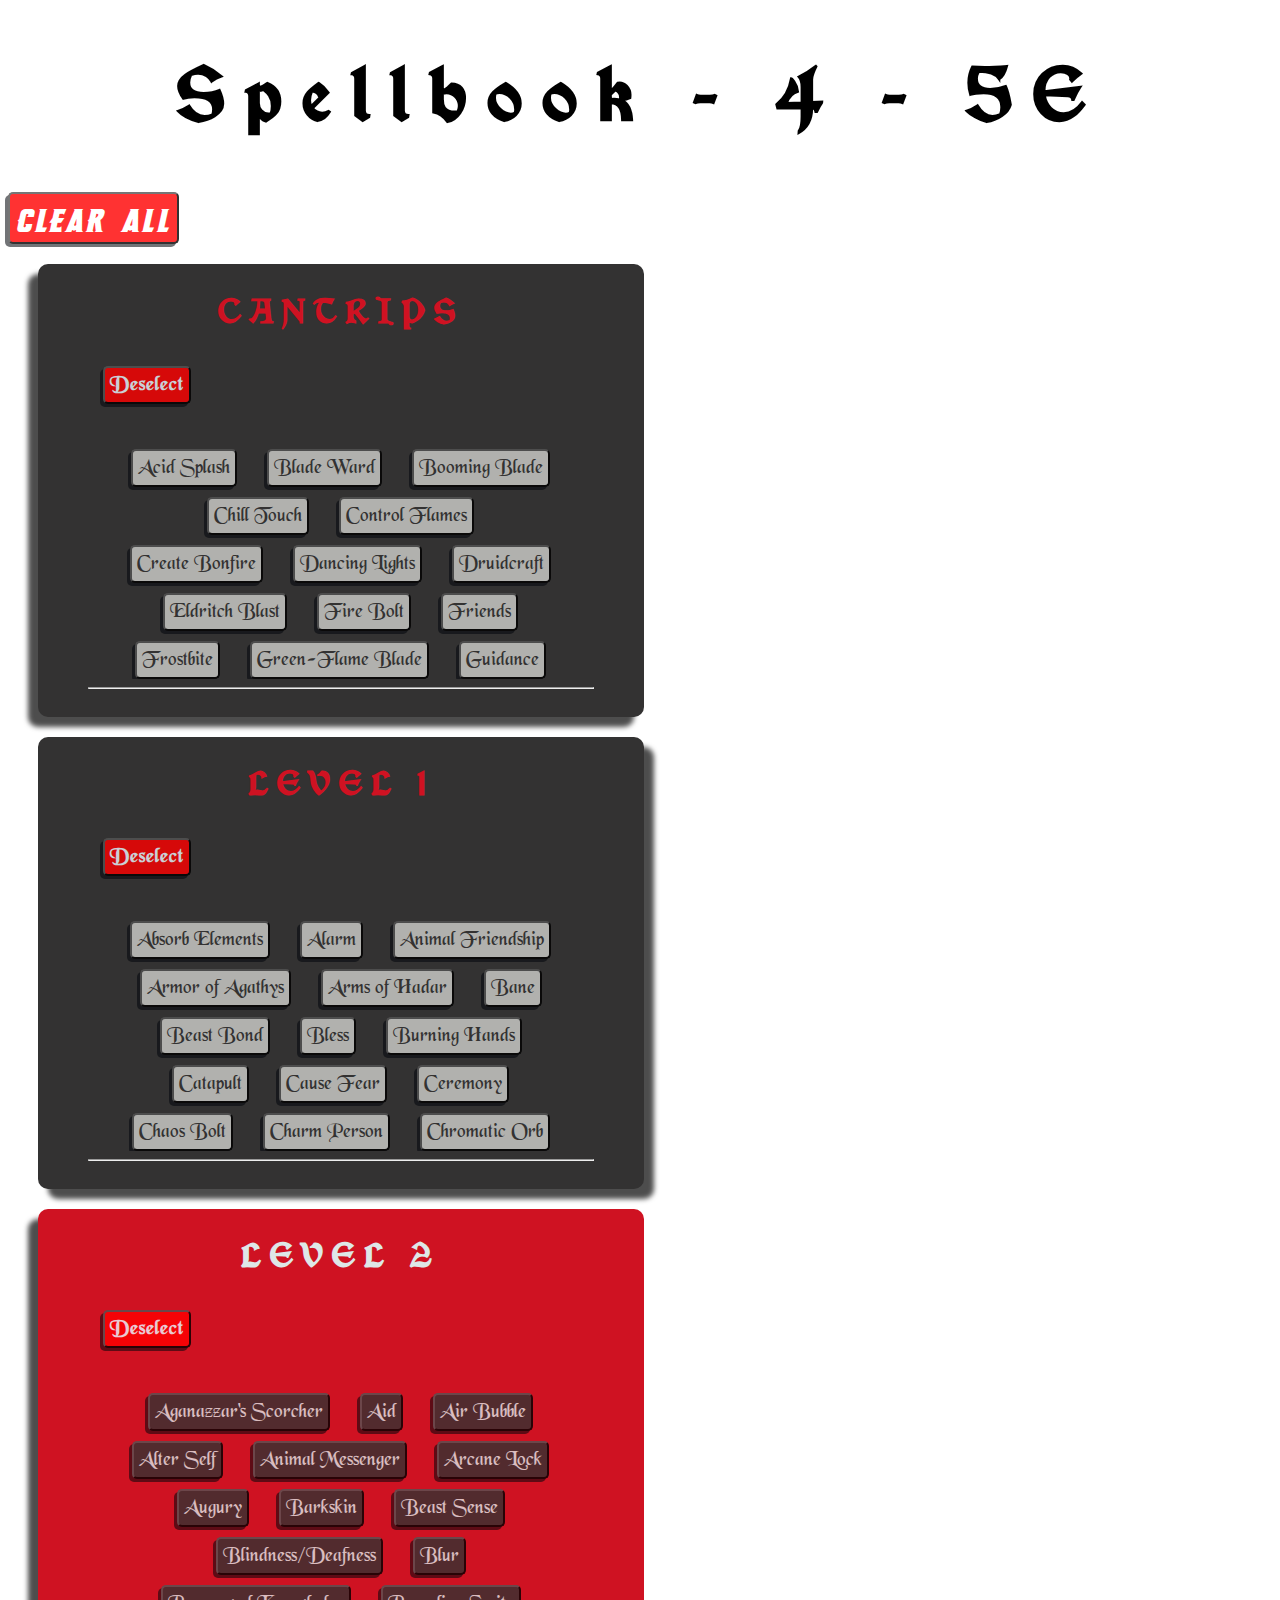
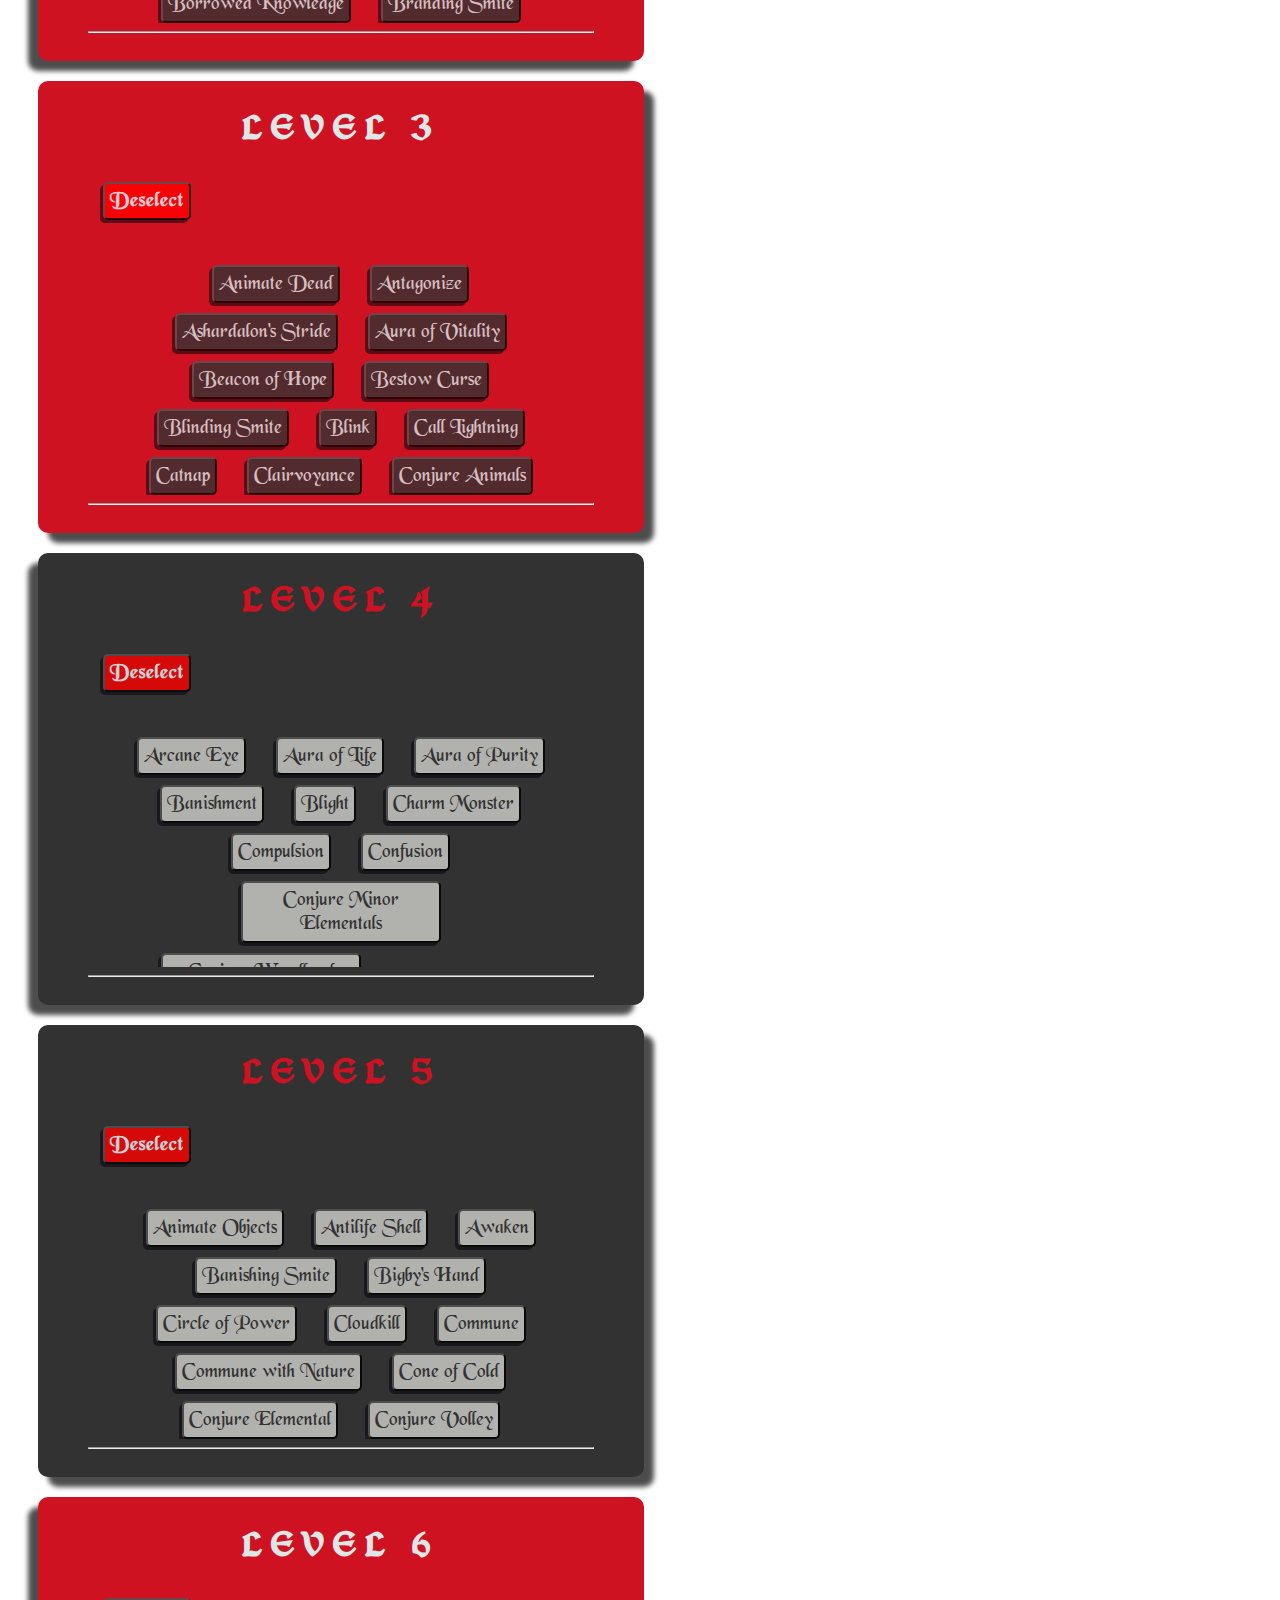
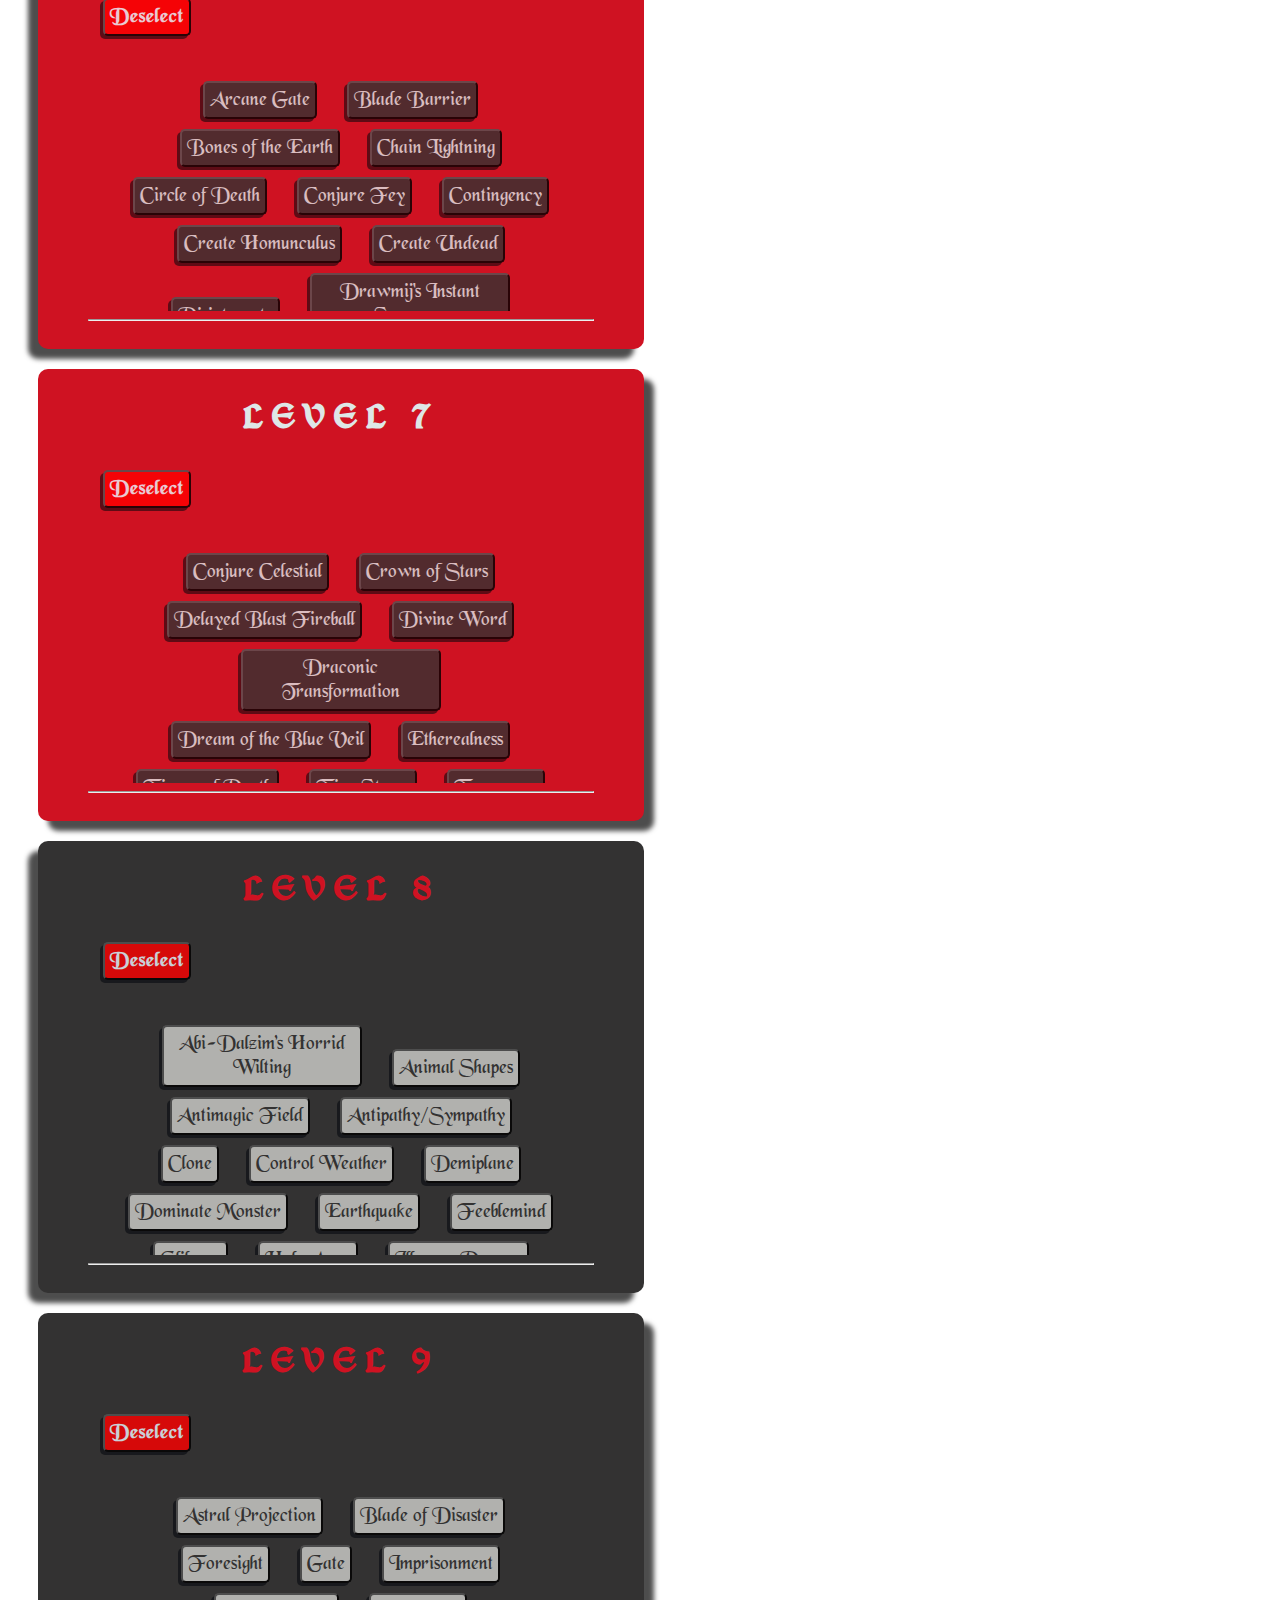
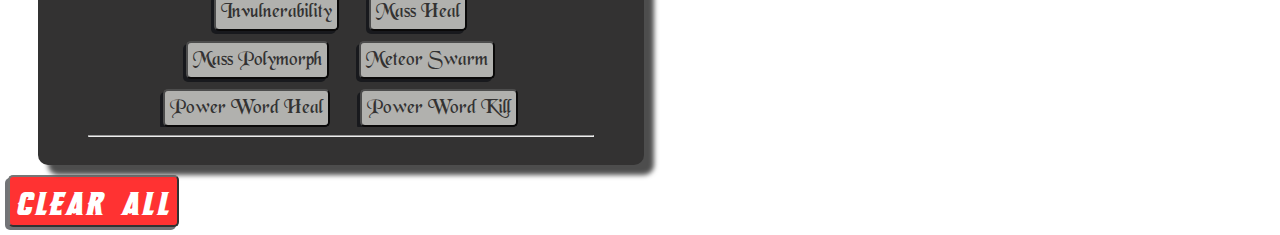
==== index.html @ de1ab39c "ready to deploy on pages" ====
<!doctype html>
<html lang="en" data-critters-container>
<head>
  <meta charset="utf-8">
  <title>Spellbook-4-5e</title>
  <base href="/">
  <meta name="viewport" content="width=device-width, initial-scale=1">
  <link rel="icon" type="image/x-icon" href="./app/shared/assets/img/book-icon.png">
<style>body{background-image:url("./media/background-QC2RKWF5.jpg");background-size:auto;background-position:center}
</style><link rel="stylesheet" href="styles-2SQO6Q43.css" media="print" onload="this.media='all'"><noscript><link rel="stylesheet" href="styles-2SQO6Q43.css"></noscript></head>
<body>
  <app-root></app-root>
<script src="polyfills-S3BTP7ME.js" type="module"></script><script src="main-HFJWHYGT.js" type="module"></script></body>
</html>
---- styles-2SQO6Q43.css ----
@font-face{font-family:black chancery;src:url("./media/BLKCHCRY-QNTQZN4A.TTF")}@font-face{font-family:DS;src:url("./media/DragonSlayer-2Oe7d-WWMHWR4B.ttf")}@font-face{font-family:DS-italic;src:url("./media/DragonSlayerItalic-rgR2y-O65LEC7Q.ttf")}@font-face{font-family:VinQ;src:url("./media/vinque rg-O75BQKRC.otf")}@font-face{font-family:Swash;src:url("./media/devinne-swash.regular-LK7COL7E.ttf")}body{background-image:url("./media/background-QC2RKWF5.jpg");background-size:auto;background-position:center}.col{display:inline-table;max-width:40%;min-width:40%;padding-left:50px;padding-right:50px;padding-bottom:20px;margin-left:30px;margin-top:20px;background-color:#333232;border-radius:10px}h1{text-align:center;font-size:4.5em;font-family:VinQ;font-weight:bolder;letter-spacing:.25em}h2{text-align:center;font-family:Swash;font-size:2em;letter-spacing:.25em;color:#dee7e7}h2.name{font-size:1.5em}ul{list-style:none;list-style-type:none;margin:5px;padding:20px;overflow-y:scroll;max-height:220px;text-align:center;border-style:inset none none inset;border:3px #700a0ab2}ul::-webkit-scrollbar{width:10px}ul::-webkit-scrollbar-track{background-color:#700a0ab2;border-radius:5px}ul::-webkit-scrollbar-thumb{background-color:#d1d1ce;border-radius:5px}li{display:inline-block}button{background-color:#d1d1ce;color:#333232;font-family:black chancery;text-decoration:none;display:inline-block;font-size:1.2em;margin-left:15px;margin-right:15px;margin-top:10px;opacity:.8;cursor:pointer;border-radius:5px;max-width:200px;text-align:center;padding:5px;box-shadow:-3px 3px #05070db2}button:hover{opacity:1;background-color:none}.deselect{background-color:red;color:#f0f8ff;font-family:black chancery;font-weight:700;letter-spacing:.05em;margin-bottom:10px}.refresh{position:static;color:#fff;background-color:red;margin-left:0%;font-family:DS-italic;font-size:1.5em;letter-spacing:.15em}.spellDiv{background-color:#788bff;color:#333232;border-radius:5px;padding:10px;margin:5px;white-space-collapse:preserve-breaks}.school,.castingTime,.range,.comp,.duration,.spellList{font-size:1.2em;line-height:1.5em;letter-spacing:.08em;font-family:Swash}.info,.upCast{font-size:1.2em;font-family:Swash}
---- styles-2SQO6Q43.css ----
@font-face{font-family:black chancery;src:url("./media/BLKCHCRY-QNTQZN4A.TTF")}@font-face{font-family:DS;src:url("./media/DragonSlayer-2Oe7d-WWMHWR4B.ttf")}@font-face{font-family:DS-italic;src:url("./media/DragonSlayerItalic-rgR2y-O65LEC7Q.ttf")}@font-face{font-family:VinQ;src:url("./media/vinque rg-O75BQKRC.otf")}@font-face{font-family:Swash;src:url("./media/devinne-swash.regular-LK7COL7E.ttf")}body{background-image:url("./media/background-QC2RKWF5.jpg");background-size:auto;background-position:center}.col{display:inline-table;max-width:40%;min-width:40%;padding-left:50px;padding-right:50px;padding-bottom:20px;margin-left:30px;margin-top:20px;background-color:#333232;border-radius:10px}h1{text-align:center;font-size:4.5em;font-family:VinQ;font-weight:bolder;letter-spacing:.25em}h2{text-align:center;font-family:Swash;font-size:2em;letter-spacing:.25em;color:#dee7e7}h2.name{font-size:1.5em}ul{list-style:none;list-style-type:none;margin:5px;padding:20px;overflow-y:scroll;max-height:220px;text-align:center;border-style:inset none none inset;border:3px #700a0ab2}ul::-webkit-scrollbar{width:10px}ul::-webkit-scrollbar-track{background-color:#700a0ab2;border-radius:5px}ul::-webkit-scrollbar-thumb{background-color:#d1d1ce;border-radius:5px}li{display:inline-block}button{background-color:#d1d1ce;color:#333232;font-family:black chancery;text-decoration:none;display:inline-block;font-size:1.2em;margin-left:15px;margin-right:15px;margin-top:10px;opacity:.8;cursor:pointer;border-radius:5px;max-width:200px;text-align:center;padding:5px;box-shadow:-3px 3px #05070db2}button:hover{opacity:1;background-color:none}.deselect{background-color:red;color:#f0f8ff;font-family:black chancery;font-weight:700;letter-spacing:.05em;margin-bottom:10px}.refresh{position:static;color:#fff;background-color:red;margin-left:0%;font-family:DS-italic;font-size:1.5em;letter-spacing:.15em}.spellDiv{background-color:#788bff;color:#333232;border-radius:5px;padding:10px;margin:5px;white-space-collapse:preserve-breaks}.school,.castingTime,.range,.comp,.duration,.spellList{font-size:1.2em;line-height:1.5em;letter-spacing:.08em;font-family:Swash}.info,.upCast{font-size:1.2em;font-family:Swash}
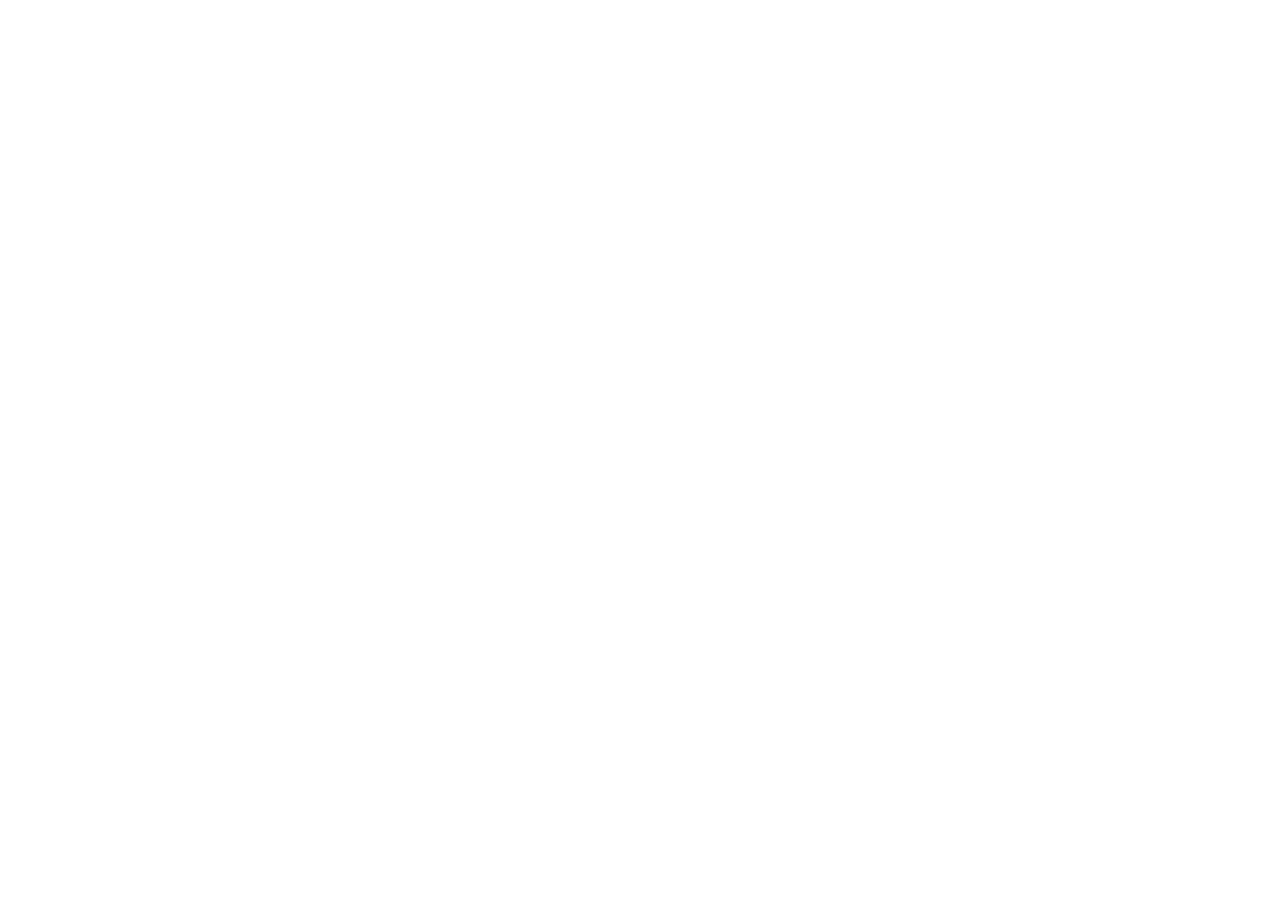
==== commit 2131e052: "updated base href" ====
--- a/index.html
+++ b/index.html
@@ -3,7 +3,7 @@
 <head>
   <meta charset="utf-8">
   <title>Spellbook-4-5e</title>
-  <base href="/">
+  <base href="/Spellbook-4-5e/">
   <meta name="viewport" content="width=device-width, initial-scale=1">
   <link rel="icon" type="image/x-icon" href="./app/shared/assets/img/book-icon.png">
 <style>body{background-image:url("./media/background-QC2RKWF5.jpg");background-size:auto;background-position:center}
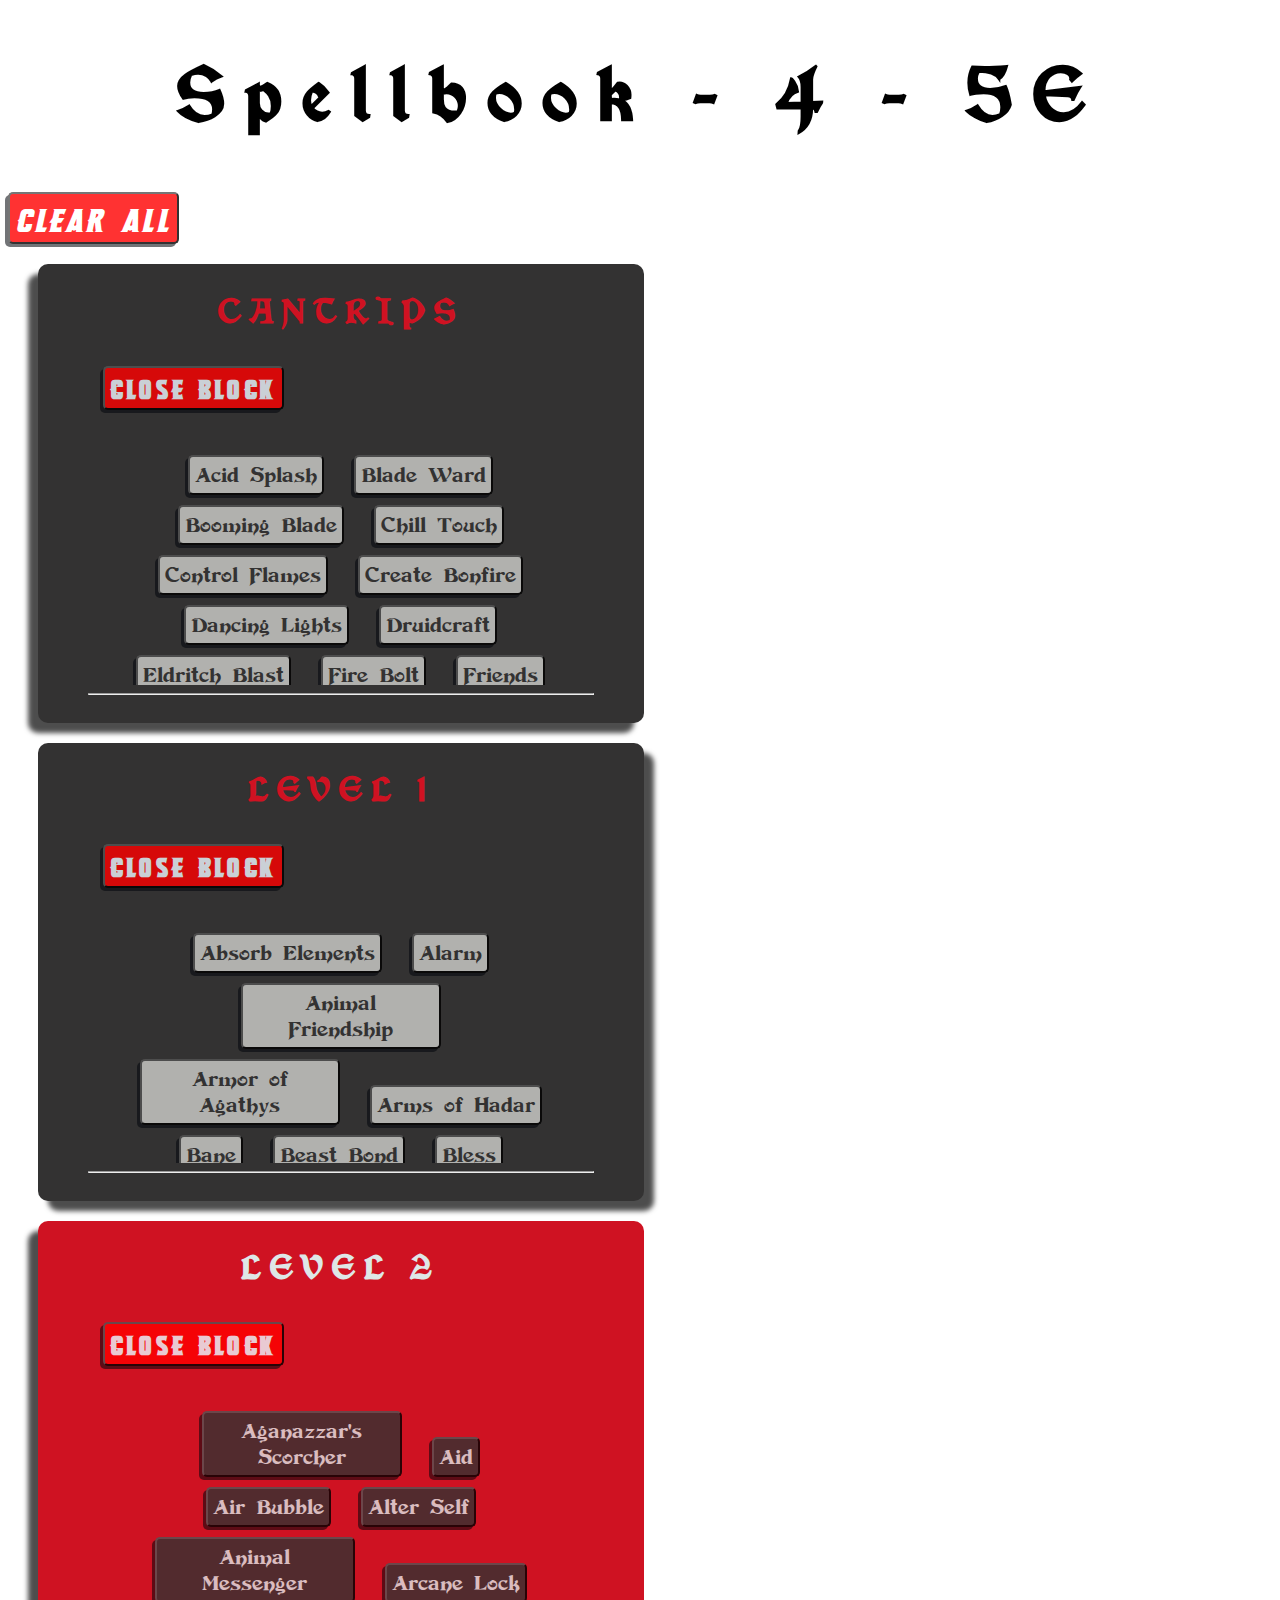
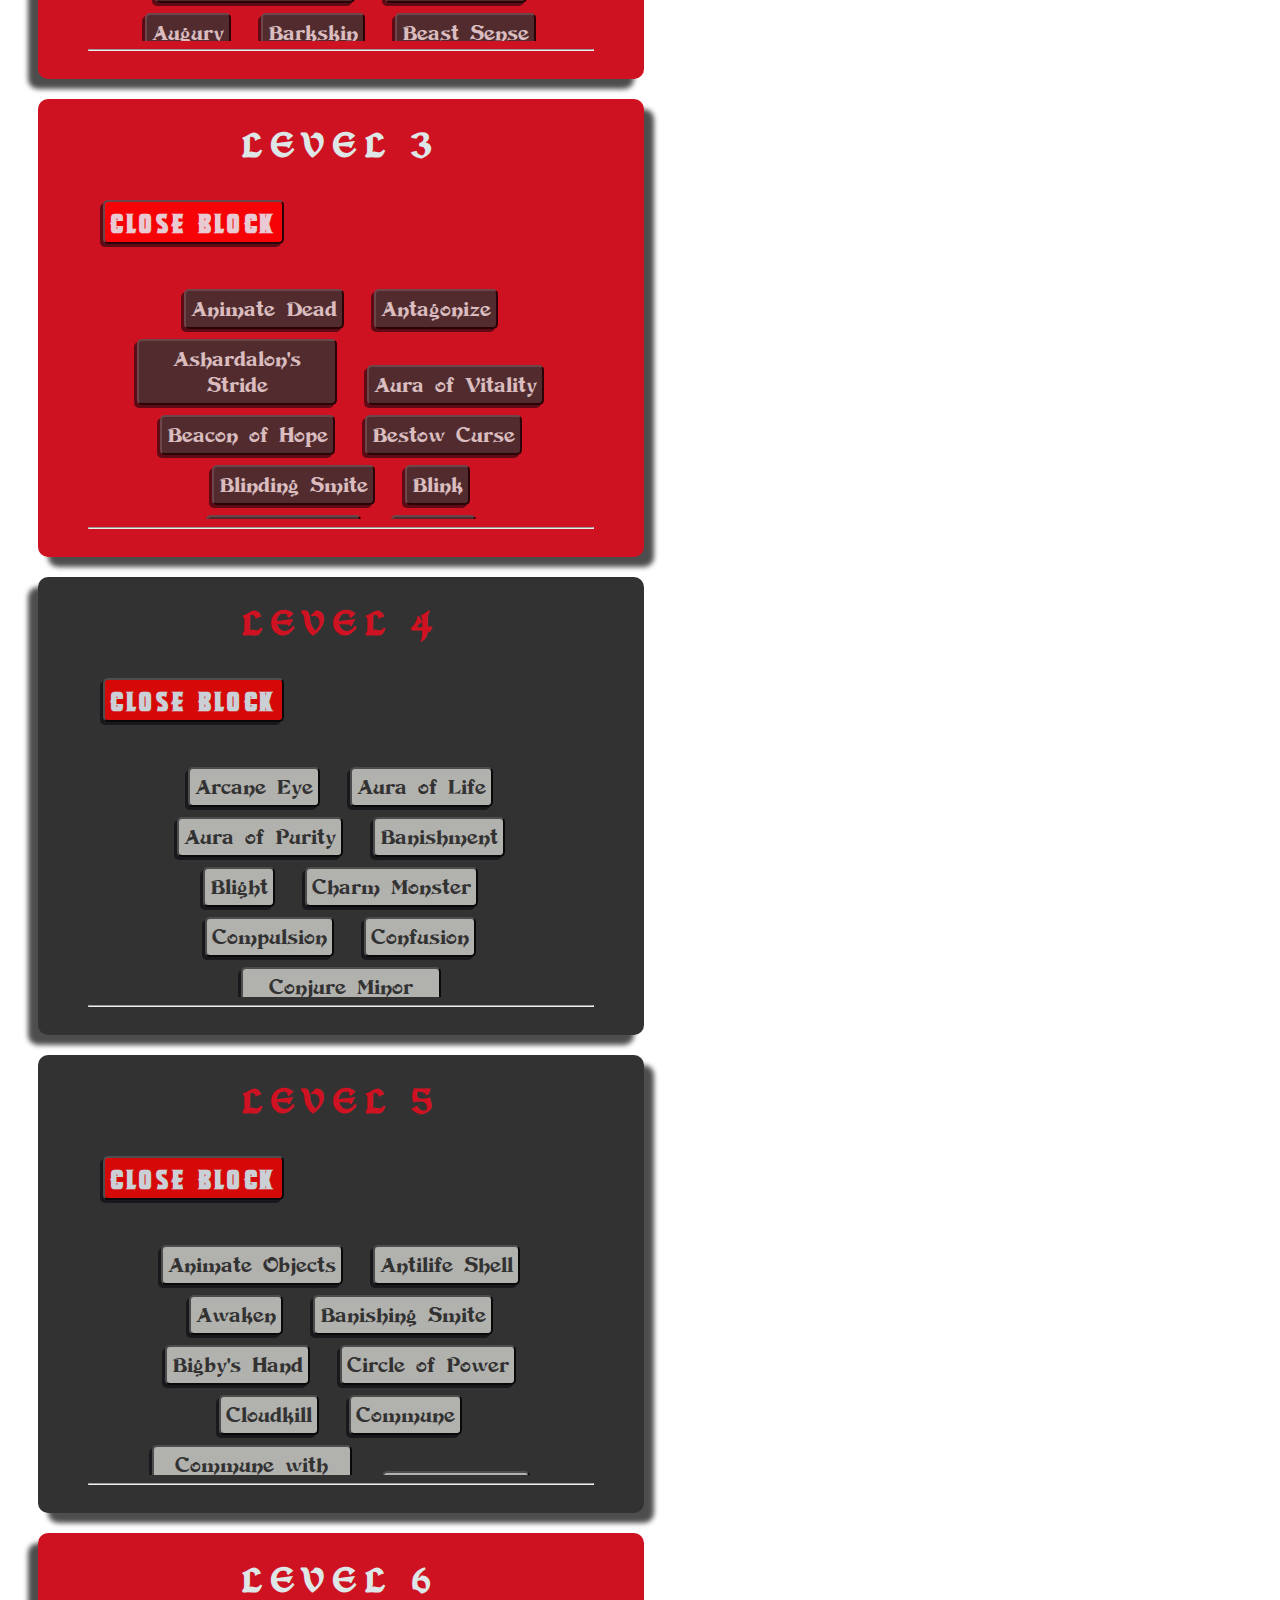
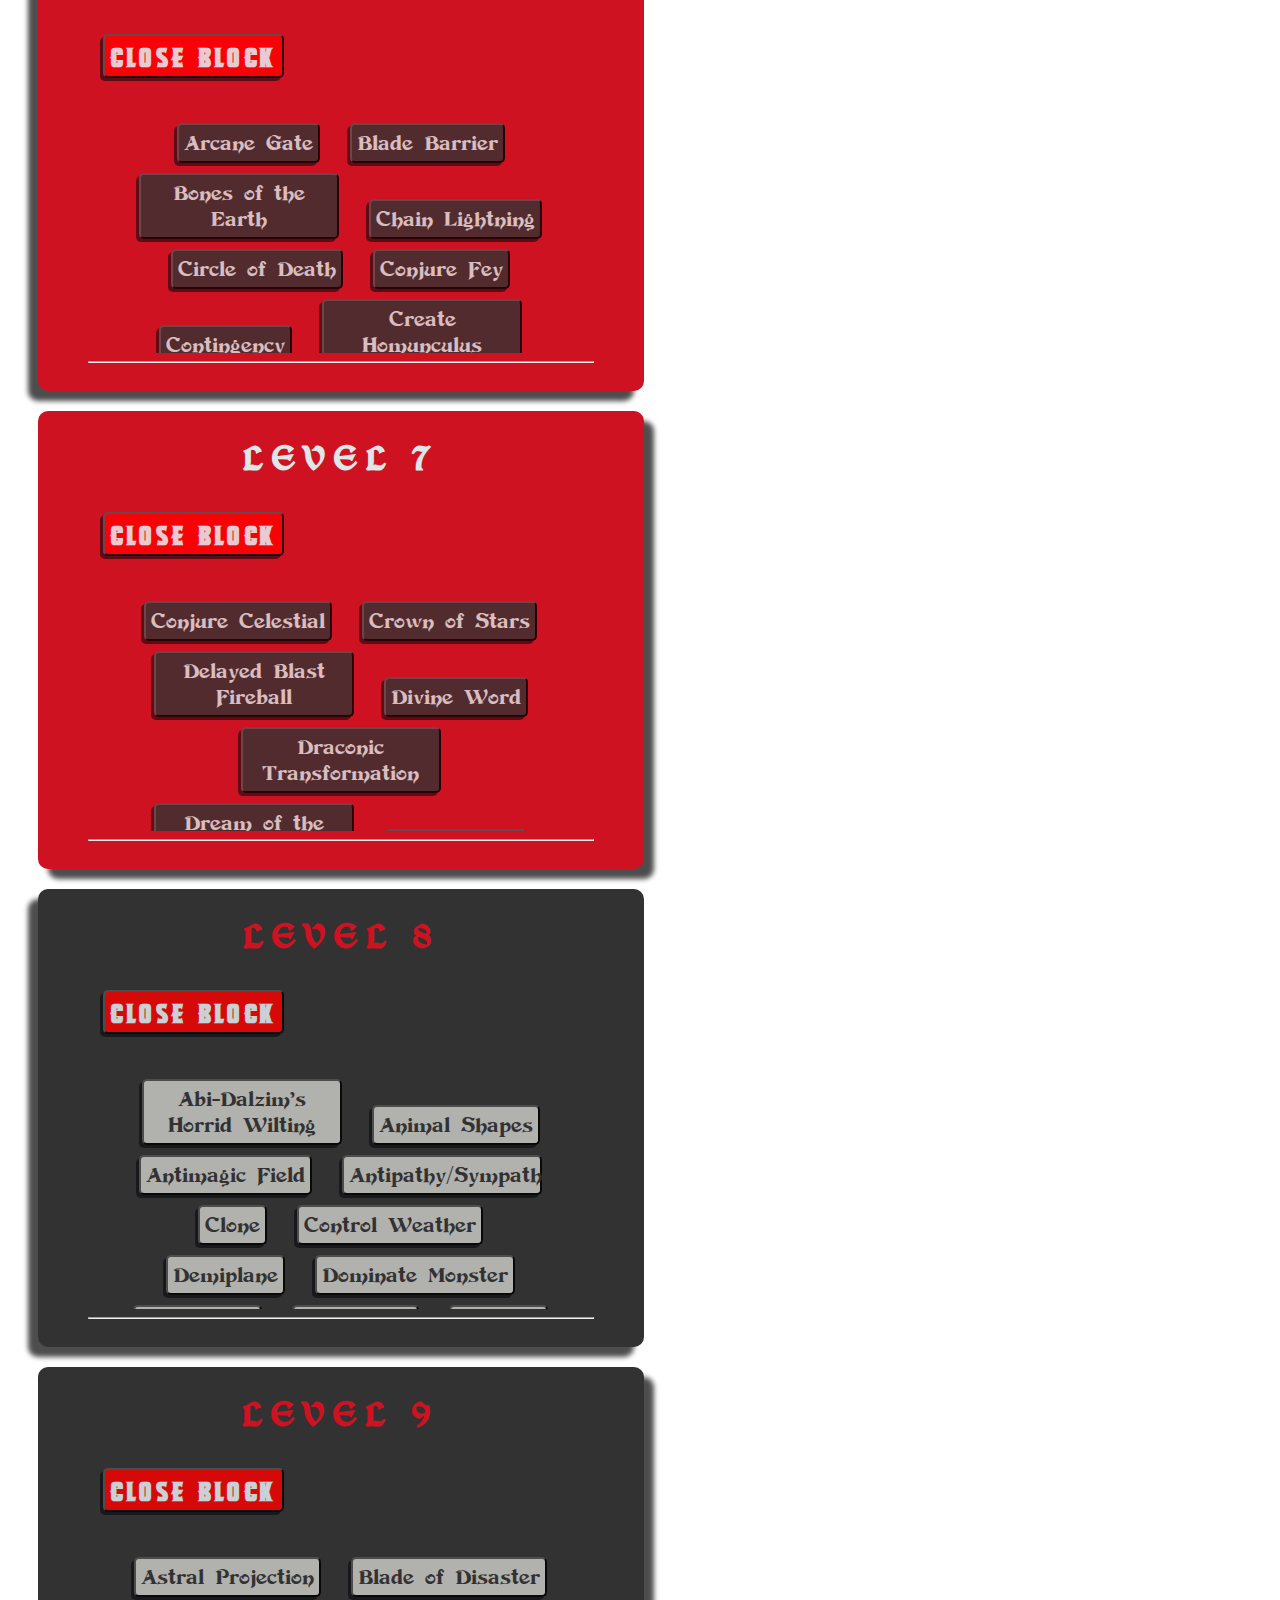
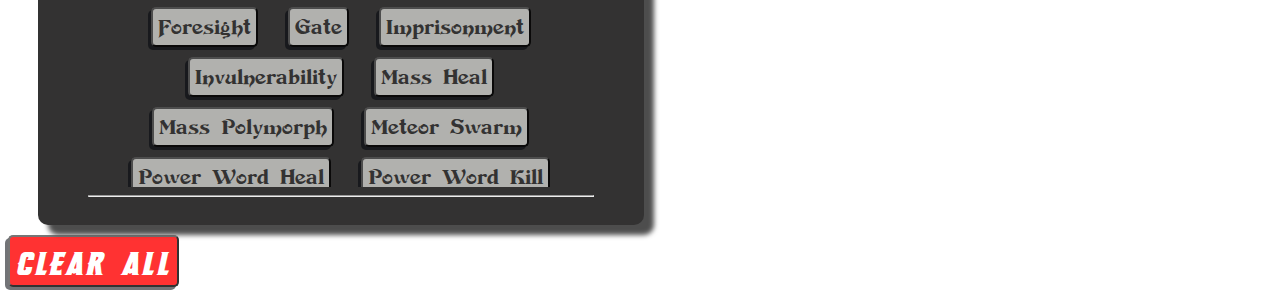
==== commit d83cf656: "changed font/model" ====
--- a/index.html
+++ b/index.html
@@ -1,14 +1,14 @@
-<!doctype html>
-<html lang="en" data-critters-container>
-<head>
+<!DOCTYPE html><html lang="en" data-critters-container><head>
   <meta charset="utf-8">
   <title>Spellbook-4-5e</title>
-  <base href="/Spellbook-4-5e/">
+  <base href="/">
   <meta name="viewport" content="width=device-width, initial-scale=1">
   <link rel="icon" type="image/x-icon" href="./app/shared/assets/img/book-icon.png">
-<style>body{background-image:url("./media/background-QC2RKWF5.jpg");background-size:auto;background-position:center}
-</style><link rel="stylesheet" href="styles-2SQO6Q43.css" media="print" onload="this.media='all'"><noscript><link rel="stylesheet" href="styles-2SQO6Q43.css"></noscript></head>
-<body>
-  <app-root></app-root>
-<script src="polyfills-S3BTP7ME.js" type="module"></script><script src="main-HFJWHYGT.js" type="module"></script></body>
-</html>
+<style>@font-face{font-family:DS;src:url("./media/DragonSlayer-2Oe7d-WWMHWR4B.ttf")}@font-face{font-family:DS-italic;src:url("./media/DragonSlayerItalic-rgR2y-O65LEC7Q.ttf")}@font-face{font-family:VinQ;src:url("./media/vinque rg-O75BQKRC.otf")}@font-face{font-family:Swash;src:url("./media/devinne-swash.regular-LK7COL7E.ttf")}body{background-image:url("./media/background-QC2RKWF5.jpg");background-size:auto;background-position:center}.col{display:inline-table;max-width:40%;min-width:40%;padding-left:50px;padding-right:50px;padding-bottom:20px;margin-left:30px;margin-top:20px;background-color:#333232;border-radius:10px}h1{text-align:center;font-size:4.5em;font-family:VinQ;font-weight:bolder;letter-spacing:.25em}h2{text-align:center;font-family:Swash;font-size:2em;letter-spacing:.25em;color:#dee7e7}ul{list-style:none;list-style-type:none;margin:5px;padding:20px;overflow-y:scroll;max-height:220px;text-align:center;border-style:inset none none inset;border:3px #700a0ab2}ul::-webkit-scrollbar{width:10px}ul::-webkit-scrollbar-track{background-color:#700a0ab2;border-radius:5px}ul::-webkit-scrollbar-thumb{background-color:#d1d1ce;border-radius:5px}li{display:inline-block}button{background-color:#d1d1ce;color:#333232;font-family:swash;text-decoration:none;display:inline-block;font-size:1.2em;margin-left:15px;margin-right:15px;margin-top:10px;opacity:.8;cursor:pointer;border-radius:5px;max-width:200px;text-align:center;padding:5px;box-shadow:-3px 3px #05070db2}button:hover{opacity:1;background-color:none}.deselect{background-color:red;color:#f0f8ff;font-family:DS;font-weight:700;letter-spacing:.2em;margin-bottom:10px}.refresh{position:static;color:#fff;background-color:red;margin-left:0%;font-family:DS-italic;font-size:1.5em;letter-spacing:.15em}
+</style><link rel="stylesheet" href="styles-ROXWN3XO.css" media="print" onload="this.media='all'"><noscript><link rel="stylesheet" href="styles-ROXWN3XO.css"></noscript><style ng-app-id="ng">.even[_ngcontent-ng-c1972028773]{box-shadow:-10px 10px 5px #000000b2}.odd[_ngcontent-ng-c1972028773]{box-shadow:10px 10px 5px #000000b2}.Lv-2[_ngcontent-ng-c1972028773], .Lv-3[_ngcontent-ng-c1972028773], .Lv-6[_ngcontent-ng-c1972028773], .Lv-7[_ngcontent-ng-c1972028773]{background-color:#cf1222}.h-Lv0[_ngcontent-ng-c1972028773], .h-Lv1[_ngcontent-ng-c1972028773], .h-Lv4[_ngcontent-ng-c1972028773], .h-Lv5[_ngcontent-ng-c1972028773], .h-Lv8[_ngcontent-ng-c1972028773], .h-Lv9[_ngcontent-ng-c1972028773]{color:#cf1222}.h-Lv0[_ngcontent-ng-c1972028773], .h-Lv1[_ngcontent-ng-c1972028773], .h-Lv2[_ngcontent-ng-c1972028773], .h-Lv3[_ngcontent-ng-c1972028773], .h-Lv4[_ngcontent-ng-c1972028773], .h-Lv5[_ngcontent-ng-c1972028773], .h-Lv6[_ngcontent-ng-c1972028773], .h-Lv7[_ngcontent-ng-c1972028773], .h-Lv8[_ngcontent-ng-c1972028773], .h-Lv9[_ngcontent-ng-c1972028773]{font-family:VinQ}</style><style ng-app-id="ng">.spellDiv[_ngcontent-ng-c424266570], .spellBtn[_ngcontent-ng-c424266570]{background-color:#333232;color:#dee7e7}h2[_ngcontent-ng-c424266570]{color:#db2b39}</style><style ng-app-id="ng">.spellDiv[_ngcontent-ng-c2829281740], .spellBtn[_ngcontent-ng-c2829281740]{background-color:#333232;color:#dee7e7}h2[_ngcontent-ng-c2829281740]{color:#db2b39}</style><style ng-app-id="ng">.spellDiv[_ngcontent-ng-c1454392658], .spellBtn[_ngcontent-ng-c1454392658]{background-color:#333232;color:#dee7e7}h2[_ngcontent-ng-c1454392658]{color:#db2b39}</style><style ng-app-id="ng">.spellDiv[_ngcontent-ng-c3859407828], .spellBtn[_ngcontent-ng-c3859407828]{background-color:#333232;color:#dee7e7}h2[_ngcontent-ng-c3859407828]{color:#db2b39}</style><style ng-app-id="ng">ul[_ngcontent-ng-c79503576]{overflow-y:hidden}</style></head>
+<body><!--nghm-->
+  <app-root _nghost-ng-c1972028773 ng-version="17.3.8" ngh="10" ng-server-context="ssg"><div _ngcontent-ng-c1972028773 class="container bg-img"><h1 _ngcontent-ng-c1972028773>Spellbook - 4 - 5E</h1><button _ngcontent-ng-c1972028773 class="refresh">Clear All</button><div _ngcontent-ng-c1972028773 class="row R-1"><div _ngcontent-ng-c1972028773 class="col even Lv-0"><h2 _ngcontent-ng-c1972028773 class="h-Lv0">CANTRIPS</h2><lv0-block _ngcontent-ng-c1972028773 _nghost-ng-c4219339601 ngh="0"><div _ngcontent-ng-c4219339601 class="cantrip-block"><button _ngcontent-ng-c4219339601 class="deselect">Close Block</button><ul _ngcontent-ng-c4219339601 class="container"><li _ngcontent-ng-c4219339601 class><button _ngcontent-ng-c4219339601 class="spellBtn"> Acid Splash </button></li><li _ngcontent-ng-c4219339601 class><button _ngcontent-ng-c4219339601 class="spellBtn"> Blade Ward</button></li><li _ngcontent-ng-c4219339601 class><button _ngcontent-ng-c4219339601 class="spellBtn"> Booming Blade</button></li><li _ngcontent-ng-c4219339601 class><button _ngcontent-ng-c4219339601 class="spellBtn"> Chill Touch</button></li><li _ngcontent-ng-c4219339601 class><button _ngcontent-ng-c4219339601 class="spellBtn"> Control Flames</button></li><li _ngcontent-ng-c4219339601 class><button _ngcontent-ng-c4219339601 class="spellBtn"> Create Bonfire</button></li><li _ngcontent-ng-c4219339601 class><button _ngcontent-ng-c4219339601 class="spellBtn"> Dancing Lights</button></li><li _ngcontent-ng-c4219339601 class><button _ngcontent-ng-c4219339601 class="spellBtn"> Druidcraft</button></li><li _ngcontent-ng-c4219339601 class><button _ngcontent-ng-c4219339601 class="spellBtn"> Eldritch Blast</button></li><li _ngcontent-ng-c4219339601 class><button _ngcontent-ng-c4219339601 class="spellBtn"> Fire Bolt</button></li><li _ngcontent-ng-c4219339601 class><button _ngcontent-ng-c4219339601 class="spellBtn"> Friends</button></li><li _ngcontent-ng-c4219339601 class><button _ngcontent-ng-c4219339601 class="spellBtn"> Frostbite</button></li><li _ngcontent-ng-c4219339601 class><button _ngcontent-ng-c4219339601 class="spellBtn"> Green-Flame Blade</button></li><li _ngcontent-ng-c4219339601 class><button _ngcontent-ng-c4219339601 class="spellBtn"> Guidance</button></li><li _ngcontent-ng-c4219339601 class><button _ngcontent-ng-c4219339601 class="spellBtn"> Gust</button></li><li _ngcontent-ng-c4219339601 class><button _ngcontent-ng-c4219339601 class="spellBtn"> Infestation</button></li><li _ngcontent-ng-c4219339601 class><button _ngcontent-ng-c4219339601 class="spellBtn"> Light</button></li><li _ngcontent-ng-c4219339601 class><button _ngcontent-ng-c4219339601 class="spellBtn"> Lightning Lure</button></li><li _ngcontent-ng-c4219339601 class><button _ngcontent-ng-c4219339601 class="spellBtn"> Mage Hand</button></li><li _ngcontent-ng-c4219339601 class><button _ngcontent-ng-c4219339601 class="spellBtn"> Magic Stone</button></li><li _ngcontent-ng-c4219339601 class><button _ngcontent-ng-c4219339601 class="spellBtn"> Mending</button></li><li _ngcontent-ng-c4219339601 class><button _ngcontent-ng-c4219339601 class="spellBtn"> Message</button></li><li _ngcontent-ng-c4219339601 class><button _ngcontent-ng-c4219339601 class="spellBtn"> Mind Sliver</button></li><li _ngcontent-ng-c4219339601 class><button _ngcontent-ng-c4219339601 class="spellBtn"> Minor Illusion</button></li><li _ngcontent-ng-c4219339601 class><button _ngcontent-ng-c4219339601 class="spellBtn"> Mold Earth</button></li><li _ngcontent-ng-c4219339601 class><button _ngcontent-ng-c4219339601 class="spellBtn"> Poison Spray</button></li><li _ngcontent-ng-c4219339601 class><button _ngcontent-ng-c4219339601 class="spellBtn"> Prestidigitation</button></li><li _ngcontent-ng-c4219339601 class><button _ngcontent-ng-c4219339601 class="spellBtn"> Primal Savagery</button></li><li _ngcontent-ng-c4219339601 class><button _ngcontent-ng-c4219339601 class="spellBtn"> Produce Flame</button></li><li _ngcontent-ng-c4219339601 class><button _ngcontent-ng-c4219339601 class="spellBtn"> Ray of Frost</button></li><li _ngcontent-ng-c4219339601 class><button _ngcontent-ng-c4219339601 class="spellBtn">Resistance</button></li><li _ngcontent-ng-c4219339601 class><button _ngcontent-ng-c4219339601 class="spellBtn"> Sacred Flame</button></li><li _ngcontent-ng-c4219339601 class><button _ngcontent-ng-c4219339601 class="spellBtn"> Shape Water</button></li><li _ngcontent-ng-c4219339601 class><button _ngcontent-ng-c4219339601 class="spellBtn"> Shillelagh</button></li><li _ngcontent-ng-c4219339601 class><button _ngcontent-ng-c4219339601 class="spellBtn"> Shocking Grasp</button></li><li _ngcontent-ng-c4219339601 class><button _ngcontent-ng-c4219339601 class="spellBtn"> Spare the Dying</button></li><li _ngcontent-ng-c4219339601 class><button _ngcontent-ng-c4219339601 class="spellBtn">Sword Burst</button></li><li _ngcontent-ng-c4219339601 class><button _ngcontent-ng-c4219339601 class="spellBtn"> Thaumaturgy</button></li><li _ngcontent-ng-c4219339601 class><button _ngcontent-ng-c4219339601 class="spellBtn">Thorn Whip</button></li><li _ngcontent-ng-c4219339601 class><button _ngcontent-ng-c4219339601 class="spellBtn">Thunderclap</button></li><li _ngcontent-ng-c4219339601 class><button _ngcontent-ng-c4219339601 class="spellBtn">Toll the Dead</button></li><li _ngcontent-ng-c4219339601 class><button _ngcontent-ng-c4219339601 class="spellBtn">True Strike</button></li><li _ngcontent-ng-c4219339601 class><button _ngcontent-ng-c4219339601 class="spellBtn"> Vicious Mockery</button></li><li _ngcontent-ng-c4219339601 class><button _ngcontent-ng-c4219339601 class="spellBtn">Word of Radiance</button></li><!----></ul><hr _ngcontent-ng-c4219339601><!----></div></lv0-block></div><div _ngcontent-ng-c1972028773 class="col odd Lv-1"><h2 _ngcontent-ng-c1972028773 class="h-Lv1">LEVEL 1</h2><lv1-block _ngcontent-ng-c1972028773 _nghost-ng-c2314218696 ngh="1"><div _ngcontent-ng-c2314218696 class="Lv1-block"><button _ngcontent-ng-c2314218696 class="deselect">Close Block</button><ul _ngcontent-ng-c2314218696 class="container"><li _ngcontent-ng-c2314218696 class><button _ngcontent-ng-c2314218696 class="spellBtn"> Absorb Elements</button></li><li _ngcontent-ng-c2314218696 class><button _ngcontent-ng-c2314218696 class="spellBtn"> Alarm</button></li><li _ngcontent-ng-c2314218696 class><button _ngcontent-ng-c2314218696 class="spellBtn"> Animal Friendship</button></li><li _ngcontent-ng-c2314218696 class><button _ngcontent-ng-c2314218696 class="spellBtn"> Armor of Agathys</button></li><li _ngcontent-ng-c2314218696 class><button _ngcontent-ng-c2314218696 class="spellBtn"> Arms of Hadar</button></li><li _ngcontent-ng-c2314218696 class><button _ngcontent-ng-c2314218696 class="spellBtn"> Bane</button></li><li _ngcontent-ng-c2314218696 class><button _ngcontent-ng-c2314218696 class="spellBtn"> Beast Bond</button></li><li _ngcontent-ng-c2314218696 class><button _ngcontent-ng-c2314218696 class="spellBtn"> Bless</button></li><li _ngcontent-ng-c2314218696 class><button _ngcontent-ng-c2314218696 class="spellBtn"> Burning Hands</button></li><li _ngcontent-ng-c2314218696 class><button _ngcontent-ng-c2314218696 class="spellBtn"> Catapult</button></li><li _ngcontent-ng-c2314218696 class><button _ngcontent-ng-c2314218696 class="spellBtn"> Cause Fear</button></li><li _ngcontent-ng-c2314218696 class><button _ngcontent-ng-c2314218696 class="spellBtn"> Ceremony</button></li><li _ngcontent-ng-c2314218696 class><button _ngcontent-ng-c2314218696 class="spellBtn"> Chaos Bolt</button></li><li _ngcontent-ng-c2314218696 class><button _ngcontent-ng-c2314218696 class="spellBtn"> Charm Person</button></li><li _ngcontent-ng-c2314218696 class><button _ngcontent-ng-c2314218696 class="spellBtn"> Chromatic Orb</button></li><li _ngcontent-ng-c2314218696 class><button _ngcontent-ng-c2314218696 class="spellBtn"> Color Spray</button></li><li _ngcontent-ng-c2314218696 class><button _ngcontent-ng-c2314218696 class="spellBtn"> Command</button></li><li _ngcontent-ng-c2314218696 class><button _ngcontent-ng-c2314218696 class="spellBtn"> Compelled Duel</button></li><li _ngcontent-ng-c2314218696 class><button _ngcontent-ng-c2314218696 class="spellBtn"> Comprehend Languages</button></li><li _ngcontent-ng-c2314218696 class><button _ngcontent-ng-c2314218696 class="spellBtn"> Create or Destroy Water</button></li><li _ngcontent-ng-c2314218696 class><button _ngcontent-ng-c2314218696 class="spellBtn"> Cure Wounds</button></li><li _ngcontent-ng-c2314218696 class><button _ngcontent-ng-c2314218696 class="spellBtn"> Detect Evil and Good</button></li><li _ngcontent-ng-c2314218696 class><button _ngcontent-ng-c2314218696 class="spellBtn"> Detect Magic</button></li><li _ngcontent-ng-c2314218696 class><button _ngcontent-ng-c2314218696 class="spellBtn"> Detect Poison &amp; Disease</button></li><li _ngcontent-ng-c2314218696 class><button _ngcontent-ng-c2314218696 class="spellBtn"> Disguise Self</button></li><li _ngcontent-ng-c2314218696 class><button _ngcontent-ng-c2314218696 class="spellBtn"> Dissonant Whispers</button></li><li _ngcontent-ng-c2314218696 class><button _ngcontent-ng-c2314218696 class="spellBtn"> Dissonant Whispers</button></li><li _ngcontent-ng-c2314218696 class><button _ngcontent-ng-c2314218696 class="spellBtn"> Divine Favor</button></li><li _ngcontent-ng-c2314218696 class><button _ngcontent-ng-c2314218696 class="spellBtn"> Earth Tremor</button></li><li _ngcontent-ng-c2314218696 class><button _ngcontent-ng-c2314218696 class="spellBtn"> Ensnaring Strike</button></li><li _ngcontent-ng-c2314218696 class><button _ngcontent-ng-c2314218696 class="spellBtn"> Entangle</button></li><li _ngcontent-ng-c2314218696 class><button _ngcontent-ng-c2314218696 class="spellBtn"> Expeditious Retreat</button></li><li _ngcontent-ng-c2314218696 class><button _ngcontent-ng-c2314218696 class="spellBtn"> Faerie Fire</button></li><li _ngcontent-ng-c2314218696 class><button _ngcontent-ng-c2314218696 class="spellBtn"> False Life</button></li><li _ngcontent-ng-c2314218696 class><button _ngcontent-ng-c2314218696 class="spellBtn"> Feather Fall</button></li><li _ngcontent-ng-c2314218696 class><button _ngcontent-ng-c2314218696 class="spellBtn"> Find Familiar</button></li><li _ngcontent-ng-c2314218696 class><button _ngcontent-ng-c2314218696 class="spellBtn"> Fog Cloud</button></li><li _ngcontent-ng-c2314218696 class><button _ngcontent-ng-c2314218696 class="spellBtn"> Frost Fingers</button></li><li _ngcontent-ng-c2314218696 class><button _ngcontent-ng-c2314218696 class="spellBtn"> Goodberry</button></li><li _ngcontent-ng-c2314218696 class><button _ngcontent-ng-c2314218696 class="spellBtn"> Grease</button></li><li _ngcontent-ng-c2314218696 class><button _ngcontent-ng-c2314218696 class="spellBtn"> Guiding Bolt</button></li><li _ngcontent-ng-c2314218696 class><button _ngcontent-ng-c2314218696 class="spellBtn"> Hail of Thorns</button></li><li _ngcontent-ng-c2314218696 class><button _ngcontent-ng-c2314218696 class="spellBtn"> Healing Word</button></li><li _ngcontent-ng-c2314218696 class><button _ngcontent-ng-c2314218696 class="spellBtn"> Hellish Rebuke</button></li><li _ngcontent-ng-c2314218696 class><button _ngcontent-ng-c2314218696 class="spellBtn"> Heroism</button></li><li _ngcontent-ng-c2314218696 class><button _ngcontent-ng-c2314218696 class="spellBtn"> Hex</button></li><li _ngcontent-ng-c2314218696 class><button _ngcontent-ng-c2314218696 class="spellBtn"> Hunter's Mark</button></li><li _ngcontent-ng-c2314218696 class><button _ngcontent-ng-c2314218696 class="spellBtn"> Ice Knife</button></li><li _ngcontent-ng-c2314218696 class><button _ngcontent-ng-c2314218696 class="spellBtn"> Identify</button></li><li _ngcontent-ng-c2314218696 class><button _ngcontent-ng-c2314218696 class="spellBtn"> Illusory Script</button></li><li _ngcontent-ng-c2314218696 class><button _ngcontent-ng-c2314218696 class="spellBtn"> Inflict Wounds</button></li><li _ngcontent-ng-c2314218696 class><button _ngcontent-ng-c2314218696 class="spellBtn"> Jump</button></li><li _ngcontent-ng-c2314218696 class><button _ngcontent-ng-c2314218696 class="spellBtn"> Longstrider</button></li><li _ngcontent-ng-c2314218696 class><button _ngcontent-ng-c2314218696 class="spellBtn"> Mage Armor</button></li><li _ngcontent-ng-c2314218696 class><button _ngcontent-ng-c2314218696 class="spellBtn"> Magic Missile</button></li><li _ngcontent-ng-c2314218696 class><button _ngcontent-ng-c2314218696 class="spellBtn"> Protection from Evil &amp; Good</button></li><li _ngcontent-ng-c2314218696 class><button _ngcontent-ng-c2314218696 class="spellBtn"> Purify Food &amp; Drink</button></li><li _ngcontent-ng-c2314218696 class><button _ngcontent-ng-c2314218696 class="spellBtn"> Ray of Sickness</button></li><li _ngcontent-ng-c2314218696 class><button _ngcontent-ng-c2314218696 class="spellBtn"> Sanctuary</button></li><li _ngcontent-ng-c2314218696 class><button _ngcontent-ng-c2314218696 class="spellBtn"> Searing Smite</button></li><li _ngcontent-ng-c2314218696 class><button _ngcontent-ng-c2314218696 class="spellBtn"> Shield</button></li><li _ngcontent-ng-c2314218696 class><button _ngcontent-ng-c2314218696 class="spellBtn"> Shield of Faith</button></li><li _ngcontent-ng-c2314218696 class><button _ngcontent-ng-c2314218696 class="spellBtn"> Silent Image</button></li><li _ngcontent-ng-c2314218696 class><button _ngcontent-ng-c2314218696 class="spellBtn">Silvery Barbs</button></li><li _ngcontent-ng-c2314218696 class><button _ngcontent-ng-c2314218696 class="spellBtn"> Sleep</button></li><li _ngcontent-ng-c2314218696 class><button _ngcontent-ng-c2314218696 class="spellBtn"> snare</button></li><li _ngcontent-ng-c2314218696 class><button _ngcontent-ng-c2314218696 class="spellBtn"> Speak with Animals</button></li><li _ngcontent-ng-c2314218696 class><button _ngcontent-ng-c2314218696 class="spellBtn"> Tasha's Caustic Brew</button></li><li _ngcontent-ng-c2314218696 class><button _ngcontent-ng-c2314218696 class="spellBtn"> Tasha's Hideous Laughter</button></li><li _ngcontent-ng-c2314218696 class><button _ngcontent-ng-c2314218696 class="spellBtn"> Tenser's Floating Disk</button></li><li _ngcontent-ng-c2314218696 class><button _ngcontent-ng-c2314218696 class="spellBtn"> Thuderous Smite</button></li><li _ngcontent-ng-c2314218696 class><button _ngcontent-ng-c2314218696 class="spellBtn"> Thunderwave</button></li><li _ngcontent-ng-c2314218696 class><button _ngcontent-ng-c2314218696 class="spellBtn"> Unseen Servant</button></li><li _ngcontent-ng-c2314218696 class><button _ngcontent-ng-c2314218696 class="spellBtn"> Witch Bolt</button></li><li _ngcontent-ng-c2314218696 class><button _ngcontent-ng-c2314218696 class="spellBtn"> Wrathful Smite</button></li><li _ngcontent-ng-c2314218696 class><button _ngcontent-ng-c2314218696 class="spellBtn"> Zephyr Strike</button></li><!----></ul><hr _ngcontent-ng-c2314218696><!----></div></lv1-block></div></div><div _ngcontent-ng-c1972028773 class="row R-2"><div _ngcontent-ng-c1972028773 class="col even Lv-2"><h2 _ngcontent-ng-c1972028773 class="h-Lv2">LEVEL 2</h2><lv2-block _ngcontent-ng-c1972028773 _nghost-ng-c424266570 ngh="2"><div _ngcontent-ng-c424266570 class="Lv2-block"><button _ngcontent-ng-c424266570 class="deselect">Close Block</button><ul _ngcontent-ng-c424266570 class="container"><li _ngcontent-ng-c424266570 class><button _ngcontent-ng-c424266570 class="spellBtn">Aganazzar's Scorcher</button></li><li _ngcontent-ng-c424266570 class><button _ngcontent-ng-c424266570 class="spellBtn"> Aid</button></li><li _ngcontent-ng-c424266570 class><button _ngcontent-ng-c424266570 class="spellBtn"> Air Bubble</button></li><li _ngcontent-ng-c424266570 class><button _ngcontent-ng-c424266570 class="spellBtn"> Alter Self</button></li><li _ngcontent-ng-c424266570 class><button _ngcontent-ng-c424266570 class="spellBtn"> Animal Messenger</button></li><li _ngcontent-ng-c424266570 class><button _ngcontent-ng-c424266570 class="spellBtn"> Arcane Lock</button></li><li _ngcontent-ng-c424266570 class><button _ngcontent-ng-c424266570 class="spellBtn"> Augury</button></li><li _ngcontent-ng-c424266570 class><button _ngcontent-ng-c424266570 class="spellBtn"> Barkskin</button></li><li _ngcontent-ng-c424266570 class><button _ngcontent-ng-c424266570 class="spellBtn"> Beast Sense</button></li><li _ngcontent-ng-c424266570 class><button _ngcontent-ng-c424266570 class="spellBtn"> Blindness/Deafness</button></li><li _ngcontent-ng-c424266570 class><button _ngcontent-ng-c424266570 class="spellBtn"> Blur</button></li><li _ngcontent-ng-c424266570 class><button _ngcontent-ng-c424266570 class="spellBtn"> Borrowed Knowledge</button></li><li _ngcontent-ng-c424266570 class><button _ngcontent-ng-c424266570 class="spellBtn"> Branding Smite</button></li><li _ngcontent-ng-c424266570 class><button _ngcontent-ng-c424266570 class="spellBtn"> Calm Emotions</button></li><li _ngcontent-ng-c424266570 class><button _ngcontent-ng-c424266570 class="spellBtn"> Cloud of Daggers</button></li><li _ngcontent-ng-c424266570 class><button _ngcontent-ng-c424266570 class="spellBtn"> Continual Flame</button></li><li _ngcontent-ng-c424266570 class><button _ngcontent-ng-c424266570 class="spellBtn"> Cordon of Arrows</button></li><li _ngcontent-ng-c424266570 class><button _ngcontent-ng-c424266570 class="spellBtn"> Crown of Madness</button></li><li _ngcontent-ng-c424266570 class><button _ngcontent-ng-c424266570 class="spellBtn"> Darkness</button></li><li _ngcontent-ng-c424266570 class><button _ngcontent-ng-c424266570 class="spellBtn"> Darkvision</button></li><li _ngcontent-ng-c424266570 class><button _ngcontent-ng-c424266570 class="spellBtn"> Detect Thoughts</button></li><li _ngcontent-ng-c424266570 class><button _ngcontent-ng-c424266570 class="spellBtn"> Dragon's Breath</button></li><li _ngcontent-ng-c424266570 class><button _ngcontent-ng-c424266570 class="spellBtn"> Dust Devil</button></li><li _ngcontent-ng-c424266570 class><button _ngcontent-ng-c424266570 class="spellBtn"> Earthbind</button></li><li _ngcontent-ng-c424266570 class><button _ngcontent-ng-c424266570 class="spellBtn"> Enhance Ability</button></li><li _ngcontent-ng-c424266570 class><button _ngcontent-ng-c424266570 class="spellBtn"> Enlarge/Reduce</button></li><li _ngcontent-ng-c424266570 class><button _ngcontent-ng-c424266570 class="spellBtn"> Enthrall</button></li><li _ngcontent-ng-c424266570 class><button _ngcontent-ng-c424266570 class="spellBtn"> Find Steed</button></li><li _ngcontent-ng-c424266570 class><button _ngcontent-ng-c424266570 class="spellBtn"> Find Traps</button></li><li _ngcontent-ng-c424266570 class><button _ngcontent-ng-c424266570 class="spellBtn"> Flame Blade</button></li><li _ngcontent-ng-c424266570 class><button _ngcontent-ng-c424266570 class="spellBtn"> Flaming Sphere</button></li><li _ngcontent-ng-c424266570 class><button _ngcontent-ng-c424266570 class="spellBtn"> Gentle Repose</button></li><li _ngcontent-ng-c424266570 class><button _ngcontent-ng-c424266570 class="spellBtn"> Gust of Wind</button></li><li _ngcontent-ng-c424266570 class><button _ngcontent-ng-c424266570 class="spellBtn"> Healing Spirit</button></li><li _ngcontent-ng-c424266570 class><button _ngcontent-ng-c424266570 class="spellBtn"> Heat Metal</button></li><li _ngcontent-ng-c424266570 class><button _ngcontent-ng-c424266570 class="spellBtn"> Hold Person</button></li><li _ngcontent-ng-c424266570 class><button _ngcontent-ng-c424266570 class="spellBtn"> Invisibility</button></li><li _ngcontent-ng-c424266570 class><button _ngcontent-ng-c424266570 class="spellBtn"> Kinetic Jaunt</button></li><li _ngcontent-ng-c424266570 class><button _ngcontent-ng-c424266570 class="spellBtn"> Knock</button></li><li _ngcontent-ng-c424266570 class><button _ngcontent-ng-c424266570 class="spellBtn"> Lesser Restoration</button></li><li _ngcontent-ng-c424266570 class><button _ngcontent-ng-c424266570 class="spellBtn"> Levitate</button></li><li _ngcontent-ng-c424266570 class><button _ngcontent-ng-c424266570 class="spellBtn"> Locate Animals or Plants</button></li><li _ngcontent-ng-c424266570 class><button _ngcontent-ng-c424266570 class="spellBtn"> Locate Object</button></li><li _ngcontent-ng-c424266570 class><button _ngcontent-ng-c424266570 class="spellBtn"> Magic Mouth</button></li><li _ngcontent-ng-c424266570 class><button _ngcontent-ng-c424266570 class="spellBtn"> Magic Weapon</button></li><li _ngcontent-ng-c424266570 class><button _ngcontent-ng-c424266570 class="spellBtn"> Maximilian's Earthen Grasp</button></li><li _ngcontent-ng-c424266570 class><button _ngcontent-ng-c424266570 class="spellBtn"> Melf's Acid Arrow</button></li><li _ngcontent-ng-c424266570 class><button _ngcontent-ng-c424266570 class="spellBtn"> Mind Spike</button></li><li _ngcontent-ng-c424266570 class><button _ngcontent-ng-c424266570 class="spellBtn"> Mirror Image</button></li><li _ngcontent-ng-c424266570 class><button _ngcontent-ng-c424266570 class="spellBtn"> Misty Step</button></li><li _ngcontent-ng-c424266570 class><button _ngcontent-ng-c424266570 class="spellBtn"> Moonbeam</button></li><li _ngcontent-ng-c424266570 class><button _ngcontent-ng-c424266570 class="spellBtn"> Nathair's Mischief</button></li><li _ngcontent-ng-c424266570 class><button _ngcontent-ng-c424266570 class="spellBtn"> Nystul's Magic Aura</button></li><li _ngcontent-ng-c424266570 class><button _ngcontent-ng-c424266570 class="spellBtn"> Pass without Trace</button></li><li _ngcontent-ng-c424266570 class><button _ngcontent-ng-c424266570 class="spellBtn"> Phantasmal Force</button></li><li _ngcontent-ng-c424266570 class><button _ngcontent-ng-c424266570 class="spellBtn"> Prayer of Healing</button></li><li _ngcontent-ng-c424266570 class><button _ngcontent-ng-c424266570 class="spellBtn"> Protection From Poison</button></li><li _ngcontent-ng-c424266570 class><button _ngcontent-ng-c424266570 class="spellBtn"> Pyrotechnics</button></li><li _ngcontent-ng-c424266570 class><button _ngcontent-ng-c424266570 class="spellBtn"> Ray of Enfeeblement</button></li><li _ngcontent-ng-c424266570 class><button _ngcontent-ng-c424266570 class="spellBtn">Rime's Binding Ice</button></li><li _ngcontent-ng-c424266570 class><button _ngcontent-ng-c424266570 class="spellBtn"> Rope Trick</button></li><li _ngcontent-ng-c424266570 class><button _ngcontent-ng-c424266570 class="spellBtn"> Scorching Ray</button></li><li _ngcontent-ng-c424266570 class><button _ngcontent-ng-c424266570 class="spellBtn"> See Invisibility</button></li><li _ngcontent-ng-c424266570 class><button _ngcontent-ng-c424266570 class="spellBtn"> Shadow Blade</button></li><li _ngcontent-ng-c424266570 class><button _ngcontent-ng-c424266570 class="spellBtn"> Shatter</button></li><li _ngcontent-ng-c424266570 class><button _ngcontent-ng-c424266570 class="spellBtn"> Silence</button></li><li _ngcontent-ng-c424266570 class><button _ngcontent-ng-c424266570 class="spellBtn"> Skywrite</button></li><li _ngcontent-ng-c424266570 class><button _ngcontent-ng-c424266570 class="spellBtn"> Snilloc's Snowball Swarm</button></li><li _ngcontent-ng-c424266570 class><button _ngcontent-ng-c424266570 class="spellBtn"> Spider Climb</button></li><li _ngcontent-ng-c424266570 class><button _ngcontent-ng-c424266570 class="spellBtn"> Spike Growth</button></li><li _ngcontent-ng-c424266570 class><button _ngcontent-ng-c424266570 class="spellBtn"> Spiritual Weapon</button></li><li _ngcontent-ng-c424266570 class><button _ngcontent-ng-c424266570 class="spellBtn"> Spray of Cards</button></li><li _ngcontent-ng-c424266570 class><button _ngcontent-ng-c424266570 class="spellBtn"> Suggestion</button></li><li _ngcontent-ng-c424266570 class><button _ngcontent-ng-c424266570 class="spellBtn"> Summon Beast</button></li><li _ngcontent-ng-c424266570 class><button _ngcontent-ng-c424266570 class="spellBtn"> Tasha's Mind Whip</button></li><li _ngcontent-ng-c424266570 class><button _ngcontent-ng-c424266570 class="spellBtn"> Vortex Warp</button></li><li _ngcontent-ng-c424266570 class><button _ngcontent-ng-c424266570 class="spellBtn"> Warding Bond</button></li><li _ngcontent-ng-c424266570 class><button _ngcontent-ng-c424266570 class="spellBtn"> Warding Wind</button></li><li _ngcontent-ng-c424266570 class><button _ngcontent-ng-c424266570 class="spellBtn"> Warp Sense</button></li><li _ngcontent-ng-c424266570 class><button _ngcontent-ng-c424266570 class="spellBtn"> Web</button></li><li _ngcontent-ng-c424266570 class><button _ngcontent-ng-c424266570 class="spellBtn"> Wither &amp; Bloom</button></li><li _ngcontent-ng-c424266570 class><button _ngcontent-ng-c424266570 class="spellBtn"> Zone of Truth</button></li><!----></ul><hr _ngcontent-ng-c424266570><!----></div></lv2-block></div><div _ngcontent-ng-c1972028773 class="col odd Lv-3"><h2 _ngcontent-ng-c1972028773 class="h-Lv3">LEVEL 3</h2><lv3-block _ngcontent-ng-c1972028773 _nghost-ng-c2829281740 ngh="3"><div _ngcontent-ng-c2829281740 class="Lv3-block"><button _ngcontent-ng-c2829281740 class="deselect">Close Block</button><ul _ngcontent-ng-c2829281740 class="container"><li _ngcontent-ng-c2829281740 class><button _ngcontent-ng-c2829281740 class="spellBtn"> Animate Dead</button></li><li _ngcontent-ng-c2829281740 class><button _ngcontent-ng-c2829281740 class="spellBtn"> Antagonize</button></li><li _ngcontent-ng-c2829281740 class><button _ngcontent-ng-c2829281740 class="spellBtn">Ashardalon's Stride</button></li><li _ngcontent-ng-c2829281740 class><button _ngcontent-ng-c2829281740 class="spellBtn"> Aura of Vitality</button></li><li _ngcontent-ng-c2829281740 class><button _ngcontent-ng-c2829281740 class="spellBtn"> Beacon  of Hope</button></li><li _ngcontent-ng-c2829281740 class><button _ngcontent-ng-c2829281740 class="spellBtn"> Bestow Curse</button></li><li _ngcontent-ng-c2829281740 class><button _ngcontent-ng-c2829281740 class="spellBtn"> Blinding Smite</button></li><li _ngcontent-ng-c2829281740 class><button _ngcontent-ng-c2829281740 class="spellBtn"> Blink</button></li><li _ngcontent-ng-c2829281740 class><button _ngcontent-ng-c2829281740 class="spellBtn"> Call Lightning</button></li><li _ngcontent-ng-c2829281740 class><button _ngcontent-ng-c2829281740 class="spellBtn"> Catnap</button></li><li _ngcontent-ng-c2829281740 class><button _ngcontent-ng-c2829281740 class="spellBtn"> Clairvoyance</button></li><li _ngcontent-ng-c2829281740 class><button _ngcontent-ng-c2829281740 class="spellBtn"> Conjure Animals</button></li><li _ngcontent-ng-c2829281740 class><button _ngcontent-ng-c2829281740 class="spellBtn"> Conjure Barrage</button></li><li _ngcontent-ng-c2829281740 class><button _ngcontent-ng-c2829281740 class="spellBtn"> Counterspell</button></li><li _ngcontent-ng-c2829281740 class><button _ngcontent-ng-c2829281740 class="spellBtn"> Create Food &amp; Water</button></li><li _ngcontent-ng-c2829281740 class><button _ngcontent-ng-c2829281740 class="spellBtn">Crusader's Mantle</button></li><li _ngcontent-ng-c2829281740 class><button _ngcontent-ng-c2829281740 class="spellBtn"> Daylight</button></li><li _ngcontent-ng-c2829281740 class><button _ngcontent-ng-c2829281740 class="spellBtn"> Dispel Magic</button></li><li _ngcontent-ng-c2829281740 class><button _ngcontent-ng-c2829281740 class="spellBtn">Elemental Weapon</button></li><li _ngcontent-ng-c2829281740 class><button _ngcontent-ng-c2829281740 class="spellBtn"> Enemies Abound</button></li><li _ngcontent-ng-c2829281740 class><button _ngcontent-ng-c2829281740 class="spellBtn"> Erupting Earth</button></li><li _ngcontent-ng-c2829281740 class><button _ngcontent-ng-c2829281740 class="spellBtn"> Fear</button></li><li _ngcontent-ng-c2829281740 class><button _ngcontent-ng-c2829281740 class="spellBtn"> Feign Death</button></li><li _ngcontent-ng-c2829281740 class><button _ngcontent-ng-c2829281740 class="spellBtn"> Fireball</button></li><li _ngcontent-ng-c2829281740 class><button _ngcontent-ng-c2829281740 class="spellBtn"> Flame Arrows</button></li><li _ngcontent-ng-c2829281740 class><button _ngcontent-ng-c2829281740 class="spellBtn"> Fly</button></li><li _ngcontent-ng-c2829281740 class><button _ngcontent-ng-c2829281740 class="spellBtn"> Gaseous Form</button></li><li _ngcontent-ng-c2829281740 class><button _ngcontent-ng-c2829281740 class="spellBtn"> Glyph of Warding</button></li><li _ngcontent-ng-c2829281740 class><button _ngcontent-ng-c2829281740 class="spellBtn"> Haste</button></li><li _ngcontent-ng-c2829281740 class><button _ngcontent-ng-c2829281740 class="spellBtn"> Hunger of Hadar</button></li><li _ngcontent-ng-c2829281740 class><button _ngcontent-ng-c2829281740 class="spellBtn"> Hypnotic Pattern</button></li><li _ngcontent-ng-c2829281740 class><button _ngcontent-ng-c2829281740 class="spellBtn">Intellect Fortress</button></li><li _ngcontent-ng-c2829281740 class><button _ngcontent-ng-c2829281740 class="spellBtn"> Leomund`s Tiny Hut</button></li><li _ngcontent-ng-c2829281740 class><button _ngcontent-ng-c2829281740 class="spellBtn"> Life Transference</button></li><li _ngcontent-ng-c2829281740 class><button _ngcontent-ng-c2829281740 class="spellBtn"> Lightning Arrow</button></li><li _ngcontent-ng-c2829281740 class><button _ngcontent-ng-c2829281740 class="spellBtn"> Lightning Bolt</button></li><li _ngcontent-ng-c2829281740 class><button _ngcontent-ng-c2829281740 class="spellBtn"> Magic Circle</button></li><li _ngcontent-ng-c2829281740 class><button _ngcontent-ng-c2829281740 class="spellBtn"> Major Image</button></li><li _ngcontent-ng-c2829281740 class><button _ngcontent-ng-c2829281740 class="spellBtn"> Mass Healing Word</button></li><li _ngcontent-ng-c2829281740 class><button _ngcontent-ng-c2829281740 class="spellBtn"> Meld into Stone</button></li><li _ngcontent-ng-c2829281740 class><button _ngcontent-ng-c2829281740 class="spellBtn"> Melf`s Minute Meteors</button></li><li _ngcontent-ng-c2829281740 class><button _ngcontent-ng-c2829281740 class="spellBtn"> Nondetection</button></li><li _ngcontent-ng-c2829281740 class><button _ngcontent-ng-c2829281740 class="spellBtn"> Phantom Steed</button></li><li _ngcontent-ng-c2829281740 class><button _ngcontent-ng-c2829281740 class="spellBtn"> Plant Growth</button></li><li _ngcontent-ng-c2829281740 class><button _ngcontent-ng-c2829281740 class="spellBtn"> Protection from Energy</button></li><li _ngcontent-ng-c2829281740 class><button _ngcontent-ng-c2829281740 class="spellBtn"> Remove Curse</button></li><li _ngcontent-ng-c2829281740 class><button _ngcontent-ng-c2829281740 class="spellBtn"> Revivify</button></li><li _ngcontent-ng-c2829281740 class><button _ngcontent-ng-c2829281740 class="spellBtn"> Sending</button></li><li _ngcontent-ng-c2829281740 class><button _ngcontent-ng-c2829281740 class="spellBtn"> Sleet Storm</button></li><li _ngcontent-ng-c2829281740 class><button _ngcontent-ng-c2829281740 class="spellBtn"> Slow</button></li><li _ngcontent-ng-c2829281740 class><button _ngcontent-ng-c2829281740 class="spellBtn"> Speak with Dead</button></li><li _ngcontent-ng-c2829281740 class><button _ngcontent-ng-c2829281740 class="spellBtn"> Speak with Plants</button></li><li _ngcontent-ng-c2829281740 class><button _ngcontent-ng-c2829281740 class="spellBtn"> Spirit Guardians</button></li><li _ngcontent-ng-c2829281740 class><button _ngcontent-ng-c2829281740 class="spellBtn"> Spirit Shroud</button></li><li _ngcontent-ng-c2829281740 class><button _ngcontent-ng-c2829281740 class="spellBtn"> Stinking Cloud</button></li><li _ngcontent-ng-c2829281740 class><button _ngcontent-ng-c2829281740 class="spellBtn"> Summon Fey</button></li><li _ngcontent-ng-c2829281740 class><button _ngcontent-ng-c2829281740 class="spellBtn"> Summon Lesser Demons</button></li><li _ngcontent-ng-c2829281740 class><button _ngcontent-ng-c2829281740 class="spellBtn"> Summon Shadowspawn</button></li><li _ngcontent-ng-c2829281740 class><button _ngcontent-ng-c2829281740 class="spellBtn"> Summon Undead</button></li><li _ngcontent-ng-c2829281740 class><button _ngcontent-ng-c2829281740 class="spellBtn"> Thunder Step</button></li><li _ngcontent-ng-c2829281740 class><button _ngcontent-ng-c2829281740 class="spellBtn">Tidal Wave</button></li><li _ngcontent-ng-c2829281740 class><button _ngcontent-ng-c2829281740 class="spellBtn"> Tiny Servant</button></li><li _ngcontent-ng-c2829281740 class><button _ngcontent-ng-c2829281740 class="spellBtn"> Tongues</button></li><li _ngcontent-ng-c2829281740 class><button _ngcontent-ng-c2829281740 class="spellBtn"> Vampiiric Touch</button></li><li _ngcontent-ng-c2829281740 class><button _ngcontent-ng-c2829281740 class="spellBtn"> Wall of Sand</button></li><li _ngcontent-ng-c2829281740 class><button _ngcontent-ng-c2829281740 class="spellBtn"> Wall of Water</button></li><li _ngcontent-ng-c2829281740 class><button _ngcontent-ng-c2829281740 class="spellBtn"> Water Breathing</button></li><li _ngcontent-ng-c2829281740 class><button _ngcontent-ng-c2829281740 class="spellBtn"> Water Walk</button></li><li _ngcontent-ng-c2829281740 class><button _ngcontent-ng-c2829281740 class="spellBtn"> Wind Wall</button></li><!----></ul><hr _ngcontent-ng-c2829281740><!----></div></lv3-block></div></div><div _ngcontent-ng-c1972028773 class="row R-3"><div _ngcontent-ng-c1972028773 class="col even Lv-4"><h2 _ngcontent-ng-c1972028773 class="h-Lv4">LEVEL 4</h2><lv4-block _ngcontent-ng-c1972028773 _nghost-ng-c939329614 ngh="4"><div _ngcontent-ng-c939329614 class="Lv4-block"><button _ngcontent-ng-c939329614 class="deselect">Close Block</button><ul _ngcontent-ng-c939329614 class="container"><li _ngcontent-ng-c939329614 class><button _ngcontent-ng-c939329614 class="spellBtn"> Arcane Eye</button></li><li _ngcontent-ng-c939329614 class><button _ngcontent-ng-c939329614 class="spellBtn"> Aura of Life</button></li><li _ngcontent-ng-c939329614 class><button _ngcontent-ng-c939329614 class="spellBtn"> Aura of Purity</button></li><li _ngcontent-ng-c939329614 class><button _ngcontent-ng-c939329614 class="spellBtn"> Banishment</button></li><li _ngcontent-ng-c939329614 class><button _ngcontent-ng-c939329614 class="spellBtn"> Blight</button></li><li _ngcontent-ng-c939329614 class><button _ngcontent-ng-c939329614 class="spellBtn"> Charm Monster</button></li><li _ngcontent-ng-c939329614 class><button _ngcontent-ng-c939329614 class="spellBtn"> Compulsion</button></li><li _ngcontent-ng-c939329614 class><button _ngcontent-ng-c939329614 class="spellBtn"> Confusion</button></li><li _ngcontent-ng-c939329614 class><button _ngcontent-ng-c939329614 class="spellBtn"> Conjure Minor Elementals</button></li><li _ngcontent-ng-c939329614 class><button _ngcontent-ng-c939329614 class="spellBtn"> Conjure Woodland Beings</button></li><li _ngcontent-ng-c939329614 class><button _ngcontent-ng-c939329614 class="spellBtn"> Control Water</button></li><li _ngcontent-ng-c939329614 class><button _ngcontent-ng-c939329614 class="spellBtn"> Death Ward</button></li><li _ngcontent-ng-c939329614 class><button _ngcontent-ng-c939329614 class="spellBtn"> Dimension Door</button></li><li _ngcontent-ng-c939329614 class><button _ngcontent-ng-c939329614 class="spellBtn"> Divination</button></li><li _ngcontent-ng-c939329614 class><button _ngcontent-ng-c939329614 class="spellBtn"> Dominate Beast</button></li><li _ngcontent-ng-c939329614 class><button _ngcontent-ng-c939329614 class="spellBtn"> Elemental Bane</button></li><li _ngcontent-ng-c939329614 class><button _ngcontent-ng-c939329614 class="spellBtn">Evard's Black Tentacles</button></li><li _ngcontent-ng-c939329614 class><button _ngcontent-ng-c939329614 class="spellBtn"> Fabricate</button></li><li _ngcontent-ng-c939329614 class><button _ngcontent-ng-c939329614 class="spellBtn"> Find Greater Steed</button></li><li _ngcontent-ng-c939329614 class><button _ngcontent-ng-c939329614 class="spellBtn"> Fire Shield</button></li><li _ngcontent-ng-c939329614 class><button _ngcontent-ng-c939329614 class="spellBtn"> Freedom of Movement</button></li><li _ngcontent-ng-c939329614 class><button _ngcontent-ng-c939329614 class="spellBtn"> Gate Seal</button></li><li _ngcontent-ng-c939329614 class><button _ngcontent-ng-c939329614 class="spellBtn"> Giant Insect</button></li><li _ngcontent-ng-c939329614 class><button _ngcontent-ng-c939329614 class="spellBtn"> Grasping Vine</button></li><li _ngcontent-ng-c939329614 class><button _ngcontent-ng-c939329614 class="spellBtn"> Greater Invisibility</button></li><li _ngcontent-ng-c939329614 class><button _ngcontent-ng-c939329614 class="spellBtn"> Guardian of Faith</button></li><li _ngcontent-ng-c939329614 class><button _ngcontent-ng-c939329614 class="spellBtn"> Guardian of Nature</button></li><li _ngcontent-ng-c939329614 class><button _ngcontent-ng-c939329614 class="spellBtn"> Hallucinatory Terrain</button></li><li _ngcontent-ng-c939329614 class><button _ngcontent-ng-c939329614 class="spellBtn"> Ice Storm</button></li><li _ngcontent-ng-c939329614 class><button _ngcontent-ng-c939329614 class="spellBtn"> Leomund's Secret Chest</button></li><li _ngcontent-ng-c939329614 class><button _ngcontent-ng-c939329614 class="spellBtn"> Locate Creature</button></li><li _ngcontent-ng-c939329614 class><button _ngcontent-ng-c939329614 class="spellBtn"> Mordenkainen's Faithful
+    Hound</button></li><li _ngcontent-ng-c939329614 class><button _ngcontent-ng-c939329614 class="spellBtn"> Mordenkainen's Private Sanctum</button></li><li _ngcontent-ng-c939329614 class><button _ngcontent-ng-c939329614 class="spellBtn"> Otiluke's Resilient Sphere</button></li><li _ngcontent-ng-c939329614 class><button _ngcontent-ng-c939329614 class="spellBtn"> Phantasmal Killer</button></li><li _ngcontent-ng-c939329614 class><button _ngcontent-ng-c939329614 class="spellBtn"> Polymorph</button></li><li _ngcontent-ng-c939329614 class><button _ngcontent-ng-c939329614 class="spellBtn"> Raulothim's Psychic Lance</button></li><li _ngcontent-ng-c939329614 class><button _ngcontent-ng-c939329614 class="spellBtn"> Shadow of Moil</button></li><li _ngcontent-ng-c939329614 class><button _ngcontent-ng-c939329614 class="spellBtn"> Sickening Radiance</button></li><li _ngcontent-ng-c939329614 class><button _ngcontent-ng-c939329614 class="spellBtn"> Spirit of Death</button></li><li _ngcontent-ng-c939329614 class><button _ngcontent-ng-c939329614 class="spellBtn"> Staggering Smite</button></li><li _ngcontent-ng-c939329614 class><button _ngcontent-ng-c939329614 class="spellBtn"> Stone Shape</button></li><li _ngcontent-ng-c939329614 class><button _ngcontent-ng-c939329614 class="spellBtn"> Stoneskin</button></li><li _ngcontent-ng-c939329614 class><button _ngcontent-ng-c939329614 class="spellBtn"> Storm Sphere</button></li><li _ngcontent-ng-c939329614 class><button _ngcontent-ng-c939329614 class="spellBtn"> Summon Aberration</button></li><li _ngcontent-ng-c939329614 class><button _ngcontent-ng-c939329614 class="spellBtn"> Summon Construct</button></li><li _ngcontent-ng-c939329614 class><button _ngcontent-ng-c939329614 class="spellBtn"> Summon Elemental</button></li><li _ngcontent-ng-c939329614 class><button _ngcontent-ng-c939329614 class="spellBtn"> Summon Greater Demon</button></li><li _ngcontent-ng-c939329614 class><button _ngcontent-ng-c939329614 class="spellBtn"> Vitriolic Sphere</button></li><li _ngcontent-ng-c939329614 class><button _ngcontent-ng-c939329614 class="spellBtn"> Wall of Fire</button></li><li _ngcontent-ng-c939329614 class><button _ngcontent-ng-c939329614 class="spellBtn"> Watery Sphere</button></li><!----></ul><hr _ngcontent-ng-c939329614><!----></div></lv4-block></div><div _ngcontent-ng-c1972028773 class="col odd Lv-5"><h2 _ngcontent-ng-c1972028773 class="h-Lv5">LEVEL 5</h2><lv5-block _ngcontent-ng-c1972028773 _nghost-ng-c3344344784 ngh="5"><div _ngcontent-ng-c3344344784 class="Lv5-block"><button _ngcontent-ng-c3344344784 class="deselect">Close Block</button><ul _ngcontent-ng-c3344344784 class="container"><li _ngcontent-ng-c3344344784 class><button _ngcontent-ng-c3344344784 class="spellBtn"> Animate Objects</button></li><li _ngcontent-ng-c3344344784 class><button _ngcontent-ng-c3344344784 class="spellBtn"> Antilife Shell</button></li><li _ngcontent-ng-c3344344784 class><button _ngcontent-ng-c3344344784 class="spellBtn"> Awaken</button></li><li _ngcontent-ng-c3344344784 class><button _ngcontent-ng-c3344344784 class="spellBtn"> Banishing Smite</button></li><li _ngcontent-ng-c3344344784 class><button _ngcontent-ng-c3344344784 class="spellBtn"> Bigby's Hand</button></li><li _ngcontent-ng-c3344344784 class><button _ngcontent-ng-c3344344784 class="spellBtn"> Circle of Power</button></li><li _ngcontent-ng-c3344344784 class><button _ngcontent-ng-c3344344784 class="spellBtn"> Cloudkill</button></li><li _ngcontent-ng-c3344344784 class><button _ngcontent-ng-c3344344784 class="spellBtn"> Commune</button></li><li _ngcontent-ng-c3344344784 class><button _ngcontent-ng-c3344344784 class="spellBtn"> Commune with Nature</button></li><li _ngcontent-ng-c3344344784 class><button _ngcontent-ng-c3344344784 class="spellBtn"> Cone of Cold</button></li><li _ngcontent-ng-c3344344784 class><button _ngcontent-ng-c3344344784 class="spellBtn"> Conjure Elemental</button></li><li _ngcontent-ng-c3344344784 class><button _ngcontent-ng-c3344344784 class="spellBtn"> Conjure Volley</button></li><li _ngcontent-ng-c3344344784 class><button _ngcontent-ng-c3344344784 class="spellBtn"> Contact Other Plane</button></li><li _ngcontent-ng-c3344344784 class><button _ngcontent-ng-c3344344784 class="spellBtn"> Contagion</button></li><li _ngcontent-ng-c3344344784 class><button _ngcontent-ng-c3344344784 class="spellBtn"> Control Winds</button></li><li _ngcontent-ng-c3344344784 class><button _ngcontent-ng-c3344344784 class="spellBtn"> Creation</button></li><li _ngcontent-ng-c3344344784 class><button _ngcontent-ng-c3344344784 class="spellBtn">Danse Macabre</button></li><li _ngcontent-ng-c3344344784 class><button _ngcontent-ng-c3344344784 class="spellBtn"> Dawn</button></li><li _ngcontent-ng-c3344344784 class><button _ngcontent-ng-c3344344784 class="spellBtn"> Destructive Wave</button></li><li _ngcontent-ng-c3344344784 class><button _ngcontent-ng-c3344344784 class="spellBtn"> Dispel Evil and Good</button></li><li _ngcontent-ng-c3344344784 class><button _ngcontent-ng-c3344344784 class="spellBtn"> Dominate Person</button></li><li _ngcontent-ng-c3344344784 class><button _ngcontent-ng-c3344344784 class="spellBtn"> Dream</button></li><li _ngcontent-ng-c3344344784 class><button _ngcontent-ng-c3344344784 class="spellBtn"> Enervation</button></li><li _ngcontent-ng-c3344344784 class><button _ngcontent-ng-c3344344784 class="spellBtn"> Far Step</button></li><li _ngcontent-ng-c3344344784 class><button _ngcontent-ng-c3344344784 class="spellBtn"> Flame Strike</button></li><li _ngcontent-ng-c3344344784 class><button _ngcontent-ng-c3344344784 class="spellBtn"> Geas</button></li><li _ngcontent-ng-c3344344784 class><button _ngcontent-ng-c3344344784 class="spellBtn"> Greater Restoration</button></li><li _ngcontent-ng-c3344344784 class><button _ngcontent-ng-c3344344784 class="spellBtn"> Hallow</button></li><li _ngcontent-ng-c3344344784 class><button _ngcontent-ng-c3344344784 class="spellBtn"> Hold Monster</button></li><li _ngcontent-ng-c3344344784 class><button _ngcontent-ng-c3344344784 class="spellBtn"> Holy Weapon</button></li><li _ngcontent-ng-c3344344784 class><button _ngcontent-ng-c3344344784 class="spellBtn"> Immolation</button></li><li _ngcontent-ng-c3344344784 class><button _ngcontent-ng-c3344344784 class="spellBtn"> Infernal Calling</button></li><li _ngcontent-ng-c3344344784 class><button _ngcontent-ng-c3344344784 class="spellBtn"> Insect Plague</button></li><li _ngcontent-ng-c3344344784 class><button _ngcontent-ng-c3344344784 class="spellBtn"> Legend Lore</button></li><li _ngcontent-ng-c3344344784 class><button _ngcontent-ng-c3344344784 class="spellBtn"> Maelstrom</button></li><li _ngcontent-ng-c3344344784 class><button _ngcontent-ng-c3344344784 class="spellBtn"> Mass Cure Wounds</button></li><li _ngcontent-ng-c3344344784 class><button _ngcontent-ng-c3344344784 class="spellBtn"> Mislead</button></li><li _ngcontent-ng-c3344344784 class><button _ngcontent-ng-c3344344784 class="spellBtn"> Modify Memory</button></li><li _ngcontent-ng-c3344344784 class><button _ngcontent-ng-c3344344784 class="spellBtn"> Negative Energy Flood</button></li><li _ngcontent-ng-c3344344784 class><button _ngcontent-ng-c3344344784 class="spellBtn"> Passwall</button></li><li _ngcontent-ng-c3344344784 class><button _ngcontent-ng-c3344344784 class="spellBtn"> Planar Binding</button></li><li _ngcontent-ng-c3344344784 class><button _ngcontent-ng-c3344344784 class="spellBtn"> Raise Dead</button></li><li _ngcontent-ng-c3344344784 class><button _ngcontent-ng-c3344344784 class="spellBtn"> Rary's Telepathic Bond</button></li><li _ngcontent-ng-c3344344784 class><button _ngcontent-ng-c3344344784 class="spellBtn"> Reincarnate</button></li><li _ngcontent-ng-c3344344784 class><button _ngcontent-ng-c3344344784 class="spellBtn"> Scrying</button></li><li _ngcontent-ng-c3344344784 class><button _ngcontent-ng-c3344344784 class="spellBtn"> Seeming</button></li><li _ngcontent-ng-c3344344784 class><button _ngcontent-ng-c3344344784 class="spellBtn"> Skill Empowerment</button></li><li _ngcontent-ng-c3344344784 class><button _ngcontent-ng-c3344344784 class="spellBtn"> Steel Wind Strike</button></li><li _ngcontent-ng-c3344344784 class><button _ngcontent-ng-c3344344784 class="spellBtn"> Summon Celestial</button></li><li _ngcontent-ng-c3344344784 class><button _ngcontent-ng-c3344344784 class="spellBtn"> Summon Draconic Spirit</button></li><li _ngcontent-ng-c3344344784 class><button _ngcontent-ng-c3344344784 class="spellBtn"> Swift Quiver</button></li><li _ngcontent-ng-c3344344784 class><button _ngcontent-ng-c3344344784 class="spellBtn"> Synaptic Static</button></li><li _ngcontent-ng-c3344344784 class><button _ngcontent-ng-c3344344784 class="spellBtn"> Telekinesis</button></li><li _ngcontent-ng-c3344344784 class><button _ngcontent-ng-c3344344784 class="spellBtn"> Teleportation Circle</button></li><li _ngcontent-ng-c3344344784 class><button _ngcontent-ng-c3344344784 class="spellBtn">Transmute Rock</button></li><li _ngcontent-ng-c3344344784 class><button _ngcontent-ng-c3344344784 class="spellBtn"> Tree Stride</button></li><li _ngcontent-ng-c3344344784 class><button _ngcontent-ng-c3344344784 class="spellBtn"> Wall of Force</button></li><li _ngcontent-ng-c3344344784 class><button _ngcontent-ng-c3344344784 class="spellBtn"> Wall of Light</button></li><li _ngcontent-ng-c3344344784 class><button _ngcontent-ng-c3344344784 class="spellBtn"> Wall of Stone</button></li><li _ngcontent-ng-c3344344784 class><button _ngcontent-ng-c3344344784 class="spellBtn"> Wrath of Nature</button></li><!----></ul><hr _ngcontent-ng-c3344344784><!----></div></lv5-block></div></div><div _ngcontent-ng-c1972028773 class="row R-4"><div _ngcontent-ng-c1972028773 class="col even Lv-6"><h2 _ngcontent-ng-c1972028773 class="h-Lv6">LEVEL 6</h2><lv6-block _ngcontent-ng-c1972028773 _nghost-ng-c1454392658 ngh="6"><div _ngcontent-ng-c1454392658 class="Lv6-block"><button _ngcontent-ng-c1454392658 class="deselect">Close Block</button><ul _ngcontent-ng-c1454392658 class="container"><li _ngcontent-ng-c1454392658 class><button _ngcontent-ng-c1454392658 class="spellBtn"> Arcane Gate</button></li><li _ngcontent-ng-c1454392658 class><button _ngcontent-ng-c1454392658 class="spellBtn"> Blade Barrier</button></li><li _ngcontent-ng-c1454392658 class><button _ngcontent-ng-c1454392658 class="spellBtn"> Bones of the Earth</button></li><li _ngcontent-ng-c1454392658 class><button _ngcontent-ng-c1454392658 class="spellBtn"> Chain Lightning</button></li><li _ngcontent-ng-c1454392658 class><button _ngcontent-ng-c1454392658 class="spellBtn"> Circle of Death</button></li><li _ngcontent-ng-c1454392658 class><button _ngcontent-ng-c1454392658 class="spellBtn"> Conjure Fey</button></li><li _ngcontent-ng-c1454392658 class><button _ngcontent-ng-c1454392658 class="spellBtn"> Contingency</button></li><li _ngcontent-ng-c1454392658 class><button _ngcontent-ng-c1454392658 class="spellBtn"> Create Homunculus</button></li><li _ngcontent-ng-c1454392658 class><button _ngcontent-ng-c1454392658 class="spellBtn"> Create Undead</button></li><li _ngcontent-ng-c1454392658 class><button _ngcontent-ng-c1454392658 class="spellBtn"> Disintegrate</button></li><li _ngcontent-ng-c1454392658 class><button _ngcontent-ng-c1454392658 class="spellBtn"> Drawmij's Instant Summons</button></li><li _ngcontent-ng-c1454392658 class><button _ngcontent-ng-c1454392658 class="spellBtn"> Druid Grove</button></li><li _ngcontent-ng-c1454392658 class><button _ngcontent-ng-c1454392658 class="spellBtn"> Eyebite</button></li><li _ngcontent-ng-c1454392658 class><button _ngcontent-ng-c1454392658 class="spellBtn">Find the Path</button></li><li _ngcontent-ng-c1454392658 class><button _ngcontent-ng-c1454392658 class="spellBtn"> Fizban's Platinum Shield</button></li><li _ngcontent-ng-c1454392658 class><button _ngcontent-ng-c1454392658 class="spellBtn"> Flesh to Stone</button></li><li _ngcontent-ng-c1454392658 class><button _ngcontent-ng-c1454392658 class="spellBtn"> Forbiddance</button></li><li _ngcontent-ng-c1454392658 class><button _ngcontent-ng-c1454392658 class="spellBtn"> Globe of Invulnerability</button></li><li _ngcontent-ng-c1454392658 class><button _ngcontent-ng-c1454392658 class="spellBtn"> Guards and Wards</button></li><li _ngcontent-ng-c1454392658 class><button _ngcontent-ng-c1454392658 class="spellBtn"> Harm</button></li><li _ngcontent-ng-c1454392658 class><button _ngcontent-ng-c1454392658 class="spellBtn"> Heal</button></li><li _ngcontent-ng-c1454392658 class><button _ngcontent-ng-c1454392658 class="spellBtn"> Heroes' Feast</button></li><li _ngcontent-ng-c1454392658 class><button _ngcontent-ng-c1454392658 class="spellBtn"> Investiture of Flame</button></li><li _ngcontent-ng-c1454392658 class><button _ngcontent-ng-c1454392658 class="spellBtn"> Investiture of Ice</button></li><li _ngcontent-ng-c1454392658 class><button _ngcontent-ng-c1454392658 class="spellBtn"> Investiture of Stone</button></li><li _ngcontent-ng-c1454392658 class><button _ngcontent-ng-c1454392658 class="spellBtn"> Investiture of Wind</button></li><li _ngcontent-ng-c1454392658 class><button _ngcontent-ng-c1454392658 class="spellBtn"> Magic Jar</button></li><li _ngcontent-ng-c1454392658 class><button _ngcontent-ng-c1454392658 class="spellBtn"> Mass Suggestion</button></li><li _ngcontent-ng-c1454392658 class><button _ngcontent-ng-c1454392658 class="spellBtn"> Mental Prison</button></li><li _ngcontent-ng-c1454392658 class><button _ngcontent-ng-c1454392658 class="spellBtn"> Move Earth</button></li><li _ngcontent-ng-c1454392658 class><button _ngcontent-ng-c1454392658 class="spellBtn"> Otiluke's Freezing Sphere</button></li><li _ngcontent-ng-c1454392658 class><button _ngcontent-ng-c1454392658 class="spellBtn"> Otto's Irresistible Dance</button></li><li _ngcontent-ng-c1454392658 class><button _ngcontent-ng-c1454392658 class="spellBtn"> Planar Ally</button></li><li _ngcontent-ng-c1454392658 class><button _ngcontent-ng-c1454392658 class="spellBtn"> Primordial Ward</button></li><li _ngcontent-ng-c1454392658 class><button _ngcontent-ng-c1454392658 class="spellBtn"> Programmed Illusion</button></li><li _ngcontent-ng-c1454392658 class><button _ngcontent-ng-c1454392658 class="spellBtn"> Scatter</button></li><li _ngcontent-ng-c1454392658 class><button _ngcontent-ng-c1454392658 class="spellBtn"> Soul Cage</button></li><li _ngcontent-ng-c1454392658 class><button _ngcontent-ng-c1454392658 class="spellBtn"> Summon Fiend</button></li><li _ngcontent-ng-c1454392658 class><button _ngcontent-ng-c1454392658 class="spellBtn"> Sunbeam</button></li><li _ngcontent-ng-c1454392658 class><button _ngcontent-ng-c1454392658 class="spellBtn"> Tasha's Otherworldly Guise</button></li><li _ngcontent-ng-c1454392658 class><button _ngcontent-ng-c1454392658 class="spellBtn"> Tenser's Transformation</button></li><li _ngcontent-ng-c1454392658 class><button _ngcontent-ng-c1454392658 class="spellBtn"> Transport via Plant</button></li><li _ngcontent-ng-c1454392658 class><button _ngcontent-ng-c1454392658 class="spellBtn"> True Seeing</button></li><li _ngcontent-ng-c1454392658 class><button _ngcontent-ng-c1454392658 class="spellBtn">Wall of Ice</button></li><li _ngcontent-ng-c1454392658 class><button _ngcontent-ng-c1454392658 class="spellBtn"> Wall of Thorns</button></li><li _ngcontent-ng-c1454392658 class><button _ngcontent-ng-c1454392658 class="spellBtn"> Wind Walk</button></li><li _ngcontent-ng-c1454392658 class><button _ngcontent-ng-c1454392658 class="spellBtn">Word of Recall</button></li><!----></ul><hr _ngcontent-ng-c1454392658><!----></div></lv6-block></div><div _ngcontent-ng-c1972028773 class="col odd Lv-7"><h2 _ngcontent-ng-c1972028773 class="h-Lv7">LEVEL 7</h2><lv7-block _ngcontent-ng-c1972028773 _nghost-ng-c3859407828 ngh="7"><div _ngcontent-ng-c3859407828 class="Lv7-block"><button _ngcontent-ng-c3859407828 class="deselect">Close Block</button><ul _ngcontent-ng-c3859407828 class="container"><li _ngcontent-ng-c3859407828 class><button _ngcontent-ng-c3859407828 class="spellBtn"> Conjure Celestial</button></li><li _ngcontent-ng-c3859407828 class><button _ngcontent-ng-c3859407828 class="spellBtn"> Crown of Stars</button></li><li _ngcontent-ng-c3859407828 class><button _ngcontent-ng-c3859407828 class="spellBtn"> Delayed Blast Fireball</button></li><li _ngcontent-ng-c3859407828 class><button _ngcontent-ng-c3859407828 class="spellBtn"> Divine Word</button></li><li _ngcontent-ng-c3859407828 class><button _ngcontent-ng-c3859407828 class="spellBtn"> Draconic Transformation</button></li><li _ngcontent-ng-c3859407828 class><button _ngcontent-ng-c3859407828 class="spellBtn"> Dream of the Blue Veil</button></li><li _ngcontent-ng-c3859407828 class><button _ngcontent-ng-c3859407828 class="spellBtn"> Etherealness</button></li><li _ngcontent-ng-c3859407828 class><button _ngcontent-ng-c3859407828 class="spellBtn">Finger of Death</button></li><li _ngcontent-ng-c3859407828 class><button _ngcontent-ng-c3859407828 class="spellBtn"> Fire Storm</button></li><li _ngcontent-ng-c3859407828 class><button _ngcontent-ng-c3859407828 class="spellBtn"> Forcecage</button></li><li _ngcontent-ng-c3859407828 class><button _ngcontent-ng-c3859407828 class="spellBtn"> Mirage Arcane</button></li><li _ngcontent-ng-c3859407828 class><button _ngcontent-ng-c3859407828 class="spellBtn"> Mordenkainen's Magnificent Mansion</button></li><li _ngcontent-ng-c3859407828 class><button _ngcontent-ng-c3859407828 class="spellBtn"> Mordenkainen's Sword</button></li><li _ngcontent-ng-c3859407828 class><button _ngcontent-ng-c3859407828 class="spellBtn"> Plane Shift</button></li><li _ngcontent-ng-c3859407828 class><button _ngcontent-ng-c3859407828 class="spellBtn"> Power Word Pain</button></li><li _ngcontent-ng-c3859407828 class><button _ngcontent-ng-c3859407828 class="spellBtn"> Prismatic Spray</button></li><li _ngcontent-ng-c3859407828 class><button _ngcontent-ng-c3859407828 class="spellBtn"> Project Image</button></li><li _ngcontent-ng-c3859407828 class><button _ngcontent-ng-c3859407828 class="spellBtn"> Regenerate</button></li><li _ngcontent-ng-c3859407828 class><button _ngcontent-ng-c3859407828 class="spellBtn"> Resurrection</button></li><li _ngcontent-ng-c3859407828 class><button _ngcontent-ng-c3859407828 class="spellBtn"> Reverse Gravity</button></li><li _ngcontent-ng-c3859407828 class><button _ngcontent-ng-c3859407828 class="spellBtn"> Sequester</button></li><li _ngcontent-ng-c3859407828 class><button _ngcontent-ng-c3859407828 class="spellBtn"> Simulacrum</button></li><li _ngcontent-ng-c3859407828 class><button _ngcontent-ng-c3859407828 class="spellBtn">Symbol</button></li><li _ngcontent-ng-c3859407828 class><button _ngcontent-ng-c3859407828 class="spellBtn"> Teleport</button></li><li _ngcontent-ng-c3859407828 class><button _ngcontent-ng-c3859407828 class="spellBtn"> Temple of the Gods</button></li><li _ngcontent-ng-c3859407828 class><button _ngcontent-ng-c3859407828 class="spellBtn"> Whirlwind</button></li><!----></ul><hr _ngcontent-ng-c3859407828><!----></div></lv7-block></div></div><div _ngcontent-ng-c1972028773 class="row R-5"><div _ngcontent-ng-c1972028773 class="col even Lv-8"><h2 _ngcontent-ng-c1972028773 class="h-Lv8">LEVEL 8</h2><lv8-block _ngcontent-ng-c1972028773 _nghost-ng-c1969455702 ngh="8"><div _ngcontent-ng-c1969455702 class="Lv8-block"><button _ngcontent-ng-c1969455702 class="deselect">Close Block</button><ul _ngcontent-ng-c1969455702 class="container"><li _ngcontent-ng-c1969455702 class><button _ngcontent-ng-c1969455702 class="spellBtn"> Abi-Dalzim’s Horrid Wilting</button></li><li _ngcontent-ng-c1969455702 class><button _ngcontent-ng-c1969455702 class="spellBtn"> Animal Shapes</button></li><li _ngcontent-ng-c1969455702 class><button _ngcontent-ng-c1969455702 class="spellBtn"> Antimagic Field</button></li><li _ngcontent-ng-c1969455702 class><button _ngcontent-ng-c1969455702 class="spellBtn"> Antipathy/Sympathy</button></li><li _ngcontent-ng-c1969455702 class><button _ngcontent-ng-c1969455702 class="spellBtn"> Clone</button></li><li _ngcontent-ng-c1969455702 class><button _ngcontent-ng-c1969455702 class="spellBtn"> Control Weather</button></li><li _ngcontent-ng-c1969455702 class><button _ngcontent-ng-c1969455702 class="spellBtn"> Demiplane</button></li><li _ngcontent-ng-c1969455702 class><button _ngcontent-ng-c1969455702 class="spellBtn"> Dominate Monster</button></li><li _ngcontent-ng-c1969455702 class><button _ngcontent-ng-c1969455702 class="spellBtn"> Earthquake</button></li><li _ngcontent-ng-c1969455702 class><button _ngcontent-ng-c1969455702 class="spellBtn"> Feeblemind</button></li><li _ngcontent-ng-c1969455702 class><button _ngcontent-ng-c1969455702 class="spellBtn"> Glibness</button></li><li _ngcontent-ng-c1969455702 class><button _ngcontent-ng-c1969455702 class="spellBtn"> Holy Aura</button></li><li _ngcontent-ng-c1969455702 class><button _ngcontent-ng-c1969455702 class="spellBtn"> Illusory Dragon</button></li><li _ngcontent-ng-c1969455702 class><button _ngcontent-ng-c1969455702 class="spellBtn"> Incendiary Cloud</button></li><li _ngcontent-ng-c1969455702 class><button _ngcontent-ng-c1969455702 class="spellBtn"> Maddening Darkness</button></li><li _ngcontent-ng-c1969455702 class><button _ngcontent-ng-c1969455702 class="spellBtn"> Maze</button></li><li _ngcontent-ng-c1969455702 class><button _ngcontent-ng-c1969455702 class="spellBtn"> Mighty Fortress</button></li><li _ngcontent-ng-c1969455702 class><button _ngcontent-ng-c1969455702 class="spellBtn"> Mind Blank</button></li><li _ngcontent-ng-c1969455702 class><button _ngcontent-ng-c1969455702 class="spellBtn"> Power Word Stun</button></li><li _ngcontent-ng-c1969455702 class><button _ngcontent-ng-c1969455702 class="spellBtn"> Sunburst</button></li><li _ngcontent-ng-c1969455702 class><button _ngcontent-ng-c1969455702 class="spellBtn"> Telepathy</button></li><li _ngcontent-ng-c1969455702 class><button _ngcontent-ng-c1969455702 class="spellBtn"> Tsunami</button></li><!----></ul><hr _ngcontent-ng-c1969455702><!----></div></lv8-block></div><div _ngcontent-ng-c1972028773 class="col odd Lv-9"><h2 _ngcontent-ng-c1972028773 class="h-Lv9">LEVEL 9</h2><lv9-block _ngcontent-ng-c1972028773 _nghost-ng-c79503576 ngh="9"><div _ngcontent-ng-c79503576 class="Lv9-block"><button _ngcontent-ng-c79503576 class="deselect">Close Block</button><ul _ngcontent-ng-c79503576 class="container"><li _ngcontent-ng-c79503576 class><button _ngcontent-ng-c79503576 class="spellBtn">Astral Projection</button></li><li _ngcontent-ng-c79503576 class><button _ngcontent-ng-c79503576 class="spellBtn"> Blade of Disaster</button></li><li _ngcontent-ng-c79503576 class><button _ngcontent-ng-c79503576 class="spellBtn"> Foresight</button></li><li _ngcontent-ng-c79503576 class><button _ngcontent-ng-c79503576 class="spellBtn"> Gate</button></li><li _ngcontent-ng-c79503576 class><button _ngcontent-ng-c79503576 class="spellBtn"> Imprisonment</button></li><li _ngcontent-ng-c79503576 class><button _ngcontent-ng-c79503576 class="spellBtn"> Invulnerability</button></li><li _ngcontent-ng-c79503576 class><button _ngcontent-ng-c79503576 class="spellBtn"> Mass Heal</button></li><li _ngcontent-ng-c79503576 class><button _ngcontent-ng-c79503576 class="spellBtn"> Mass Polymorph</button></li><li _ngcontent-ng-c79503576 class><button _ngcontent-ng-c79503576 class="spellBtn"> Meteor Swarm</button></li><li _ngcontent-ng-c79503576 class><button _ngcontent-ng-c79503576 class="spellBtn"> Power Word Heal</button></li><li _ngcontent-ng-c79503576 class><button _ngcontent-ng-c79503576 class="spellBtn"> Power Word Kill</button></li><li _ngcontent-ng-c79503576 class><button _ngcontent-ng-c79503576 class="spellBtn">Prismatic Wall</button></li><li _ngcontent-ng-c79503576 class><button _ngcontent-ng-c79503576 class="spellBtn"> Psychic Scream</button></li><li _ngcontent-ng-c79503576 class><button _ngcontent-ng-c79503576 class="spellBtn"> Shapechange</button></li><li _ngcontent-ng-c79503576 class><button _ngcontent-ng-c79503576 class="spellBtn"> Storm of Vengeance</button></li><li _ngcontent-ng-c79503576 class><button _ngcontent-ng-c79503576 class="spellBtn"> Time Stop</button></li><li _ngcontent-ng-c79503576 class><button _ngcontent-ng-c79503576 class="spellBtn"> True Polymorph</button></li><li _ngcontent-ng-c79503576 class><button _ngcontent-ng-c79503576 class="spellBtn"> True Resurrection</button></li><li _ngcontent-ng-c79503576 class><button _ngcontent-ng-c79503576 class="spellBtn"> Weird</button></li><li _ngcontent-ng-c79503576 class><button _ngcontent-ng-c79503576 class="spellBtn"> Wish</button></li><!----></ul><hr _ngcontent-ng-c79503576><!----></div></lv9-block></div></div><button _ngcontent-ng-c1972028773 class="refresh">Clear All</button></div></app-root>
+<script src="polyfills-S3BTP7ME.js" type="module"></script><script src="main-W7VA7DPB.js" type="module"></script>
+
+<script id="ng-state" type="application/json">{"__nghData__":[{"t":{"4":"t0","6":"t1"},"c":{"4":[{"i":"t0","r":1,"x":44}],"6":[]}},{"t":{"4":"t2","6":"t3"},"c":{"4":[{"i":"t2","r":1,"x":76}],"6":[]}},{"t":{"4":"t4","6":"t5"},"c":{"4":[{"i":"t4","r":1,"x":82}],"6":[]}},{"t":{"4":"t6","6":"t7"},"c":{"4":[{"i":"t6","r":1,"x":69}],"6":[]}},{"t":{"4":"t8","6":"t9"},"c":{"4":[{"i":"t8","r":1,"x":51}],"6":[]}},{"t":{"4":"t10","6":"t11"},"c":{"4":[{"i":"t10","r":1,"x":60}],"6":[]}},{"t":{"4":"t12","6":"t13"},"c":{"4":[{"i":"t12","r":1,"x":47}],"6":[]}},{"t":{"4":"t14","6":"t15"},"c":{"4":[{"i":"t14","r":1,"x":26}],"6":[]}},{"t":{"4":"t16","6":"t17"},"c":{"4":[{"i":"t16","r":1,"x":22}],"6":[]}},{"t":{"4":"t18","6":"t19"},"c":{"4":[{"i":"t18","r":1,"x":20}],"6":[]}},{}]}</script></body></html>--- a/styles-ROXWN3XO.css
+++ b/styles-ROXWN3XO.css
@@ -0,0 +1 @@
+@font-face{font-family:black chancery;src:url("./media/BLKCHCRY-QNTQZN4A.TTF")}@font-face{font-family:DS;src:url("./media/DragonSlayer-2Oe7d-WWMHWR4B.ttf")}@font-face{font-family:DS-italic;src:url("./media/DragonSlayerItalic-rgR2y-O65LEC7Q.ttf")}@font-face{font-family:VinQ;src:url("./media/vinque rg-O75BQKRC.otf")}@font-face{font-family:Swash;src:url("./media/devinne-swash.regular-LK7COL7E.ttf")}body{background-image:url("./media/background-QC2RKWF5.jpg");background-size:auto;background-position:center}.col{display:inline-table;max-width:40%;min-width:40%;padding-left:50px;padding-right:50px;padding-bottom:20px;margin-left:30px;margin-top:20px;background-color:#333232;border-radius:10px}h1{text-align:center;font-size:4.5em;font-family:VinQ;font-weight:bolder;letter-spacing:.25em}h2{text-align:center;font-family:Swash;font-size:2em;letter-spacing:.25em;color:#dee7e7}h2.name{font-size:1.5em}ul{list-style:none;list-style-type:none;margin:5px;padding:20px;overflow-y:scroll;max-height:220px;text-align:center;border-style:inset none none inset;border:3px #700a0ab2}ul::-webkit-scrollbar{width:10px}ul::-webkit-scrollbar-track{background-color:#700a0ab2;border-radius:5px}ul::-webkit-scrollbar-thumb{background-color:#d1d1ce;border-radius:5px}li{display:inline-block}button{background-color:#d1d1ce;color:#333232;font-family:swash;text-decoration:none;display:inline-block;font-size:1.2em;margin-left:15px;margin-right:15px;margin-top:10px;opacity:.8;cursor:pointer;border-radius:5px;max-width:200px;text-align:center;padding:5px;box-shadow:-3px 3px #05070db2}button:hover{opacity:1;background-color:none}.deselect{background-color:red;color:#f0f8ff;font-family:DS;font-weight:700;letter-spacing:.2em;margin-bottom:10px}.refresh{position:static;color:#fff;background-color:red;margin-left:0%;font-family:DS-italic;font-size:1.5em;letter-spacing:.15em}.spellDiv{background-color:#788bff;color:#333232;border-radius:5px;padding:10px;margin:5px;white-space-collapse:preserve-breaks}.school,.castingTime,.range,.comp,.duration,.spellList{font-size:1.2em;line-height:1.5em;letter-spacing:.08em;font-family:Swash}.info,.upCast{font-size:1.2em;font-family:Swash}
--- a/styles-ROXWN3XO.css
+++ b/styles-ROXWN3XO.css
@@ -0,0 +1 @@
+@font-face{font-family:black chancery;src:url("./media/BLKCHCRY-QNTQZN4A.TTF")}@font-face{font-family:DS;src:url("./media/DragonSlayer-2Oe7d-WWMHWR4B.ttf")}@font-face{font-family:DS-italic;src:url("./media/DragonSlayerItalic-rgR2y-O65LEC7Q.ttf")}@font-face{font-family:VinQ;src:url("./media/vinque rg-O75BQKRC.otf")}@font-face{font-family:Swash;src:url("./media/devinne-swash.regular-LK7COL7E.ttf")}body{background-image:url("./media/background-QC2RKWF5.jpg");background-size:auto;background-position:center}.col{display:inline-table;max-width:40%;min-width:40%;padding-left:50px;padding-right:50px;padding-bottom:20px;margin-left:30px;margin-top:20px;background-color:#333232;border-radius:10px}h1{text-align:center;font-size:4.5em;font-family:VinQ;font-weight:bolder;letter-spacing:.25em}h2{text-align:center;font-family:Swash;font-size:2em;letter-spacing:.25em;color:#dee7e7}h2.name{font-size:1.5em}ul{list-style:none;list-style-type:none;margin:5px;padding:20px;overflow-y:scroll;max-height:220px;text-align:center;border-style:inset none none inset;border:3px #700a0ab2}ul::-webkit-scrollbar{width:10px}ul::-webkit-scrollbar-track{background-color:#700a0ab2;border-radius:5px}ul::-webkit-scrollbar-thumb{background-color:#d1d1ce;border-radius:5px}li{display:inline-block}button{background-color:#d1d1ce;color:#333232;font-family:swash;text-decoration:none;display:inline-block;font-size:1.2em;margin-left:15px;margin-right:15px;margin-top:10px;opacity:.8;cursor:pointer;border-radius:5px;max-width:200px;text-align:center;padding:5px;box-shadow:-3px 3px #05070db2}button:hover{opacity:1;background-color:none}.deselect{background-color:red;color:#f0f8ff;font-family:DS;font-weight:700;letter-spacing:.2em;margin-bottom:10px}.refresh{position:static;color:#fff;background-color:red;margin-left:0%;font-family:DS-italic;font-size:1.5em;letter-spacing:.15em}.spellDiv{background-color:#788bff;color:#333232;border-radius:5px;padding:10px;margin:5px;white-space-collapse:preserve-breaks}.school,.castingTime,.range,.comp,.duration,.spellList{font-size:1.2em;line-height:1.5em;letter-spacing:.08em;font-family:Swash}.info,.upCast{font-size:1.2em;font-family:Swash}
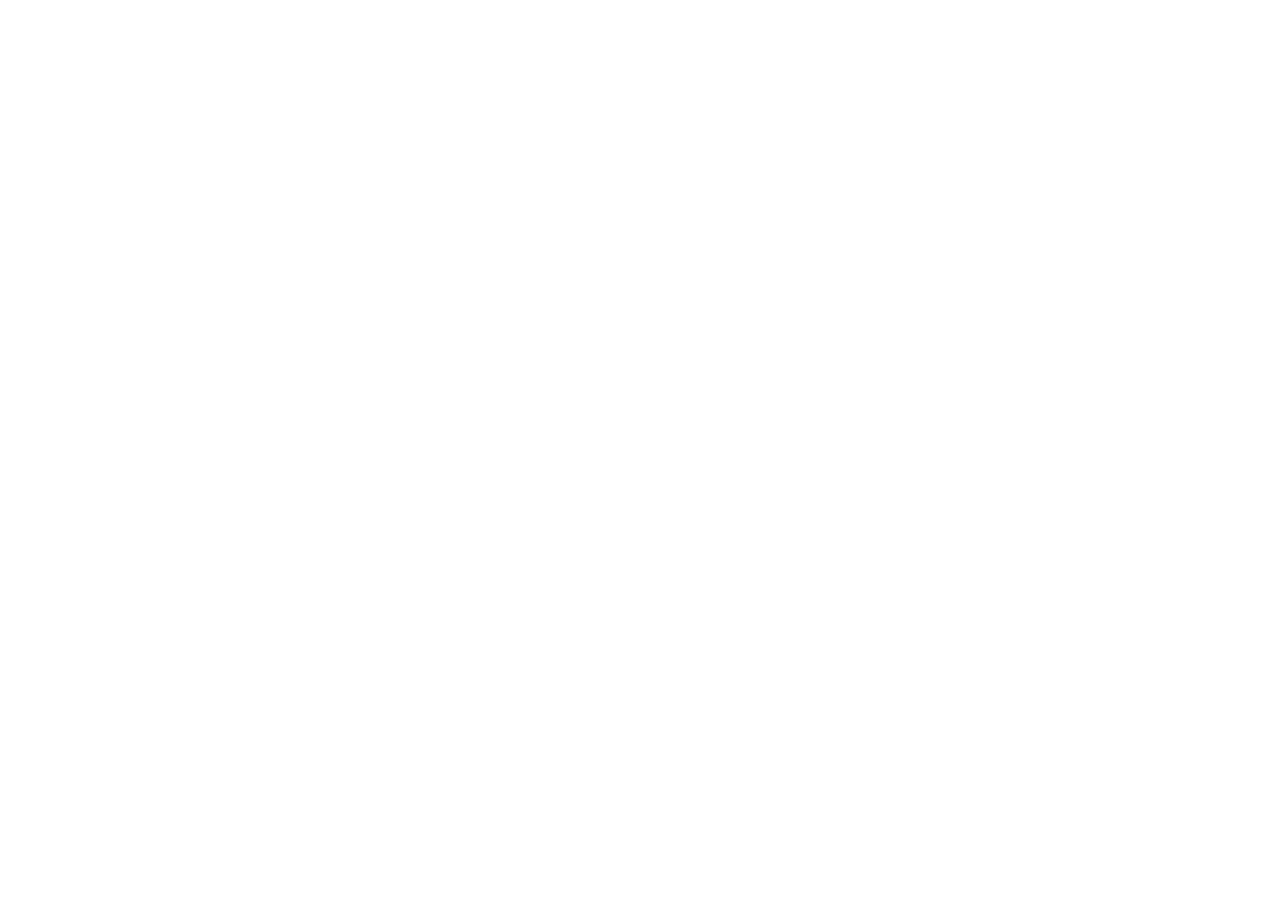
==== commit f840345d: "Revert "changed font/model"" ====
--- a/index.html
+++ b/index.html
@@ -1,14 +1,14 @@
-<!DOCTYPE html><html lang="en" data-critters-container><head>
+<!doctype html>
+<html lang="en" data-critters-container>
+<head>
   <meta charset="utf-8">
   <title>Spellbook-4-5e</title>
-  <base href="/">
+  <base href="/Spellbook-4-5e/">
   <meta name="viewport" content="width=device-width, initial-scale=1">
-  <link rel="icon" type="image/x-icon" href="./app/shared/assets/img/book-icon.png">
-<style>@font-face{font-family:DS;src:url("./media/DragonSlayer-2Oe7d-WWMHWR4B.ttf")}@font-face{font-family:DS-italic;src:url("./media/DragonSlayerItalic-rgR2y-O65LEC7Q.ttf")}@font-face{font-family:VinQ;src:url("./media/vinque rg-O75BQKRC.otf")}@font-face{font-family:Swash;src:url("./media/devinne-swash.regular-LK7COL7E.ttf")}body{background-image:url("./media/background-QC2RKWF5.jpg");background-size:auto;background-position:center}.col{display:inline-table;max-width:40%;min-width:40%;padding-left:50px;padding-right:50px;padding-bottom:20px;margin-left:30px;margin-top:20px;background-color:#333232;border-radius:10px}h1{text-align:center;font-size:4.5em;font-family:VinQ;font-weight:bolder;letter-spacing:.25em}h2{text-align:center;font-family:Swash;font-size:2em;letter-spacing:.25em;color:#dee7e7}ul{list-style:none;list-style-type:none;margin:5px;padding:20px;overflow-y:scroll;max-height:220px;text-align:center;border-style:inset none none inset;border:3px #700a0ab2}ul::-webkit-scrollbar{width:10px}ul::-webkit-scrollbar-track{background-color:#700a0ab2;border-radius:5px}ul::-webkit-scrollbar-thumb{background-color:#d1d1ce;border-radius:5px}li{display:inline-block}button{background-color:#d1d1ce;color:#333232;font-family:swash;text-decoration:none;display:inline-block;font-size:1.2em;margin-left:15px;margin-right:15px;margin-top:10px;opacity:.8;cursor:pointer;border-radius:5px;max-width:200px;text-align:center;padding:5px;box-shadow:-3px 3px #05070db2}button:hover{opacity:1;background-color:none}.deselect{background-color:red;color:#f0f8ff;font-family:DS;font-weight:700;letter-spacing:.2em;margin-bottom:10px}.refresh{position:static;color:#fff;background-color:red;margin-left:0%;font-family:DS-italic;font-size:1.5em;letter-spacing:.15em}
-</style><link rel="stylesheet" href="styles-ROXWN3XO.css" media="print" onload="this.media='all'"><noscript><link rel="stylesheet" href="styles-ROXWN3XO.css"></noscript><style ng-app-id="ng">.even[_ngcontent-ng-c1972028773]{box-shadow:-10px 10px 5px #000000b2}.odd[_ngcontent-ng-c1972028773]{box-shadow:10px 10px 5px #000000b2}.Lv-2[_ngcontent-ng-c1972028773], .Lv-3[_ngcontent-ng-c1972028773], .Lv-6[_ngcontent-ng-c1972028773], .Lv-7[_ngcontent-ng-c1972028773]{background-color:#cf1222}.h-Lv0[_ngcontent-ng-c1972028773], .h-Lv1[_ngcontent-ng-c1972028773], .h-Lv4[_ngcontent-ng-c1972028773], .h-Lv5[_ngcontent-ng-c1972028773], .h-Lv8[_ngcontent-ng-c1972028773], .h-Lv9[_ngcontent-ng-c1972028773]{color:#cf1222}.h-Lv0[_ngcontent-ng-c1972028773], .h-Lv1[_ngcontent-ng-c1972028773], .h-Lv2[_ngcontent-ng-c1972028773], .h-Lv3[_ngcontent-ng-c1972028773], .h-Lv4[_ngcontent-ng-c1972028773], .h-Lv5[_ngcontent-ng-c1972028773], .h-Lv6[_ngcontent-ng-c1972028773], .h-Lv7[_ngcontent-ng-c1972028773], .h-Lv8[_ngcontent-ng-c1972028773], .h-Lv9[_ngcontent-ng-c1972028773]{font-family:VinQ}</style><style ng-app-id="ng">.spellDiv[_ngcontent-ng-c424266570], .spellBtn[_ngcontent-ng-c424266570]{background-color:#333232;color:#dee7e7}h2[_ngcontent-ng-c424266570]{color:#db2b39}</style><style ng-app-id="ng">.spellDiv[_ngcontent-ng-c2829281740], .spellBtn[_ngcontent-ng-c2829281740]{background-color:#333232;color:#dee7e7}h2[_ngcontent-ng-c2829281740]{color:#db2b39}</style><style ng-app-id="ng">.spellDiv[_ngcontent-ng-c1454392658], .spellBtn[_ngcontent-ng-c1454392658]{background-color:#333232;color:#dee7e7}h2[_ngcontent-ng-c1454392658]{color:#db2b39}</style><style ng-app-id="ng">.spellDiv[_ngcontent-ng-c3859407828], .spellBtn[_ngcontent-ng-c3859407828]{background-color:#333232;color:#dee7e7}h2[_ngcontent-ng-c3859407828]{color:#db2b39}</style><style ng-app-id="ng">ul[_ngcontent-ng-c79503576]{overflow-y:hidden}</style></head>
-<body><!--nghm-->
-  <app-root _nghost-ng-c1972028773 ng-version="17.3.8" ngh="10" ng-server-context="ssg"><div _ngcontent-ng-c1972028773 class="container bg-img"><h1 _ngcontent-ng-c1972028773>Spellbook - 4 - 5E</h1><button _ngcontent-ng-c1972028773 class="refresh">Clear All</button><div _ngcontent-ng-c1972028773 class="row R-1"><div _ngcontent-ng-c1972028773 class="col even Lv-0"><h2 _ngcontent-ng-c1972028773 class="h-Lv0">CANTRIPS</h2><lv0-block _ngcontent-ng-c1972028773 _nghost-ng-c4219339601 ngh="0"><div _ngcontent-ng-c4219339601 class="cantrip-block"><button _ngcontent-ng-c4219339601 class="deselect">Close Block</button><ul _ngcontent-ng-c4219339601 class="container"><li _ngcontent-ng-c4219339601 class><button _ngcontent-ng-c4219339601 class="spellBtn"> Acid Splash </button></li><li _ngcontent-ng-c4219339601 class><button _ngcontent-ng-c4219339601 class="spellBtn"> Blade Ward</button></li><li _ngcontent-ng-c4219339601 class><button _ngcontent-ng-c4219339601 class="spellBtn"> Booming Blade</button></li><li _ngcontent-ng-c4219339601 class><button _ngcontent-ng-c4219339601 class="spellBtn"> Chill Touch</button></li><li _ngcontent-ng-c4219339601 class><button _ngcontent-ng-c4219339601 class="spellBtn"> Control Flames</button></li><li _ngcontent-ng-c4219339601 class><button _ngcontent-ng-c4219339601 class="spellBtn"> Create Bonfire</button></li><li _ngcontent-ng-c4219339601 class><button _ngcontent-ng-c4219339601 class="spellBtn"> Dancing Lights</button></li><li _ngcontent-ng-c4219339601 class><button _ngcontent-ng-c4219339601 class="spellBtn"> Druidcraft</button></li><li _ngcontent-ng-c4219339601 class><button _ngcontent-ng-c4219339601 class="spellBtn"> Eldritch Blast</button></li><li _ngcontent-ng-c4219339601 class><button _ngcontent-ng-c4219339601 class="spellBtn"> Fire Bolt</button></li><li _ngcontent-ng-c4219339601 class><button _ngcontent-ng-c4219339601 class="spellBtn"> Friends</button></li><li _ngcontent-ng-c4219339601 class><button _ngcontent-ng-c4219339601 class="spellBtn"> Frostbite</button></li><li _ngcontent-ng-c4219339601 class><button _ngcontent-ng-c4219339601 class="spellBtn"> Green-Flame Blade</button></li><li _ngcontent-ng-c4219339601 class><button _ngcontent-ng-c4219339601 class="spellBtn"> Guidance</button></li><li _ngcontent-ng-c4219339601 class><button _ngcontent-ng-c4219339601 class="spellBtn"> Gust</button></li><li _ngcontent-ng-c4219339601 class><button _ngcontent-ng-c4219339601 class="spellBtn"> Infestation</button></li><li _ngcontent-ng-c4219339601 class><button _ngcontent-ng-c4219339601 class="spellBtn"> Light</button></li><li _ngcontent-ng-c4219339601 class><button _ngcontent-ng-c4219339601 class="spellBtn"> Lightning Lure</button></li><li _ngcontent-ng-c4219339601 class><button _ngcontent-ng-c4219339601 class="spellBtn"> Mage Hand</button></li><li _ngcontent-ng-c4219339601 class><button _ngcontent-ng-c4219339601 class="spellBtn"> Magic Stone</button></li><li _ngcontent-ng-c4219339601 class><button _ngcontent-ng-c4219339601 class="spellBtn"> Mending</button></li><li _ngcontent-ng-c4219339601 class><button _ngcontent-ng-c4219339601 class="spellBtn"> Message</button></li><li _ngcontent-ng-c4219339601 class><button _ngcontent-ng-c4219339601 class="spellBtn"> Mind Sliver</button></li><li _ngcontent-ng-c4219339601 class><button _ngcontent-ng-c4219339601 class="spellBtn"> Minor Illusion</button></li><li _ngcontent-ng-c4219339601 class><button _ngcontent-ng-c4219339601 class="spellBtn"> Mold Earth</button></li><li _ngcontent-ng-c4219339601 class><button _ngcontent-ng-c4219339601 class="spellBtn"> Poison Spray</button></li><li _ngcontent-ng-c4219339601 class><button _ngcontent-ng-c4219339601 class="spellBtn"> Prestidigitation</button></li><li _ngcontent-ng-c4219339601 class><button _ngcontent-ng-c4219339601 class="spellBtn"> Primal Savagery</button></li><li _ngcontent-ng-c4219339601 class><button _ngcontent-ng-c4219339601 class="spellBtn"> Produce Flame</button></li><li _ngcontent-ng-c4219339601 class><button _ngcontent-ng-c4219339601 class="spellBtn"> Ray of Frost</button></li><li _ngcontent-ng-c4219339601 class><button _ngcontent-ng-c4219339601 class="spellBtn">Resistance</button></li><li _ngcontent-ng-c4219339601 class><button _ngcontent-ng-c4219339601 class="spellBtn"> Sacred Flame</button></li><li _ngcontent-ng-c4219339601 class><button _ngcontent-ng-c4219339601 class="spellBtn"> Shape Water</button></li><li _ngcontent-ng-c4219339601 class><button _ngcontent-ng-c4219339601 class="spellBtn"> Shillelagh</button></li><li _ngcontent-ng-c4219339601 class><button _ngcontent-ng-c4219339601 class="spellBtn"> Shocking Grasp</button></li><li _ngcontent-ng-c4219339601 class><button _ngcontent-ng-c4219339601 class="spellBtn"> Spare the Dying</button></li><li _ngcontent-ng-c4219339601 class><button _ngcontent-ng-c4219339601 class="spellBtn">Sword Burst</button></li><li _ngcontent-ng-c4219339601 class><button _ngcontent-ng-c4219339601 class="spellBtn"> Thaumaturgy</button></li><li _ngcontent-ng-c4219339601 class><button _ngcontent-ng-c4219339601 class="spellBtn">Thorn Whip</button></li><li _ngcontent-ng-c4219339601 class><button _ngcontent-ng-c4219339601 class="spellBtn">Thunderclap</button></li><li _ngcontent-ng-c4219339601 class><button _ngcontent-ng-c4219339601 class="spellBtn">Toll the Dead</button></li><li _ngcontent-ng-c4219339601 class><button _ngcontent-ng-c4219339601 class="spellBtn">True Strike</button></li><li _ngcontent-ng-c4219339601 class><button _ngcontent-ng-c4219339601 class="spellBtn"> Vicious Mockery</button></li><li _ngcontent-ng-c4219339601 class><button _ngcontent-ng-c4219339601 class="spellBtn">Word of Radiance</button></li><!----></ul><hr _ngcontent-ng-c4219339601><!----></div></lv0-block></div><div _ngcontent-ng-c1972028773 class="col odd Lv-1"><h2 _ngcontent-ng-c1972028773 class="h-Lv1">LEVEL 1</h2><lv1-block _ngcontent-ng-c1972028773 _nghost-ng-c2314218696 ngh="1"><div _ngcontent-ng-c2314218696 class="Lv1-block"><button _ngcontent-ng-c2314218696 class="deselect">Close Block</button><ul _ngcontent-ng-c2314218696 class="container"><li _ngcontent-ng-c2314218696 class><button _ngcontent-ng-c2314218696 class="spellBtn"> Absorb Elements</button></li><li _ngcontent-ng-c2314218696 class><button _ngcontent-ng-c2314218696 class="spellBtn"> Alarm</button></li><li _ngcontent-ng-c2314218696 class><button _ngcontent-ng-c2314218696 class="spellBtn"> Animal Friendship</button></li><li _ngcontent-ng-c2314218696 class><button _ngcontent-ng-c2314218696 class="spellBtn"> Armor of Agathys</button></li><li _ngcontent-ng-c2314218696 class><button _ngcontent-ng-c2314218696 class="spellBtn"> Arms of Hadar</button></li><li _ngcontent-ng-c2314218696 class><button _ngcontent-ng-c2314218696 class="spellBtn"> Bane</button></li><li _ngcontent-ng-c2314218696 class><button _ngcontent-ng-c2314218696 class="spellBtn"> Beast Bond</button></li><li _ngcontent-ng-c2314218696 class><button _ngcontent-ng-c2314218696 class="spellBtn"> Bless</button></li><li _ngcontent-ng-c2314218696 class><button _ngcontent-ng-c2314218696 class="spellBtn"> Burning Hands</button></li><li _ngcontent-ng-c2314218696 class><button _ngcontent-ng-c2314218696 class="spellBtn"> Catapult</button></li><li _ngcontent-ng-c2314218696 class><button _ngcontent-ng-c2314218696 class="spellBtn"> Cause Fear</button></li><li _ngcontent-ng-c2314218696 class><button _ngcontent-ng-c2314218696 class="spellBtn"> Ceremony</button></li><li _ngcontent-ng-c2314218696 class><button _ngcontent-ng-c2314218696 class="spellBtn"> Chaos Bolt</button></li><li _ngcontent-ng-c2314218696 class><button _ngcontent-ng-c2314218696 class="spellBtn"> Charm Person</button></li><li _ngcontent-ng-c2314218696 class><button _ngcontent-ng-c2314218696 class="spellBtn"> Chromatic Orb</button></li><li _ngcontent-ng-c2314218696 class><button _ngcontent-ng-c2314218696 class="spellBtn"> Color Spray</button></li><li _ngcontent-ng-c2314218696 class><button _ngcontent-ng-c2314218696 class="spellBtn"> Command</button></li><li _ngcontent-ng-c2314218696 class><button _ngcontent-ng-c2314218696 class="spellBtn"> Compelled Duel</button></li><li _ngcontent-ng-c2314218696 class><button _ngcontent-ng-c2314218696 class="spellBtn"> Comprehend Languages</button></li><li _ngcontent-ng-c2314218696 class><button _ngcontent-ng-c2314218696 class="spellBtn"> Create or Destroy Water</button></li><li _ngcontent-ng-c2314218696 class><button _ngcontent-ng-c2314218696 class="spellBtn"> Cure Wounds</button></li><li _ngcontent-ng-c2314218696 class><button _ngcontent-ng-c2314218696 class="spellBtn"> Detect Evil and Good</button></li><li _ngcontent-ng-c2314218696 class><button _ngcontent-ng-c2314218696 class="spellBtn"> Detect Magic</button></li><li _ngcontent-ng-c2314218696 class><button _ngcontent-ng-c2314218696 class="spellBtn"> Detect Poison &amp; Disease</button></li><li _ngcontent-ng-c2314218696 class><button _ngcontent-ng-c2314218696 class="spellBtn"> Disguise Self</button></li><li _ngcontent-ng-c2314218696 class><button _ngcontent-ng-c2314218696 class="spellBtn"> Dissonant Whispers</button></li><li _ngcontent-ng-c2314218696 class><button _ngcontent-ng-c2314218696 class="spellBtn"> Dissonant Whispers</button></li><li _ngcontent-ng-c2314218696 class><button _ngcontent-ng-c2314218696 class="spellBtn"> Divine Favor</button></li><li _ngcontent-ng-c2314218696 class><button _ngcontent-ng-c2314218696 class="spellBtn"> Earth Tremor</button></li><li _ngcontent-ng-c2314218696 class><button _ngcontent-ng-c2314218696 class="spellBtn"> Ensnaring Strike</button></li><li _ngcontent-ng-c2314218696 class><button _ngcontent-ng-c2314218696 class="spellBtn"> Entangle</button></li><li _ngcontent-ng-c2314218696 class><button _ngcontent-ng-c2314218696 class="spellBtn"> Expeditious Retreat</button></li><li _ngcontent-ng-c2314218696 class><button _ngcontent-ng-c2314218696 class="spellBtn"> Faerie Fire</button></li><li _ngcontent-ng-c2314218696 class><button _ngcontent-ng-c2314218696 class="spellBtn"> False Life</button></li><li _ngcontent-ng-c2314218696 class><button _ngcontent-ng-c2314218696 class="spellBtn"> Feather Fall</button></li><li _ngcontent-ng-c2314218696 class><button _ngcontent-ng-c2314218696 class="spellBtn"> Find Familiar</button></li><li _ngcontent-ng-c2314218696 class><button _ngcontent-ng-c2314218696 class="spellBtn"> Fog Cloud</button></li><li _ngcontent-ng-c2314218696 class><button _ngcontent-ng-c2314218696 class="spellBtn"> Frost Fingers</button></li><li _ngcontent-ng-c2314218696 class><button _ngcontent-ng-c2314218696 class="spellBtn"> Goodberry</button></li><li _ngcontent-ng-c2314218696 class><button _ngcontent-ng-c2314218696 class="spellBtn"> Grease</button></li><li _ngcontent-ng-c2314218696 class><button _ngcontent-ng-c2314218696 class="spellBtn"> Guiding Bolt</button></li><li _ngcontent-ng-c2314218696 class><button _ngcontent-ng-c2314218696 class="spellBtn"> Hail of Thorns</button></li><li _ngcontent-ng-c2314218696 class><button _ngcontent-ng-c2314218696 class="spellBtn"> Healing Word</button></li><li _ngcontent-ng-c2314218696 class><button _ngcontent-ng-c2314218696 class="spellBtn"> Hellish Rebuke</button></li><li _ngcontent-ng-c2314218696 class><button _ngcontent-ng-c2314218696 class="spellBtn"> Heroism</button></li><li _ngcontent-ng-c2314218696 class><button _ngcontent-ng-c2314218696 class="spellBtn"> Hex</button></li><li _ngcontent-ng-c2314218696 class><button _ngcontent-ng-c2314218696 class="spellBtn"> Hunter's Mark</button></li><li _ngcontent-ng-c2314218696 class><button _ngcontent-ng-c2314218696 class="spellBtn"> Ice Knife</button></li><li _ngcontent-ng-c2314218696 class><button _ngcontent-ng-c2314218696 class="spellBtn"> Identify</button></li><li _ngcontent-ng-c2314218696 class><button _ngcontent-ng-c2314218696 class="spellBtn"> Illusory Script</button></li><li _ngcontent-ng-c2314218696 class><button _ngcontent-ng-c2314218696 class="spellBtn"> Inflict Wounds</button></li><li _ngcontent-ng-c2314218696 class><button _ngcontent-ng-c2314218696 class="spellBtn"> Jump</button></li><li _ngcontent-ng-c2314218696 class><button _ngcontent-ng-c2314218696 class="spellBtn"> Longstrider</button></li><li _ngcontent-ng-c2314218696 class><button _ngcontent-ng-c2314218696 class="spellBtn"> Mage Armor</button></li><li _ngcontent-ng-c2314218696 class><button _ngcontent-ng-c2314218696 class="spellBtn"> Magic Missile</button></li><li _ngcontent-ng-c2314218696 class><button _ngcontent-ng-c2314218696 class="spellBtn"> Protection from Evil &amp; Good</button></li><li _ngcontent-ng-c2314218696 class><button _ngcontent-ng-c2314218696 class="spellBtn"> Purify Food &amp; Drink</button></li><li _ngcontent-ng-c2314218696 class><button _ngcontent-ng-c2314218696 class="spellBtn"> Ray of Sickness</button></li><li _ngcontent-ng-c2314218696 class><button _ngcontent-ng-c2314218696 class="spellBtn"> Sanctuary</button></li><li _ngcontent-ng-c2314218696 class><button _ngcontent-ng-c2314218696 class="spellBtn"> Searing Smite</button></li><li _ngcontent-ng-c2314218696 class><button _ngcontent-ng-c2314218696 class="spellBtn"> Shield</button></li><li _ngcontent-ng-c2314218696 class><button _ngcontent-ng-c2314218696 class="spellBtn"> Shield of Faith</button></li><li _ngcontent-ng-c2314218696 class><button _ngcontent-ng-c2314218696 class="spellBtn"> Silent Image</button></li><li _ngcontent-ng-c2314218696 class><button _ngcontent-ng-c2314218696 class="spellBtn">Silvery Barbs</button></li><li _ngcontent-ng-c2314218696 class><button _ngcontent-ng-c2314218696 class="spellBtn"> Sleep</button></li><li _ngcontent-ng-c2314218696 class><button _ngcontent-ng-c2314218696 class="spellBtn"> snare</button></li><li _ngcontent-ng-c2314218696 class><button _ngcontent-ng-c2314218696 class="spellBtn"> Speak with Animals</button></li><li _ngcontent-ng-c2314218696 class><button _ngcontent-ng-c2314218696 class="spellBtn"> Tasha's Caustic Brew</button></li><li _ngcontent-ng-c2314218696 class><button _ngcontent-ng-c2314218696 class="spellBtn"> Tasha's Hideous Laughter</button></li><li _ngcontent-ng-c2314218696 class><button _ngcontent-ng-c2314218696 class="spellBtn"> Tenser's Floating Disk</button></li><li _ngcontent-ng-c2314218696 class><button _ngcontent-ng-c2314218696 class="spellBtn"> Thuderous Smite</button></li><li _ngcontent-ng-c2314218696 class><button _ngcontent-ng-c2314218696 class="spellBtn"> Thunderwave</button></li><li _ngcontent-ng-c2314218696 class><button _ngcontent-ng-c2314218696 class="spellBtn"> Unseen Servant</button></li><li _ngcontent-ng-c2314218696 class><button _ngcontent-ng-c2314218696 class="spellBtn"> Witch Bolt</button></li><li _ngcontent-ng-c2314218696 class><button _ngcontent-ng-c2314218696 class="spellBtn"> Wrathful Smite</button></li><li _ngcontent-ng-c2314218696 class><button _ngcontent-ng-c2314218696 class="spellBtn"> Zephyr Strike</button></li><!----></ul><hr _ngcontent-ng-c2314218696><!----></div></lv1-block></div></div><div _ngcontent-ng-c1972028773 class="row R-2"><div _ngcontent-ng-c1972028773 class="col even Lv-2"><h2 _ngcontent-ng-c1972028773 class="h-Lv2">LEVEL 2</h2><lv2-block _ngcontent-ng-c1972028773 _nghost-ng-c424266570 ngh="2"><div _ngcontent-ng-c424266570 class="Lv2-block"><button _ngcontent-ng-c424266570 class="deselect">Close Block</button><ul _ngcontent-ng-c424266570 class="container"><li _ngcontent-ng-c424266570 class><button _ngcontent-ng-c424266570 class="spellBtn">Aganazzar's Scorcher</button></li><li _ngcontent-ng-c424266570 class><button _ngcontent-ng-c424266570 class="spellBtn"> Aid</button></li><li _ngcontent-ng-c424266570 class><button _ngcontent-ng-c424266570 class="spellBtn"> Air Bubble</button></li><li _ngcontent-ng-c424266570 class><button _ngcontent-ng-c424266570 class="spellBtn"> Alter Self</button></li><li _ngcontent-ng-c424266570 class><button _ngcontent-ng-c424266570 class="spellBtn"> Animal Messenger</button></li><li _ngcontent-ng-c424266570 class><button _ngcontent-ng-c424266570 class="spellBtn"> Arcane Lock</button></li><li _ngcontent-ng-c424266570 class><button _ngcontent-ng-c424266570 class="spellBtn"> Augury</button></li><li _ngcontent-ng-c424266570 class><button _ngcontent-ng-c424266570 class="spellBtn"> Barkskin</button></li><li _ngcontent-ng-c424266570 class><button _ngcontent-ng-c424266570 class="spellBtn"> Beast Sense</button></li><li _ngcontent-ng-c424266570 class><button _ngcontent-ng-c424266570 class="spellBtn"> Blindness/Deafness</button></li><li _ngcontent-ng-c424266570 class><button _ngcontent-ng-c424266570 class="spellBtn"> Blur</button></li><li _ngcontent-ng-c424266570 class><button _ngcontent-ng-c424266570 class="spellBtn"> Borrowed Knowledge</button></li><li _ngcontent-ng-c424266570 class><button _ngcontent-ng-c424266570 class="spellBtn"> Branding Smite</button></li><li _ngcontent-ng-c424266570 class><button _ngcontent-ng-c424266570 class="spellBtn"> Calm Emotions</button></li><li _ngcontent-ng-c424266570 class><button _ngcontent-ng-c424266570 class="spellBtn"> Cloud of Daggers</button></li><li _ngcontent-ng-c424266570 class><button _ngcontent-ng-c424266570 class="spellBtn"> Continual Flame</button></li><li _ngcontent-ng-c424266570 class><button _ngcontent-ng-c424266570 class="spellBtn"> Cordon of Arrows</button></li><li _ngcontent-ng-c424266570 class><button _ngcontent-ng-c424266570 class="spellBtn"> Crown of Madness</button></li><li _ngcontent-ng-c424266570 class><button _ngcontent-ng-c424266570 class="spellBtn"> Darkness</button></li><li _ngcontent-ng-c424266570 class><button _ngcontent-ng-c424266570 class="spellBtn"> Darkvision</button></li><li _ngcontent-ng-c424266570 class><button _ngcontent-ng-c424266570 class="spellBtn"> Detect Thoughts</button></li><li _ngcontent-ng-c424266570 class><button _ngcontent-ng-c424266570 class="spellBtn"> Dragon's Breath</button></li><li _ngcontent-ng-c424266570 class><button _ngcontent-ng-c424266570 class="spellBtn"> Dust Devil</button></li><li _ngcontent-ng-c424266570 class><button _ngcontent-ng-c424266570 class="spellBtn"> Earthbind</button></li><li _ngcontent-ng-c424266570 class><button _ngcontent-ng-c424266570 class="spellBtn"> Enhance Ability</button></li><li _ngcontent-ng-c424266570 class><button _ngcontent-ng-c424266570 class="spellBtn"> Enlarge/Reduce</button></li><li _ngcontent-ng-c424266570 class><button _ngcontent-ng-c424266570 class="spellBtn"> Enthrall</button></li><li _ngcontent-ng-c424266570 class><button _ngcontent-ng-c424266570 class="spellBtn"> Find Steed</button></li><li _ngcontent-ng-c424266570 class><button _ngcontent-ng-c424266570 class="spellBtn"> Find Traps</button></li><li _ngcontent-ng-c424266570 class><button _ngcontent-ng-c424266570 class="spellBtn"> Flame Blade</button></li><li _ngcontent-ng-c424266570 class><button _ngcontent-ng-c424266570 class="spellBtn"> Flaming Sphere</button></li><li _ngcontent-ng-c424266570 class><button _ngcontent-ng-c424266570 class="spellBtn"> Gentle Repose</button></li><li _ngcontent-ng-c424266570 class><button _ngcontent-ng-c424266570 class="spellBtn"> Gust of Wind</button></li><li _ngcontent-ng-c424266570 class><button _ngcontent-ng-c424266570 class="spellBtn"> Healing Spirit</button></li><li _ngcontent-ng-c424266570 class><button _ngcontent-ng-c424266570 class="spellBtn"> Heat Metal</button></li><li _ngcontent-ng-c424266570 class><button _ngcontent-ng-c424266570 class="spellBtn"> Hold Person</button></li><li _ngcontent-ng-c424266570 class><button _ngcontent-ng-c424266570 class="spellBtn"> Invisibility</button></li><li _ngcontent-ng-c424266570 class><button _ngcontent-ng-c424266570 class="spellBtn"> Kinetic Jaunt</button></li><li _ngcontent-ng-c424266570 class><button _ngcontent-ng-c424266570 class="spellBtn"> Knock</button></li><li _ngcontent-ng-c424266570 class><button _ngcontent-ng-c424266570 class="spellBtn"> Lesser Restoration</button></li><li _ngcontent-ng-c424266570 class><button _ngcontent-ng-c424266570 class="spellBtn"> Levitate</button></li><li _ngcontent-ng-c424266570 class><button _ngcontent-ng-c424266570 class="spellBtn"> Locate Animals or Plants</button></li><li _ngcontent-ng-c424266570 class><button _ngcontent-ng-c424266570 class="spellBtn"> Locate Object</button></li><li _ngcontent-ng-c424266570 class><button _ngcontent-ng-c424266570 class="spellBtn"> Magic Mouth</button></li><li _ngcontent-ng-c424266570 class><button _ngcontent-ng-c424266570 class="spellBtn"> Magic Weapon</button></li><li _ngcontent-ng-c424266570 class><button _ngcontent-ng-c424266570 class="spellBtn"> Maximilian's Earthen Grasp</button></li><li _ngcontent-ng-c424266570 class><button _ngcontent-ng-c424266570 class="spellBtn"> Melf's Acid Arrow</button></li><li _ngcontent-ng-c424266570 class><button _ngcontent-ng-c424266570 class="spellBtn"> Mind Spike</button></li><li _ngcontent-ng-c424266570 class><button _ngcontent-ng-c424266570 class="spellBtn"> Mirror Image</button></li><li _ngcontent-ng-c424266570 class><button _ngcontent-ng-c424266570 class="spellBtn"> Misty Step</button></li><li _ngcontent-ng-c424266570 class><button _ngcontent-ng-c424266570 class="spellBtn"> Moonbeam</button></li><li _ngcontent-ng-c424266570 class><button _ngcontent-ng-c424266570 class="spellBtn"> Nathair's Mischief</button></li><li _ngcontent-ng-c424266570 class><button _ngcontent-ng-c424266570 class="spellBtn"> Nystul's Magic Aura</button></li><li _ngcontent-ng-c424266570 class><button _ngcontent-ng-c424266570 class="spellBtn"> Pass without Trace</button></li><li _ngcontent-ng-c424266570 class><button _ngcontent-ng-c424266570 class="spellBtn"> Phantasmal Force</button></li><li _ngcontent-ng-c424266570 class><button _ngcontent-ng-c424266570 class="spellBtn"> Prayer of Healing</button></li><li _ngcontent-ng-c424266570 class><button _ngcontent-ng-c424266570 class="spellBtn"> Protection From Poison</button></li><li _ngcontent-ng-c424266570 class><button _ngcontent-ng-c424266570 class="spellBtn"> Pyrotechnics</button></li><li _ngcontent-ng-c424266570 class><button _ngcontent-ng-c424266570 class="spellBtn"> Ray of Enfeeblement</button></li><li _ngcontent-ng-c424266570 class><button _ngcontent-ng-c424266570 class="spellBtn">Rime's Binding Ice</button></li><li _ngcontent-ng-c424266570 class><button _ngcontent-ng-c424266570 class="spellBtn"> Rope Trick</button></li><li _ngcontent-ng-c424266570 class><button _ngcontent-ng-c424266570 class="spellBtn"> Scorching Ray</button></li><li _ngcontent-ng-c424266570 class><button _ngcontent-ng-c424266570 class="spellBtn"> See Invisibility</button></li><li _ngcontent-ng-c424266570 class><button _ngcontent-ng-c424266570 class="spellBtn"> Shadow Blade</button></li><li _ngcontent-ng-c424266570 class><button _ngcontent-ng-c424266570 class="spellBtn"> Shatter</button></li><li _ngcontent-ng-c424266570 class><button _ngcontent-ng-c424266570 class="spellBtn"> Silence</button></li><li _ngcontent-ng-c424266570 class><button _ngcontent-ng-c424266570 class="spellBtn"> Skywrite</button></li><li _ngcontent-ng-c424266570 class><button _ngcontent-ng-c424266570 class="spellBtn"> Snilloc's Snowball Swarm</button></li><li _ngcontent-ng-c424266570 class><button _ngcontent-ng-c424266570 class="spellBtn"> Spider Climb</button></li><li _ngcontent-ng-c424266570 class><button _ngcontent-ng-c424266570 class="spellBtn"> Spike Growth</button></li><li _ngcontent-ng-c424266570 class><button _ngcontent-ng-c424266570 class="spellBtn"> Spiritual Weapon</button></li><li _ngcontent-ng-c424266570 class><button _ngcontent-ng-c424266570 class="spellBtn"> Spray of Cards</button></li><li _ngcontent-ng-c424266570 class><button _ngcontent-ng-c424266570 class="spellBtn"> Suggestion</button></li><li _ngcontent-ng-c424266570 class><button _ngcontent-ng-c424266570 class="spellBtn"> Summon Beast</button></li><li _ngcontent-ng-c424266570 class><button _ngcontent-ng-c424266570 class="spellBtn"> Tasha's Mind Whip</button></li><li _ngcontent-ng-c424266570 class><button _ngcontent-ng-c424266570 class="spellBtn"> Vortex Warp</button></li><li _ngcontent-ng-c424266570 class><button _ngcontent-ng-c424266570 class="spellBtn"> Warding Bond</button></li><li _ngcontent-ng-c424266570 class><button _ngcontent-ng-c424266570 class="spellBtn"> Warding Wind</button></li><li _ngcontent-ng-c424266570 class><button _ngcontent-ng-c424266570 class="spellBtn"> Warp Sense</button></li><li _ngcontent-ng-c424266570 class><button _ngcontent-ng-c424266570 class="spellBtn"> Web</button></li><li _ngcontent-ng-c424266570 class><button _ngcontent-ng-c424266570 class="spellBtn"> Wither &amp; Bloom</button></li><li _ngcontent-ng-c424266570 class><button _ngcontent-ng-c424266570 class="spellBtn"> Zone of Truth</button></li><!----></ul><hr _ngcontent-ng-c424266570><!----></div></lv2-block></div><div _ngcontent-ng-c1972028773 class="col odd Lv-3"><h2 _ngcontent-ng-c1972028773 class="h-Lv3">LEVEL 3</h2><lv3-block _ngcontent-ng-c1972028773 _nghost-ng-c2829281740 ngh="3"><div _ngcontent-ng-c2829281740 class="Lv3-block"><button _ngcontent-ng-c2829281740 class="deselect">Close Block</button><ul _ngcontent-ng-c2829281740 class="container"><li _ngcontent-ng-c2829281740 class><button _ngcontent-ng-c2829281740 class="spellBtn"> Animate Dead</button></li><li _ngcontent-ng-c2829281740 class><button _ngcontent-ng-c2829281740 class="spellBtn"> Antagonize</button></li><li _ngcontent-ng-c2829281740 class><button _ngcontent-ng-c2829281740 class="spellBtn">Ashardalon's Stride</button></li><li _ngcontent-ng-c2829281740 class><button _ngcontent-ng-c2829281740 class="spellBtn"> Aura of Vitality</button></li><li _ngcontent-ng-c2829281740 class><button _ngcontent-ng-c2829281740 class="spellBtn"> Beacon  of Hope</button></li><li _ngcontent-ng-c2829281740 class><button _ngcontent-ng-c2829281740 class="spellBtn"> Bestow Curse</button></li><li _ngcontent-ng-c2829281740 class><button _ngcontent-ng-c2829281740 class="spellBtn"> Blinding Smite</button></li><li _ngcontent-ng-c2829281740 class><button _ngcontent-ng-c2829281740 class="spellBtn"> Blink</button></li><li _ngcontent-ng-c2829281740 class><button _ngcontent-ng-c2829281740 class="spellBtn"> Call Lightning</button></li><li _ngcontent-ng-c2829281740 class><button _ngcontent-ng-c2829281740 class="spellBtn"> Catnap</button></li><li _ngcontent-ng-c2829281740 class><button _ngcontent-ng-c2829281740 class="spellBtn"> Clairvoyance</button></li><li _ngcontent-ng-c2829281740 class><button _ngcontent-ng-c2829281740 class="spellBtn"> Conjure Animals</button></li><li _ngcontent-ng-c2829281740 class><button _ngcontent-ng-c2829281740 class="spellBtn"> Conjure Barrage</button></li><li _ngcontent-ng-c2829281740 class><button _ngcontent-ng-c2829281740 class="spellBtn"> Counterspell</button></li><li _ngcontent-ng-c2829281740 class><button _ngcontent-ng-c2829281740 class="spellBtn"> Create Food &amp; Water</button></li><li _ngcontent-ng-c2829281740 class><button _ngcontent-ng-c2829281740 class="spellBtn">Crusader's Mantle</button></li><li _ngcontent-ng-c2829281740 class><button _ngcontent-ng-c2829281740 class="spellBtn"> Daylight</button></li><li _ngcontent-ng-c2829281740 class><button _ngcontent-ng-c2829281740 class="spellBtn"> Dispel Magic</button></li><li _ngcontent-ng-c2829281740 class><button _ngcontent-ng-c2829281740 class="spellBtn">Elemental Weapon</button></li><li _ngcontent-ng-c2829281740 class><button _ngcontent-ng-c2829281740 class="spellBtn"> Enemies Abound</button></li><li _ngcontent-ng-c2829281740 class><button _ngcontent-ng-c2829281740 class="spellBtn"> Erupting Earth</button></li><li _ngcontent-ng-c2829281740 class><button _ngcontent-ng-c2829281740 class="spellBtn"> Fear</button></li><li _ngcontent-ng-c2829281740 class><button _ngcontent-ng-c2829281740 class="spellBtn"> Feign Death</button></li><li _ngcontent-ng-c2829281740 class><button _ngcontent-ng-c2829281740 class="spellBtn"> Fireball</button></li><li _ngcontent-ng-c2829281740 class><button _ngcontent-ng-c2829281740 class="spellBtn"> Flame Arrows</button></li><li _ngcontent-ng-c2829281740 class><button _ngcontent-ng-c2829281740 class="spellBtn"> Fly</button></li><li _ngcontent-ng-c2829281740 class><button _ngcontent-ng-c2829281740 class="spellBtn"> Gaseous Form</button></li><li _ngcontent-ng-c2829281740 class><button _ngcontent-ng-c2829281740 class="spellBtn"> Glyph of Warding</button></li><li _ngcontent-ng-c2829281740 class><button _ngcontent-ng-c2829281740 class="spellBtn"> Haste</button></li><li _ngcontent-ng-c2829281740 class><button _ngcontent-ng-c2829281740 class="spellBtn"> Hunger of Hadar</button></li><li _ngcontent-ng-c2829281740 class><button _ngcontent-ng-c2829281740 class="spellBtn"> Hypnotic Pattern</button></li><li _ngcontent-ng-c2829281740 class><button _ngcontent-ng-c2829281740 class="spellBtn">Intellect Fortress</button></li><li _ngcontent-ng-c2829281740 class><button _ngcontent-ng-c2829281740 class="spellBtn"> Leomund`s Tiny Hut</button></li><li _ngcontent-ng-c2829281740 class><button _ngcontent-ng-c2829281740 class="spellBtn"> Life Transference</button></li><li _ngcontent-ng-c2829281740 class><button _ngcontent-ng-c2829281740 class="spellBtn"> Lightning Arrow</button></li><li _ngcontent-ng-c2829281740 class><button _ngcontent-ng-c2829281740 class="spellBtn"> Lightning Bolt</button></li><li _ngcontent-ng-c2829281740 class><button _ngcontent-ng-c2829281740 class="spellBtn"> Magic Circle</button></li><li _ngcontent-ng-c2829281740 class><button _ngcontent-ng-c2829281740 class="spellBtn"> Major Image</button></li><li _ngcontent-ng-c2829281740 class><button _ngcontent-ng-c2829281740 class="spellBtn"> Mass Healing Word</button></li><li _ngcontent-ng-c2829281740 class><button _ngcontent-ng-c2829281740 class="spellBtn"> Meld into Stone</button></li><li _ngcontent-ng-c2829281740 class><button _ngcontent-ng-c2829281740 class="spellBtn"> Melf`s Minute Meteors</button></li><li _ngcontent-ng-c2829281740 class><button _ngcontent-ng-c2829281740 class="spellBtn"> Nondetection</button></li><li _ngcontent-ng-c2829281740 class><button _ngcontent-ng-c2829281740 class="spellBtn"> Phantom Steed</button></li><li _ngcontent-ng-c2829281740 class><button _ngcontent-ng-c2829281740 class="spellBtn"> Plant Growth</button></li><li _ngcontent-ng-c2829281740 class><button _ngcontent-ng-c2829281740 class="spellBtn"> Protection from Energy</button></li><li _ngcontent-ng-c2829281740 class><button _ngcontent-ng-c2829281740 class="spellBtn"> Remove Curse</button></li><li _ngcontent-ng-c2829281740 class><button _ngcontent-ng-c2829281740 class="spellBtn"> Revivify</button></li><li _ngcontent-ng-c2829281740 class><button _ngcontent-ng-c2829281740 class="spellBtn"> Sending</button></li><li _ngcontent-ng-c2829281740 class><button _ngcontent-ng-c2829281740 class="spellBtn"> Sleet Storm</button></li><li _ngcontent-ng-c2829281740 class><button _ngcontent-ng-c2829281740 class="spellBtn"> Slow</button></li><li _ngcontent-ng-c2829281740 class><button _ngcontent-ng-c2829281740 class="spellBtn"> Speak with Dead</button></li><li _ngcontent-ng-c2829281740 class><button _ngcontent-ng-c2829281740 class="spellBtn"> Speak with Plants</button></li><li _ngcontent-ng-c2829281740 class><button _ngcontent-ng-c2829281740 class="spellBtn"> Spirit Guardians</button></li><li _ngcontent-ng-c2829281740 class><button _ngcontent-ng-c2829281740 class="spellBtn"> Spirit Shroud</button></li><li _ngcontent-ng-c2829281740 class><button _ngcontent-ng-c2829281740 class="spellBtn"> Stinking Cloud</button></li><li _ngcontent-ng-c2829281740 class><button _ngcontent-ng-c2829281740 class="spellBtn"> Summon Fey</button></li><li _ngcontent-ng-c2829281740 class><button _ngcontent-ng-c2829281740 class="spellBtn"> Summon Lesser Demons</button></li><li _ngcontent-ng-c2829281740 class><button _ngcontent-ng-c2829281740 class="spellBtn"> Summon Shadowspawn</button></li><li _ngcontent-ng-c2829281740 class><button _ngcontent-ng-c2829281740 class="spellBtn"> Summon Undead</button></li><li _ngcontent-ng-c2829281740 class><button _ngcontent-ng-c2829281740 class="spellBtn"> Thunder Step</button></li><li _ngcontent-ng-c2829281740 class><button _ngcontent-ng-c2829281740 class="spellBtn">Tidal Wave</button></li><li _ngcontent-ng-c2829281740 class><button _ngcontent-ng-c2829281740 class="spellBtn"> Tiny Servant</button></li><li _ngcontent-ng-c2829281740 class><button _ngcontent-ng-c2829281740 class="spellBtn"> Tongues</button></li><li _ngcontent-ng-c2829281740 class><button _ngcontent-ng-c2829281740 class="spellBtn"> Vampiiric Touch</button></li><li _ngcontent-ng-c2829281740 class><button _ngcontent-ng-c2829281740 class="spellBtn"> Wall of Sand</button></li><li _ngcontent-ng-c2829281740 class><button _ngcontent-ng-c2829281740 class="spellBtn"> Wall of Water</button></li><li _ngcontent-ng-c2829281740 class><button _ngcontent-ng-c2829281740 class="spellBtn"> Water Breathing</button></li><li _ngcontent-ng-c2829281740 class><button _ngcontent-ng-c2829281740 class="spellBtn"> Water Walk</button></li><li _ngcontent-ng-c2829281740 class><button _ngcontent-ng-c2829281740 class="spellBtn"> Wind Wall</button></li><!----></ul><hr _ngcontent-ng-c2829281740><!----></div></lv3-block></div></div><div _ngcontent-ng-c1972028773 class="row R-3"><div _ngcontent-ng-c1972028773 class="col even Lv-4"><h2 _ngcontent-ng-c1972028773 class="h-Lv4">LEVEL 4</h2><lv4-block _ngcontent-ng-c1972028773 _nghost-ng-c939329614 ngh="4"><div _ngcontent-ng-c939329614 class="Lv4-block"><button _ngcontent-ng-c939329614 class="deselect">Close Block</button><ul _ngcontent-ng-c939329614 class="container"><li _ngcontent-ng-c939329614 class><button _ngcontent-ng-c939329614 class="spellBtn"> Arcane Eye</button></li><li _ngcontent-ng-c939329614 class><button _ngcontent-ng-c939329614 class="spellBtn"> Aura of Life</button></li><li _ngcontent-ng-c939329614 class><button _ngcontent-ng-c939329614 class="spellBtn"> Aura of Purity</button></li><li _ngcontent-ng-c939329614 class><button _ngcontent-ng-c939329614 class="spellBtn"> Banishment</button></li><li _ngcontent-ng-c939329614 class><button _ngcontent-ng-c939329614 class="spellBtn"> Blight</button></li><li _ngcontent-ng-c939329614 class><button _ngcontent-ng-c939329614 class="spellBtn"> Charm Monster</button></li><li _ngcontent-ng-c939329614 class><button _ngcontent-ng-c939329614 class="spellBtn"> Compulsion</button></li><li _ngcontent-ng-c939329614 class><button _ngcontent-ng-c939329614 class="spellBtn"> Confusion</button></li><li _ngcontent-ng-c939329614 class><button _ngcontent-ng-c939329614 class="spellBtn"> Conjure Minor Elementals</button></li><li _ngcontent-ng-c939329614 class><button _ngcontent-ng-c939329614 class="spellBtn"> Conjure Woodland Beings</button></li><li _ngcontent-ng-c939329614 class><button _ngcontent-ng-c939329614 class="spellBtn"> Control Water</button></li><li _ngcontent-ng-c939329614 class><button _ngcontent-ng-c939329614 class="spellBtn"> Death Ward</button></li><li _ngcontent-ng-c939329614 class><button _ngcontent-ng-c939329614 class="spellBtn"> Dimension Door</button></li><li _ngcontent-ng-c939329614 class><button _ngcontent-ng-c939329614 class="spellBtn"> Divination</button></li><li _ngcontent-ng-c939329614 class><button _ngcontent-ng-c939329614 class="spellBtn"> Dominate Beast</button></li><li _ngcontent-ng-c939329614 class><button _ngcontent-ng-c939329614 class="spellBtn"> Elemental Bane</button></li><li _ngcontent-ng-c939329614 class><button _ngcontent-ng-c939329614 class="spellBtn">Evard's Black Tentacles</button></li><li _ngcontent-ng-c939329614 class><button _ngcontent-ng-c939329614 class="spellBtn"> Fabricate</button></li><li _ngcontent-ng-c939329614 class><button _ngcontent-ng-c939329614 class="spellBtn"> Find Greater Steed</button></li><li _ngcontent-ng-c939329614 class><button _ngcontent-ng-c939329614 class="spellBtn"> Fire Shield</button></li><li _ngcontent-ng-c939329614 class><button _ngcontent-ng-c939329614 class="spellBtn"> Freedom of Movement</button></li><li _ngcontent-ng-c939329614 class><button _ngcontent-ng-c939329614 class="spellBtn"> Gate Seal</button></li><li _ngcontent-ng-c939329614 class><button _ngcontent-ng-c939329614 class="spellBtn"> Giant Insect</button></li><li _ngcontent-ng-c939329614 class><button _ngcontent-ng-c939329614 class="spellBtn"> Grasping Vine</button></li><li _ngcontent-ng-c939329614 class><button _ngcontent-ng-c939329614 class="spellBtn"> Greater Invisibility</button></li><li _ngcontent-ng-c939329614 class><button _ngcontent-ng-c939329614 class="spellBtn"> Guardian of Faith</button></li><li _ngcontent-ng-c939329614 class><button _ngcontent-ng-c939329614 class="spellBtn"> Guardian of Nature</button></li><li _ngcontent-ng-c939329614 class><button _ngcontent-ng-c939329614 class="spellBtn"> Hallucinatory Terrain</button></li><li _ngcontent-ng-c939329614 class><button _ngcontent-ng-c939329614 class="spellBtn"> Ice Storm</button></li><li _ngcontent-ng-c939329614 class><button _ngcontent-ng-c939329614 class="spellBtn"> Leomund's Secret Chest</button></li><li _ngcontent-ng-c939329614 class><button _ngcontent-ng-c939329614 class="spellBtn"> Locate Creature</button></li><li _ngcontent-ng-c939329614 class><button _ngcontent-ng-c939329614 class="spellBtn"> Mordenkainen's Faithful
-    Hound</button></li><li _ngcontent-ng-c939329614 class><button _ngcontent-ng-c939329614 class="spellBtn"> Mordenkainen's Private Sanctum</button></li><li _ngcontent-ng-c939329614 class><button _ngcontent-ng-c939329614 class="spellBtn"> Otiluke's Resilient Sphere</button></li><li _ngcontent-ng-c939329614 class><button _ngcontent-ng-c939329614 class="spellBtn"> Phantasmal Killer</button></li><li _ngcontent-ng-c939329614 class><button _ngcontent-ng-c939329614 class="spellBtn"> Polymorph</button></li><li _ngcontent-ng-c939329614 class><button _ngcontent-ng-c939329614 class="spellBtn"> Raulothim's Psychic Lance</button></li><li _ngcontent-ng-c939329614 class><button _ngcontent-ng-c939329614 class="spellBtn"> Shadow of Moil</button></li><li _ngcontent-ng-c939329614 class><button _ngcontent-ng-c939329614 class="spellBtn"> Sickening Radiance</button></li><li _ngcontent-ng-c939329614 class><button _ngcontent-ng-c939329614 class="spellBtn"> Spirit of Death</button></li><li _ngcontent-ng-c939329614 class><button _ngcontent-ng-c939329614 class="spellBtn"> Staggering Smite</button></li><li _ngcontent-ng-c939329614 class><button _ngcontent-ng-c939329614 class="spellBtn"> Stone Shape</button></li><li _ngcontent-ng-c939329614 class><button _ngcontent-ng-c939329614 class="spellBtn"> Stoneskin</button></li><li _ngcontent-ng-c939329614 class><button _ngcontent-ng-c939329614 class="spellBtn"> Storm Sphere</button></li><li _ngcontent-ng-c939329614 class><button _ngcontent-ng-c939329614 class="spellBtn"> Summon Aberration</button></li><li _ngcontent-ng-c939329614 class><button _ngcontent-ng-c939329614 class="spellBtn"> Summon Construct</button></li><li _ngcontent-ng-c939329614 class><button _ngcontent-ng-c939329614 class="spellBtn"> Summon Elemental</button></li><li _ngcontent-ng-c939329614 class><button _ngcontent-ng-c939329614 class="spellBtn"> Summon Greater Demon</button></li><li _ngcontent-ng-c939329614 class><button _ngcontent-ng-c939329614 class="spellBtn"> Vitriolic Sphere</button></li><li _ngcontent-ng-c939329614 class><button _ngcontent-ng-c939329614 class="spellBtn"> Wall of Fire</button></li><li _ngcontent-ng-c939329614 class><button _ngcontent-ng-c939329614 class="spellBtn"> Watery Sphere</button></li><!----></ul><hr _ngcontent-ng-c939329614><!----></div></lv4-block></div><div _ngcontent-ng-c1972028773 class="col odd Lv-5"><h2 _ngcontent-ng-c1972028773 class="h-Lv5">LEVEL 5</h2><lv5-block _ngcontent-ng-c1972028773 _nghost-ng-c3344344784 ngh="5"><div _ngcontent-ng-c3344344784 class="Lv5-block"><button _ngcontent-ng-c3344344784 class="deselect">Close Block</button><ul _ngcontent-ng-c3344344784 class="container"><li _ngcontent-ng-c3344344784 class><button _ngcontent-ng-c3344344784 class="spellBtn"> Animate Objects</button></li><li _ngcontent-ng-c3344344784 class><button _ngcontent-ng-c3344344784 class="spellBtn"> Antilife Shell</button></li><li _ngcontent-ng-c3344344784 class><button _ngcontent-ng-c3344344784 class="spellBtn"> Awaken</button></li><li _ngcontent-ng-c3344344784 class><button _ngcontent-ng-c3344344784 class="spellBtn"> Banishing Smite</button></li><li _ngcontent-ng-c3344344784 class><button _ngcontent-ng-c3344344784 class="spellBtn"> Bigby's Hand</button></li><li _ngcontent-ng-c3344344784 class><button _ngcontent-ng-c3344344784 class="spellBtn"> Circle of Power</button></li><li _ngcontent-ng-c3344344784 class><button _ngcontent-ng-c3344344784 class="spellBtn"> Cloudkill</button></li><li _ngcontent-ng-c3344344784 class><button _ngcontent-ng-c3344344784 class="spellBtn"> Commune</button></li><li _ngcontent-ng-c3344344784 class><button _ngcontent-ng-c3344344784 class="spellBtn"> Commune with Nature</button></li><li _ngcontent-ng-c3344344784 class><button _ngcontent-ng-c3344344784 class="spellBtn"> Cone of Cold</button></li><li _ngcontent-ng-c3344344784 class><button _ngcontent-ng-c3344344784 class="spellBtn"> Conjure Elemental</button></li><li _ngcontent-ng-c3344344784 class><button _ngcontent-ng-c3344344784 class="spellBtn"> Conjure Volley</button></li><li _ngcontent-ng-c3344344784 class><button _ngcontent-ng-c3344344784 class="spellBtn"> Contact Other Plane</button></li><li _ngcontent-ng-c3344344784 class><button _ngcontent-ng-c3344344784 class="spellBtn"> Contagion</button></li><li _ngcontent-ng-c3344344784 class><button _ngcontent-ng-c3344344784 class="spellBtn"> Control Winds</button></li><li _ngcontent-ng-c3344344784 class><button _ngcontent-ng-c3344344784 class="spellBtn"> Creation</button></li><li _ngcontent-ng-c3344344784 class><button _ngcontent-ng-c3344344784 class="spellBtn">Danse Macabre</button></li><li _ngcontent-ng-c3344344784 class><button _ngcontent-ng-c3344344784 class="spellBtn"> Dawn</button></li><li _ngcontent-ng-c3344344784 class><button _ngcontent-ng-c3344344784 class="spellBtn"> Destructive Wave</button></li><li _ngcontent-ng-c3344344784 class><button _ngcontent-ng-c3344344784 class="spellBtn"> Dispel Evil and Good</button></li><li _ngcontent-ng-c3344344784 class><button _ngcontent-ng-c3344344784 class="spellBtn"> Dominate Person</button></li><li _ngcontent-ng-c3344344784 class><button _ngcontent-ng-c3344344784 class="spellBtn"> Dream</button></li><li _ngcontent-ng-c3344344784 class><button _ngcontent-ng-c3344344784 class="spellBtn"> Enervation</button></li><li _ngcontent-ng-c3344344784 class><button _ngcontent-ng-c3344344784 class="spellBtn"> Far Step</button></li><li _ngcontent-ng-c3344344784 class><button _ngcontent-ng-c3344344784 class="spellBtn"> Flame Strike</button></li><li _ngcontent-ng-c3344344784 class><button _ngcontent-ng-c3344344784 class="spellBtn"> Geas</button></li><li _ngcontent-ng-c3344344784 class><button _ngcontent-ng-c3344344784 class="spellBtn"> Greater Restoration</button></li><li _ngcontent-ng-c3344344784 class><button _ngcontent-ng-c3344344784 class="spellBtn"> Hallow</button></li><li _ngcontent-ng-c3344344784 class><button _ngcontent-ng-c3344344784 class="spellBtn"> Hold Monster</button></li><li _ngcontent-ng-c3344344784 class><button _ngcontent-ng-c3344344784 class="spellBtn"> Holy Weapon</button></li><li _ngcontent-ng-c3344344784 class><button _ngcontent-ng-c3344344784 class="spellBtn"> Immolation</button></li><li _ngcontent-ng-c3344344784 class><button _ngcontent-ng-c3344344784 class="spellBtn"> Infernal Calling</button></li><li _ngcontent-ng-c3344344784 class><button _ngcontent-ng-c3344344784 class="spellBtn"> Insect Plague</button></li><li _ngcontent-ng-c3344344784 class><button _ngcontent-ng-c3344344784 class="spellBtn"> Legend Lore</button></li><li _ngcontent-ng-c3344344784 class><button _ngcontent-ng-c3344344784 class="spellBtn"> Maelstrom</button></li><li _ngcontent-ng-c3344344784 class><button _ngcontent-ng-c3344344784 class="spellBtn"> Mass Cure Wounds</button></li><li _ngcontent-ng-c3344344784 class><button _ngcontent-ng-c3344344784 class="spellBtn"> Mislead</button></li><li _ngcontent-ng-c3344344784 class><button _ngcontent-ng-c3344344784 class="spellBtn"> Modify Memory</button></li><li _ngcontent-ng-c3344344784 class><button _ngcontent-ng-c3344344784 class="spellBtn"> Negative Energy Flood</button></li><li _ngcontent-ng-c3344344784 class><button _ngcontent-ng-c3344344784 class="spellBtn"> Passwall</button></li><li _ngcontent-ng-c3344344784 class><button _ngcontent-ng-c3344344784 class="spellBtn"> Planar Binding</button></li><li _ngcontent-ng-c3344344784 class><button _ngcontent-ng-c3344344784 class="spellBtn"> Raise Dead</button></li><li _ngcontent-ng-c3344344784 class><button _ngcontent-ng-c3344344784 class="spellBtn"> Rary's Telepathic Bond</button></li><li _ngcontent-ng-c3344344784 class><button _ngcontent-ng-c3344344784 class="spellBtn"> Reincarnate</button></li><li _ngcontent-ng-c3344344784 class><button _ngcontent-ng-c3344344784 class="spellBtn"> Scrying</button></li><li _ngcontent-ng-c3344344784 class><button _ngcontent-ng-c3344344784 class="spellBtn"> Seeming</button></li><li _ngcontent-ng-c3344344784 class><button _ngcontent-ng-c3344344784 class="spellBtn"> Skill Empowerment</button></li><li _ngcontent-ng-c3344344784 class><button _ngcontent-ng-c3344344784 class="spellBtn"> Steel Wind Strike</button></li><li _ngcontent-ng-c3344344784 class><button _ngcontent-ng-c3344344784 class="spellBtn"> Summon Celestial</button></li><li _ngcontent-ng-c3344344784 class><button _ngcontent-ng-c3344344784 class="spellBtn"> Summon Draconic Spirit</button></li><li _ngcontent-ng-c3344344784 class><button _ngcontent-ng-c3344344784 class="spellBtn"> Swift Quiver</button></li><li _ngcontent-ng-c3344344784 class><button _ngcontent-ng-c3344344784 class="spellBtn"> Synaptic Static</button></li><li _ngcontent-ng-c3344344784 class><button _ngcontent-ng-c3344344784 class="spellBtn"> Telekinesis</button></li><li _ngcontent-ng-c3344344784 class><button _ngcontent-ng-c3344344784 class="spellBtn"> Teleportation Circle</button></li><li _ngcontent-ng-c3344344784 class><button _ngcontent-ng-c3344344784 class="spellBtn">Transmute Rock</button></li><li _ngcontent-ng-c3344344784 class><button _ngcontent-ng-c3344344784 class="spellBtn"> Tree Stride</button></li><li _ngcontent-ng-c3344344784 class><button _ngcontent-ng-c3344344784 class="spellBtn"> Wall of Force</button></li><li _ngcontent-ng-c3344344784 class><button _ngcontent-ng-c3344344784 class="spellBtn"> Wall of Light</button></li><li _ngcontent-ng-c3344344784 class><button _ngcontent-ng-c3344344784 class="spellBtn"> Wall of Stone</button></li><li _ngcontent-ng-c3344344784 class><button _ngcontent-ng-c3344344784 class="spellBtn"> Wrath of Nature</button></li><!----></ul><hr _ngcontent-ng-c3344344784><!----></div></lv5-block></div></div><div _ngcontent-ng-c1972028773 class="row R-4"><div _ngcontent-ng-c1972028773 class="col even Lv-6"><h2 _ngcontent-ng-c1972028773 class="h-Lv6">LEVEL 6</h2><lv6-block _ngcontent-ng-c1972028773 _nghost-ng-c1454392658 ngh="6"><div _ngcontent-ng-c1454392658 class="Lv6-block"><button _ngcontent-ng-c1454392658 class="deselect">Close Block</button><ul _ngcontent-ng-c1454392658 class="container"><li _ngcontent-ng-c1454392658 class><button _ngcontent-ng-c1454392658 class="spellBtn"> Arcane Gate</button></li><li _ngcontent-ng-c1454392658 class><button _ngcontent-ng-c1454392658 class="spellBtn"> Blade Barrier</button></li><li _ngcontent-ng-c1454392658 class><button _ngcontent-ng-c1454392658 class="spellBtn"> Bones of the Earth</button></li><li _ngcontent-ng-c1454392658 class><button _ngcontent-ng-c1454392658 class="spellBtn"> Chain Lightning</button></li><li _ngcontent-ng-c1454392658 class><button _ngcontent-ng-c1454392658 class="spellBtn"> Circle of Death</button></li><li _ngcontent-ng-c1454392658 class><button _ngcontent-ng-c1454392658 class="spellBtn"> Conjure Fey</button></li><li _ngcontent-ng-c1454392658 class><button _ngcontent-ng-c1454392658 class="spellBtn"> Contingency</button></li><li _ngcontent-ng-c1454392658 class><button _ngcontent-ng-c1454392658 class="spellBtn"> Create Homunculus</button></li><li _ngcontent-ng-c1454392658 class><button _ngcontent-ng-c1454392658 class="spellBtn"> Create Undead</button></li><li _ngcontent-ng-c1454392658 class><button _ngcontent-ng-c1454392658 class="spellBtn"> Disintegrate</button></li><li _ngcontent-ng-c1454392658 class><button _ngcontent-ng-c1454392658 class="spellBtn"> Drawmij's Instant Summons</button></li><li _ngcontent-ng-c1454392658 class><button _ngcontent-ng-c1454392658 class="spellBtn"> Druid Grove</button></li><li _ngcontent-ng-c1454392658 class><button _ngcontent-ng-c1454392658 class="spellBtn"> Eyebite</button></li><li _ngcontent-ng-c1454392658 class><button _ngcontent-ng-c1454392658 class="spellBtn">Find the Path</button></li><li _ngcontent-ng-c1454392658 class><button _ngcontent-ng-c1454392658 class="spellBtn"> Fizban's Platinum Shield</button></li><li _ngcontent-ng-c1454392658 class><button _ngcontent-ng-c1454392658 class="spellBtn"> Flesh to Stone</button></li><li _ngcontent-ng-c1454392658 class><button _ngcontent-ng-c1454392658 class="spellBtn"> Forbiddance</button></li><li _ngcontent-ng-c1454392658 class><button _ngcontent-ng-c1454392658 class="spellBtn"> Globe of Invulnerability</button></li><li _ngcontent-ng-c1454392658 class><button _ngcontent-ng-c1454392658 class="spellBtn"> Guards and Wards</button></li><li _ngcontent-ng-c1454392658 class><button _ngcontent-ng-c1454392658 class="spellBtn"> Harm</button></li><li _ngcontent-ng-c1454392658 class><button _ngcontent-ng-c1454392658 class="spellBtn"> Heal</button></li><li _ngcontent-ng-c1454392658 class><button _ngcontent-ng-c1454392658 class="spellBtn"> Heroes' Feast</button></li><li _ngcontent-ng-c1454392658 class><button _ngcontent-ng-c1454392658 class="spellBtn"> Investiture of Flame</button></li><li _ngcontent-ng-c1454392658 class><button _ngcontent-ng-c1454392658 class="spellBtn"> Investiture of Ice</button></li><li _ngcontent-ng-c1454392658 class><button _ngcontent-ng-c1454392658 class="spellBtn"> Investiture of Stone</button></li><li _ngcontent-ng-c1454392658 class><button _ngcontent-ng-c1454392658 class="spellBtn"> Investiture of Wind</button></li><li _ngcontent-ng-c1454392658 class><button _ngcontent-ng-c1454392658 class="spellBtn"> Magic Jar</button></li><li _ngcontent-ng-c1454392658 class><button _ngcontent-ng-c1454392658 class="spellBtn"> Mass Suggestion</button></li><li _ngcontent-ng-c1454392658 class><button _ngcontent-ng-c1454392658 class="spellBtn"> Mental Prison</button></li><li _ngcontent-ng-c1454392658 class><button _ngcontent-ng-c1454392658 class="spellBtn"> Move Earth</button></li><li _ngcontent-ng-c1454392658 class><button _ngcontent-ng-c1454392658 class="spellBtn"> Otiluke's Freezing Sphere</button></li><li _ngcontent-ng-c1454392658 class><button _ngcontent-ng-c1454392658 class="spellBtn"> Otto's Irresistible Dance</button></li><li _ngcontent-ng-c1454392658 class><button _ngcontent-ng-c1454392658 class="spellBtn"> Planar Ally</button></li><li _ngcontent-ng-c1454392658 class><button _ngcontent-ng-c1454392658 class="spellBtn"> Primordial Ward</button></li><li _ngcontent-ng-c1454392658 class><button _ngcontent-ng-c1454392658 class="spellBtn"> Programmed Illusion</button></li><li _ngcontent-ng-c1454392658 class><button _ngcontent-ng-c1454392658 class="spellBtn"> Scatter</button></li><li _ngcontent-ng-c1454392658 class><button _ngcontent-ng-c1454392658 class="spellBtn"> Soul Cage</button></li><li _ngcontent-ng-c1454392658 class><button _ngcontent-ng-c1454392658 class="spellBtn"> Summon Fiend</button></li><li _ngcontent-ng-c1454392658 class><button _ngcontent-ng-c1454392658 class="spellBtn"> Sunbeam</button></li><li _ngcontent-ng-c1454392658 class><button _ngcontent-ng-c1454392658 class="spellBtn"> Tasha's Otherworldly Guise</button></li><li _ngcontent-ng-c1454392658 class><button _ngcontent-ng-c1454392658 class="spellBtn"> Tenser's Transformation</button></li><li _ngcontent-ng-c1454392658 class><button _ngcontent-ng-c1454392658 class="spellBtn"> Transport via Plant</button></li><li _ngcontent-ng-c1454392658 class><button _ngcontent-ng-c1454392658 class="spellBtn"> True Seeing</button></li><li _ngcontent-ng-c1454392658 class><button _ngcontent-ng-c1454392658 class="spellBtn">Wall of Ice</button></li><li _ngcontent-ng-c1454392658 class><button _ngcontent-ng-c1454392658 class="spellBtn"> Wall of Thorns</button></li><li _ngcontent-ng-c1454392658 class><button _ngcontent-ng-c1454392658 class="spellBtn"> Wind Walk</button></li><li _ngcontent-ng-c1454392658 class><button _ngcontent-ng-c1454392658 class="spellBtn">Word of Recall</button></li><!----></ul><hr _ngcontent-ng-c1454392658><!----></div></lv6-block></div><div _ngcontent-ng-c1972028773 class="col odd Lv-7"><h2 _ngcontent-ng-c1972028773 class="h-Lv7">LEVEL 7</h2><lv7-block _ngcontent-ng-c1972028773 _nghost-ng-c3859407828 ngh="7"><div _ngcontent-ng-c3859407828 class="Lv7-block"><button _ngcontent-ng-c3859407828 class="deselect">Close Block</button><ul _ngcontent-ng-c3859407828 class="container"><li _ngcontent-ng-c3859407828 class><button _ngcontent-ng-c3859407828 class="spellBtn"> Conjure Celestial</button></li><li _ngcontent-ng-c3859407828 class><button _ngcontent-ng-c3859407828 class="spellBtn"> Crown of Stars</button></li><li _ngcontent-ng-c3859407828 class><button _ngcontent-ng-c3859407828 class="spellBtn"> Delayed Blast Fireball</button></li><li _ngcontent-ng-c3859407828 class><button _ngcontent-ng-c3859407828 class="spellBtn"> Divine Word</button></li><li _ngcontent-ng-c3859407828 class><button _ngcontent-ng-c3859407828 class="spellBtn"> Draconic Transformation</button></li><li _ngcontent-ng-c3859407828 class><button _ngcontent-ng-c3859407828 class="spellBtn"> Dream of the Blue Veil</button></li><li _ngcontent-ng-c3859407828 class><button _ngcontent-ng-c3859407828 class="spellBtn"> Etherealness</button></li><li _ngcontent-ng-c3859407828 class><button _ngcontent-ng-c3859407828 class="spellBtn">Finger of Death</button></li><li _ngcontent-ng-c3859407828 class><button _ngcontent-ng-c3859407828 class="spellBtn"> Fire Storm</button></li><li _ngcontent-ng-c3859407828 class><button _ngcontent-ng-c3859407828 class="spellBtn"> Forcecage</button></li><li _ngcontent-ng-c3859407828 class><button _ngcontent-ng-c3859407828 class="spellBtn"> Mirage Arcane</button></li><li _ngcontent-ng-c3859407828 class><button _ngcontent-ng-c3859407828 class="spellBtn"> Mordenkainen's Magnificent Mansion</button></li><li _ngcontent-ng-c3859407828 class><button _ngcontent-ng-c3859407828 class="spellBtn"> Mordenkainen's Sword</button></li><li _ngcontent-ng-c3859407828 class><button _ngcontent-ng-c3859407828 class="spellBtn"> Plane Shift</button></li><li _ngcontent-ng-c3859407828 class><button _ngcontent-ng-c3859407828 class="spellBtn"> Power Word Pain</button></li><li _ngcontent-ng-c3859407828 class><button _ngcontent-ng-c3859407828 class="spellBtn"> Prismatic Spray</button></li><li _ngcontent-ng-c3859407828 class><button _ngcontent-ng-c3859407828 class="spellBtn"> Project Image</button></li><li _ngcontent-ng-c3859407828 class><button _ngcontent-ng-c3859407828 class="spellBtn"> Regenerate</button></li><li _ngcontent-ng-c3859407828 class><button _ngcontent-ng-c3859407828 class="spellBtn"> Resurrection</button></li><li _ngcontent-ng-c3859407828 class><button _ngcontent-ng-c3859407828 class="spellBtn"> Reverse Gravity</button></li><li _ngcontent-ng-c3859407828 class><button _ngcontent-ng-c3859407828 class="spellBtn"> Sequester</button></li><li _ngcontent-ng-c3859407828 class><button _ngcontent-ng-c3859407828 class="spellBtn"> Simulacrum</button></li><li _ngcontent-ng-c3859407828 class><button _ngcontent-ng-c3859407828 class="spellBtn">Symbol</button></li><li _ngcontent-ng-c3859407828 class><button _ngcontent-ng-c3859407828 class="spellBtn"> Teleport</button></li><li _ngcontent-ng-c3859407828 class><button _ngcontent-ng-c3859407828 class="spellBtn"> Temple of the Gods</button></li><li _ngcontent-ng-c3859407828 class><button _ngcontent-ng-c3859407828 class="spellBtn"> Whirlwind</button></li><!----></ul><hr _ngcontent-ng-c3859407828><!----></div></lv7-block></div></div><div _ngcontent-ng-c1972028773 class="row R-5"><div _ngcontent-ng-c1972028773 class="col even Lv-8"><h2 _ngcontent-ng-c1972028773 class="h-Lv8">LEVEL 8</h2><lv8-block _ngcontent-ng-c1972028773 _nghost-ng-c1969455702 ngh="8"><div _ngcontent-ng-c1969455702 class="Lv8-block"><button _ngcontent-ng-c1969455702 class="deselect">Close Block</button><ul _ngcontent-ng-c1969455702 class="container"><li _ngcontent-ng-c1969455702 class><button _ngcontent-ng-c1969455702 class="spellBtn"> Abi-Dalzim’s Horrid Wilting</button></li><li _ngcontent-ng-c1969455702 class><button _ngcontent-ng-c1969455702 class="spellBtn"> Animal Shapes</button></li><li _ngcontent-ng-c1969455702 class><button _ngcontent-ng-c1969455702 class="spellBtn"> Antimagic Field</button></li><li _ngcontent-ng-c1969455702 class><button _ngcontent-ng-c1969455702 class="spellBtn"> Antipathy/Sympathy</button></li><li _ngcontent-ng-c1969455702 class><button _ngcontent-ng-c1969455702 class="spellBtn"> Clone</button></li><li _ngcontent-ng-c1969455702 class><button _ngcontent-ng-c1969455702 class="spellBtn"> Control Weather</button></li><li _ngcontent-ng-c1969455702 class><button _ngcontent-ng-c1969455702 class="spellBtn"> Demiplane</button></li><li _ngcontent-ng-c1969455702 class><button _ngcontent-ng-c1969455702 class="spellBtn"> Dominate Monster</button></li><li _ngcontent-ng-c1969455702 class><button _ngcontent-ng-c1969455702 class="spellBtn"> Earthquake</button></li><li _ngcontent-ng-c1969455702 class><button _ngcontent-ng-c1969455702 class="spellBtn"> Feeblemind</button></li><li _ngcontent-ng-c1969455702 class><button _ngcontent-ng-c1969455702 class="spellBtn"> Glibness</button></li><li _ngcontent-ng-c1969455702 class><button _ngcontent-ng-c1969455702 class="spellBtn"> Holy Aura</button></li><li _ngcontent-ng-c1969455702 class><button _ngcontent-ng-c1969455702 class="spellBtn"> Illusory Dragon</button></li><li _ngcontent-ng-c1969455702 class><button _ngcontent-ng-c1969455702 class="spellBtn"> Incendiary Cloud</button></li><li _ngcontent-ng-c1969455702 class><button _ngcontent-ng-c1969455702 class="spellBtn"> Maddening Darkness</button></li><li _ngcontent-ng-c1969455702 class><button _ngcontent-ng-c1969455702 class="spellBtn"> Maze</button></li><li _ngcontent-ng-c1969455702 class><button _ngcontent-ng-c1969455702 class="spellBtn"> Mighty Fortress</button></li><li _ngcontent-ng-c1969455702 class><button _ngcontent-ng-c1969455702 class="spellBtn"> Mind Blank</button></li><li _ngcontent-ng-c1969455702 class><button _ngcontent-ng-c1969455702 class="spellBtn"> Power Word Stun</button></li><li _ngcontent-ng-c1969455702 class><button _ngcontent-ng-c1969455702 class="spellBtn"> Sunburst</button></li><li _ngcontent-ng-c1969455702 class><button _ngcontent-ng-c1969455702 class="spellBtn"> Telepathy</button></li><li _ngcontent-ng-c1969455702 class><button _ngcontent-ng-c1969455702 class="spellBtn"> Tsunami</button></li><!----></ul><hr _ngcontent-ng-c1969455702><!----></div></lv8-block></div><div _ngcontent-ng-c1972028773 class="col odd Lv-9"><h2 _ngcontent-ng-c1972028773 class="h-Lv9">LEVEL 9</h2><lv9-block _ngcontent-ng-c1972028773 _nghost-ng-c79503576 ngh="9"><div _ngcontent-ng-c79503576 class="Lv9-block"><button _ngcontent-ng-c79503576 class="deselect">Close Block</button><ul _ngcontent-ng-c79503576 class="container"><li _ngcontent-ng-c79503576 class><button _ngcontent-ng-c79503576 class="spellBtn">Astral Projection</button></li><li _ngcontent-ng-c79503576 class><button _ngcontent-ng-c79503576 class="spellBtn"> Blade of Disaster</button></li><li _ngcontent-ng-c79503576 class><button _ngcontent-ng-c79503576 class="spellBtn"> Foresight</button></li><li _ngcontent-ng-c79503576 class><button _ngcontent-ng-c79503576 class="spellBtn"> Gate</button></li><li _ngcontent-ng-c79503576 class><button _ngcontent-ng-c79503576 class="spellBtn"> Imprisonment</button></li><li _ngcontent-ng-c79503576 class><button _ngcontent-ng-c79503576 class="spellBtn"> Invulnerability</button></li><li _ngcontent-ng-c79503576 class><button _ngcontent-ng-c79503576 class="spellBtn"> Mass Heal</button></li><li _ngcontent-ng-c79503576 class><button _ngcontent-ng-c79503576 class="spellBtn"> Mass Polymorph</button></li><li _ngcontent-ng-c79503576 class><button _ngcontent-ng-c79503576 class="spellBtn"> Meteor Swarm</button></li><li _ngcontent-ng-c79503576 class><button _ngcontent-ng-c79503576 class="spellBtn"> Power Word Heal</button></li><li _ngcontent-ng-c79503576 class><button _ngcontent-ng-c79503576 class="spellBtn"> Power Word Kill</button></li><li _ngcontent-ng-c79503576 class><button _ngcontent-ng-c79503576 class="spellBtn">Prismatic Wall</button></li><li _ngcontent-ng-c79503576 class><button _ngcontent-ng-c79503576 class="spellBtn"> Psychic Scream</button></li><li _ngcontent-ng-c79503576 class><button _ngcontent-ng-c79503576 class="spellBtn"> Shapechange</button></li><li _ngcontent-ng-c79503576 class><button _ngcontent-ng-c79503576 class="spellBtn"> Storm of Vengeance</button></li><li _ngcontent-ng-c79503576 class><button _ngcontent-ng-c79503576 class="spellBtn"> Time Stop</button></li><li _ngcontent-ng-c79503576 class><button _ngcontent-ng-c79503576 class="spellBtn"> True Polymorph</button></li><li _ngcontent-ng-c79503576 class><button _ngcontent-ng-c79503576 class="spellBtn"> True Resurrection</button></li><li _ngcontent-ng-c79503576 class><button _ngcontent-ng-c79503576 class="spellBtn"> Weird</button></li><li _ngcontent-ng-c79503576 class><button _ngcontent-ng-c79503576 class="spellBtn"> Wish</button></li><!----></ul><hr _ngcontent-ng-c79503576><!----></div></lv9-block></div></div><button _ngcontent-ng-c1972028773 class="refresh">Clear All</button></div></app-root>
-<script src="polyfills-S3BTP7ME.js" type="module"></script><script src="main-W7VA7DPB.js" type="module"></script>
-
-<script id="ng-state" type="application/json">{"__nghData__":[{"t":{"4":"t0","6":"t1"},"c":{"4":[{"i":"t0","r":1,"x":44}],"6":[]}},{"t":{"4":"t2","6":"t3"},"c":{"4":[{"i":"t2","r":1,"x":76}],"6":[]}},{"t":{"4":"t4","6":"t5"},"c":{"4":[{"i":"t4","r":1,"x":82}],"6":[]}},{"t":{"4":"t6","6":"t7"},"c":{"4":[{"i":"t6","r":1,"x":69}],"6":[]}},{"t":{"4":"t8","6":"t9"},"c":{"4":[{"i":"t8","r":1,"x":51}],"6":[]}},{"t":{"4":"t10","6":"t11"},"c":{"4":[{"i":"t10","r":1,"x":60}],"6":[]}},{"t":{"4":"t12","6":"t13"},"c":{"4":[{"i":"t12","r":1,"x":47}],"6":[]}},{"t":{"4":"t14","6":"t15"},"c":{"4":[{"i":"t14","r":1,"x":26}],"6":[]}},{"t":{"4":"t16","6":"t17"},"c":{"4":[{"i":"t16","r":1,"x":22}],"6":[]}},{"t":{"4":"t18","6":"t19"},"c":{"4":[{"i":"t18","r":1,"x":20}],"6":[]}},{}]}</script></body></html>+  <link rel="icon" type="image/x-icon" href="./assets/img/book-icon.png">
+<style>body{background-image:url("./media/background-QC2RKWF5.jpg");background-size:auto;background-position:center}
+</style><link rel="stylesheet" href="styles-2SQO6Q43.css" media="print" onload="this.media='all'"><noscript><link rel="stylesheet" href="styles-2SQO6Q43.css"></noscript></head>
+<body>
+  <app-root></app-root>
+<script src="polyfills-S3BTP7ME.js" type="module"></script><script src="main-HFJWHYGT.js" type="module"></script></body>
+</html>
--- a/styles-2SQO6Q43.css
+++ b/styles-2SQO6Q43.css
@@ -0,0 +1 @@
+@font-face{font-family:black chancery;src:url("./media/BLKCHCRY-QNTQZN4A.TTF")}@font-face{font-family:DS;src:url("./media/DragonSlayer-2Oe7d-WWMHWR4B.ttf")}@font-face{font-family:DS-italic;src:url("./media/DragonSlayerItalic-rgR2y-O65LEC7Q.ttf")}@font-face{font-family:VinQ;src:url("./media/vinque rg-O75BQKRC.otf")}@font-face{font-family:Swash;src:url("./media/devinne-swash.regular-LK7COL7E.ttf")}body{background-image:url("./media/background-QC2RKWF5.jpg");background-size:auto;background-position:center}.col{display:inline-table;max-width:40%;min-width:40%;padding-left:50px;padding-right:50px;padding-bottom:20px;margin-left:30px;margin-top:20px;background-color:#333232;border-radius:10px}h1{text-align:center;font-size:4.5em;font-family:VinQ;font-weight:bolder;letter-spacing:.25em}h2{text-align:center;font-family:Swash;font-size:2em;letter-spacing:.25em;color:#dee7e7}h2.name{font-size:1.5em}ul{list-style:none;list-style-type:none;margin:5px;padding:20px;overflow-y:scroll;max-height:220px;text-align:center;border-style:inset none none inset;border:3px #700a0ab2}ul::-webkit-scrollbar{width:10px}ul::-webkit-scrollbar-track{background-color:#700a0ab2;border-radius:5px}ul::-webkit-scrollbar-thumb{background-color:#d1d1ce;border-radius:5px}li{display:inline-block}button{background-color:#d1d1ce;color:#333232;font-family:black chancery;text-decoration:none;display:inline-block;font-size:1.2em;margin-left:15px;margin-right:15px;margin-top:10px;opacity:.8;cursor:pointer;border-radius:5px;max-width:200px;text-align:center;padding:5px;box-shadow:-3px 3px #05070db2}button:hover{opacity:1;background-color:none}.deselect{background-color:red;color:#f0f8ff;font-family:black chancery;font-weight:700;letter-spacing:.05em;margin-bottom:10px}.refresh{position:static;color:#fff;background-color:red;margin-left:0%;font-family:DS-italic;font-size:1.5em;letter-spacing:.15em}.spellDiv{background-color:#788bff;color:#333232;border-radius:5px;padding:10px;margin:5px;white-space-collapse:preserve-breaks}.school,.castingTime,.range,.comp,.duration,.spellList{font-size:1.2em;line-height:1.5em;letter-spacing:.08em;font-family:Swash}.info,.upCast{font-size:1.2em;font-family:Swash}
--- a/styles-2SQO6Q43.css
+++ b/styles-2SQO6Q43.css
@@ -0,0 +1 @@
+@font-face{font-family:black chancery;src:url("./media/BLKCHCRY-QNTQZN4A.TTF")}@font-face{font-family:DS;src:url("./media/DragonSlayer-2Oe7d-WWMHWR4B.ttf")}@font-face{font-family:DS-italic;src:url("./media/DragonSlayerItalic-rgR2y-O65LEC7Q.ttf")}@font-face{font-family:VinQ;src:url("./media/vinque rg-O75BQKRC.otf")}@font-face{font-family:Swash;src:url("./media/devinne-swash.regular-LK7COL7E.ttf")}body{background-image:url("./media/background-QC2RKWF5.jpg");background-size:auto;background-position:center}.col{display:inline-table;max-width:40%;min-width:40%;padding-left:50px;padding-right:50px;padding-bottom:20px;margin-left:30px;margin-top:20px;background-color:#333232;border-radius:10px}h1{text-align:center;font-size:4.5em;font-family:VinQ;font-weight:bolder;letter-spacing:.25em}h2{text-align:center;font-family:Swash;font-size:2em;letter-spacing:.25em;color:#dee7e7}h2.name{font-size:1.5em}ul{list-style:none;list-style-type:none;margin:5px;padding:20px;overflow-y:scroll;max-height:220px;text-align:center;border-style:inset none none inset;border:3px #700a0ab2}ul::-webkit-scrollbar{width:10px}ul::-webkit-scrollbar-track{background-color:#700a0ab2;border-radius:5px}ul::-webkit-scrollbar-thumb{background-color:#d1d1ce;border-radius:5px}li{display:inline-block}button{background-color:#d1d1ce;color:#333232;font-family:black chancery;text-decoration:none;display:inline-block;font-size:1.2em;margin-left:15px;margin-right:15px;margin-top:10px;opacity:.8;cursor:pointer;border-radius:5px;max-width:200px;text-align:center;padding:5px;box-shadow:-3px 3px #05070db2}button:hover{opacity:1;background-color:none}.deselect{background-color:red;color:#f0f8ff;font-family:black chancery;font-weight:700;letter-spacing:.05em;margin-bottom:10px}.refresh{position:static;color:#fff;background-color:red;margin-left:0%;font-family:DS-italic;font-size:1.5em;letter-spacing:.15em}.spellDiv{background-color:#788bff;color:#333232;border-radius:5px;padding:10px;margin:5px;white-space-collapse:preserve-breaks}.school,.castingTime,.range,.comp,.duration,.spellList{font-size:1.2em;line-height:1.5em;letter-spacing:.08em;font-family:Swash}.info,.upCast{font-size:1.2em;font-family:Swash}
